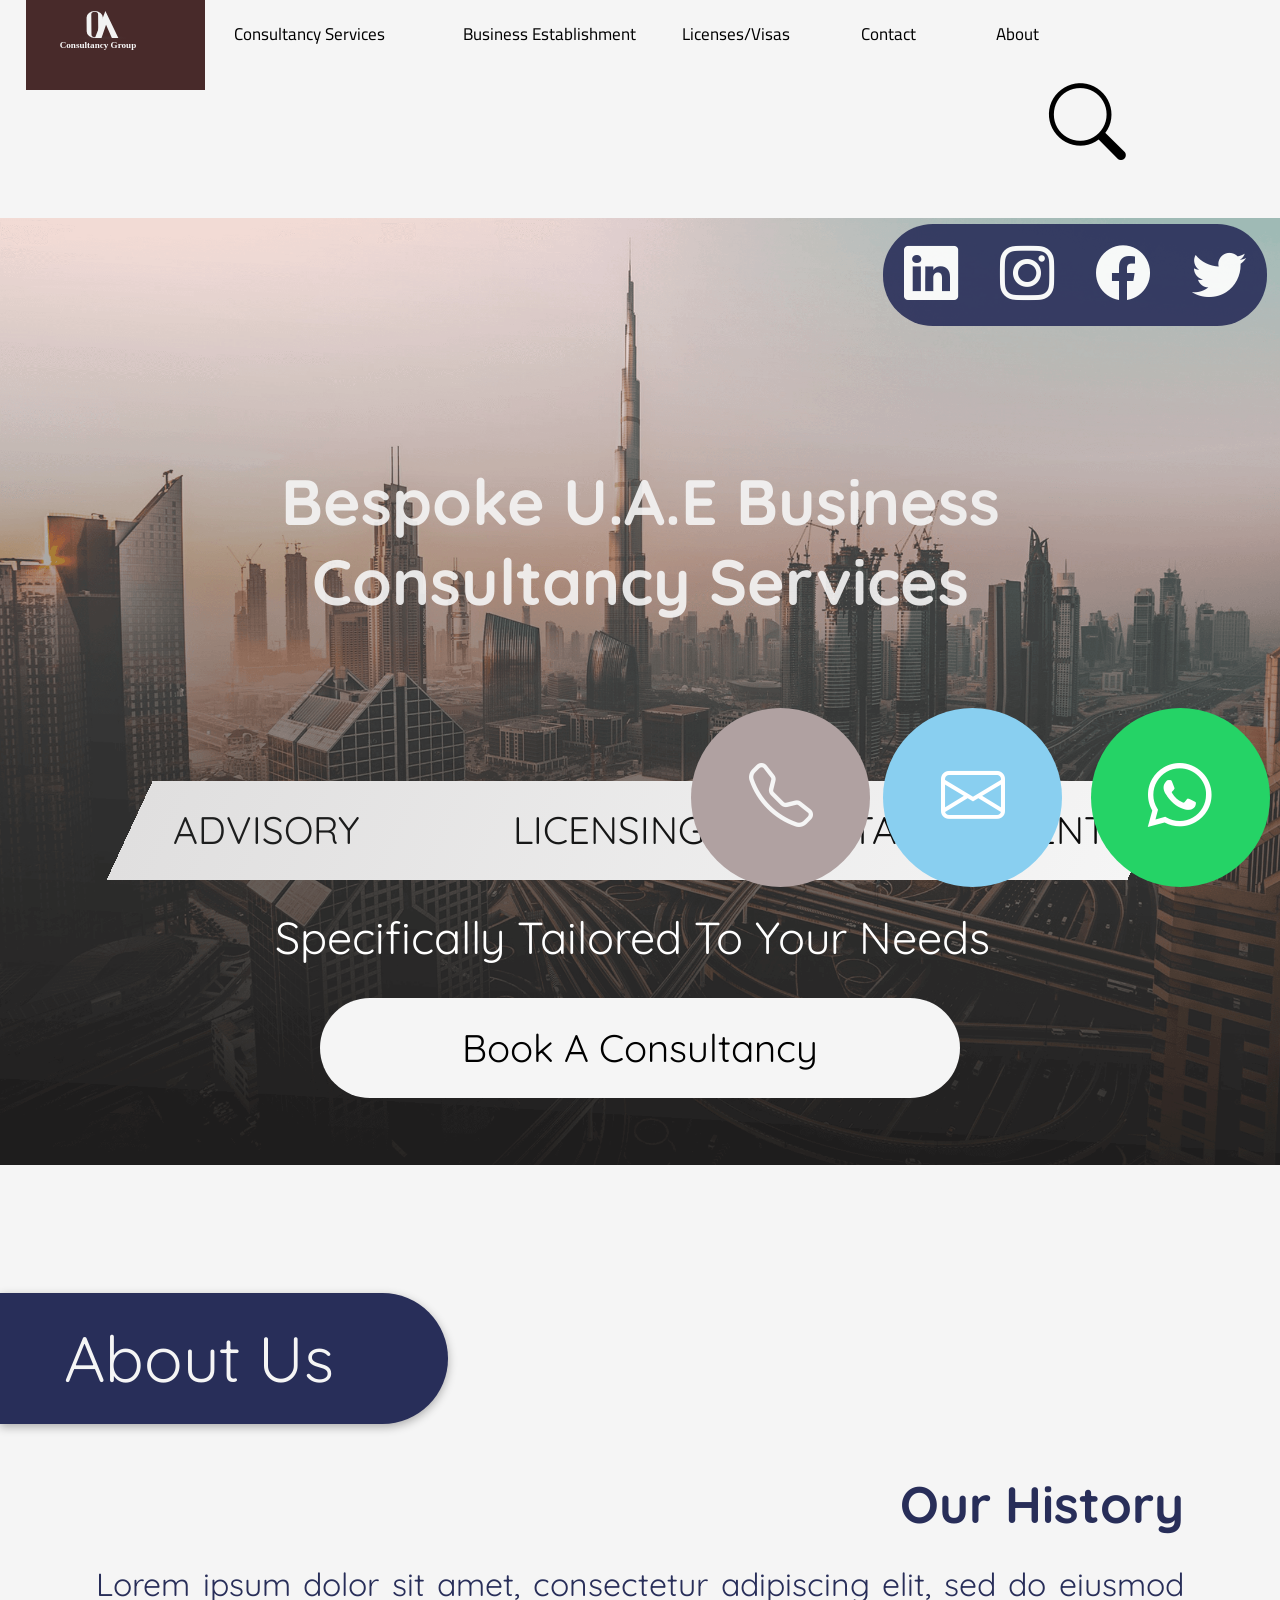
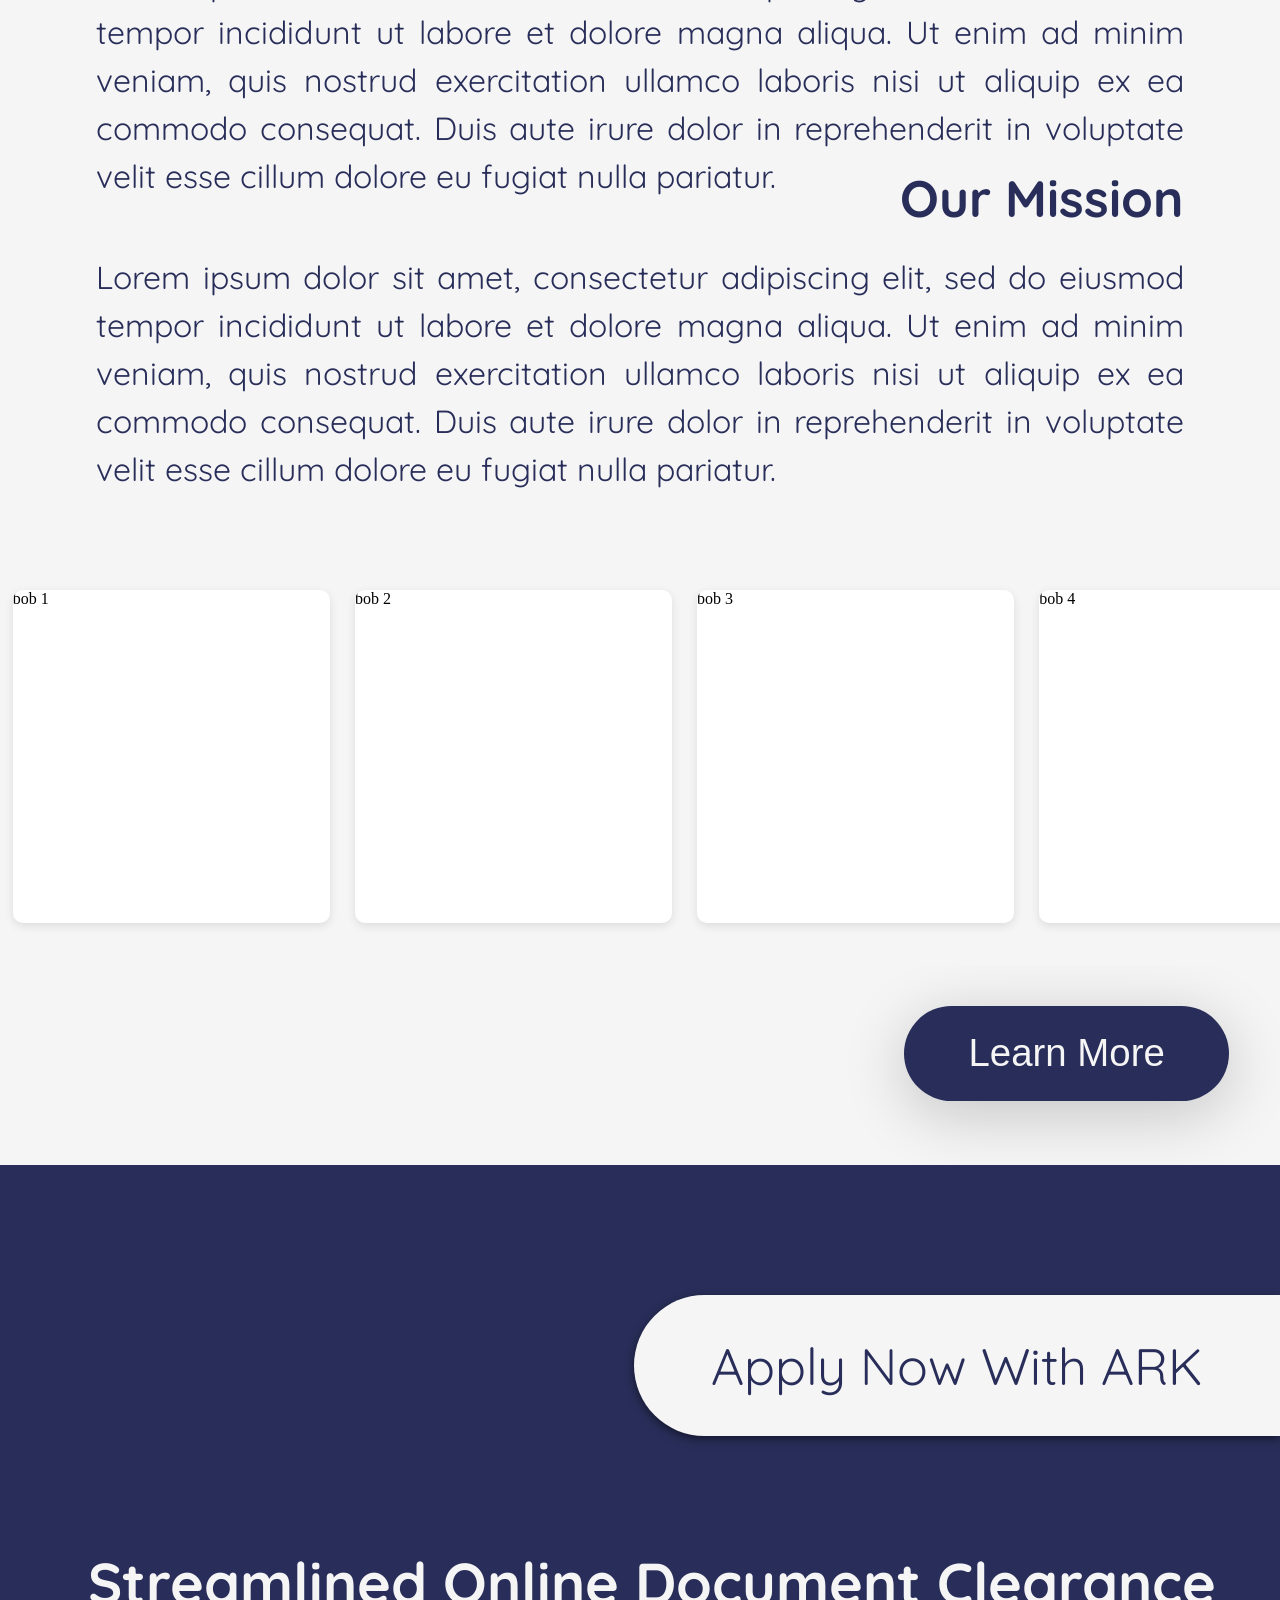
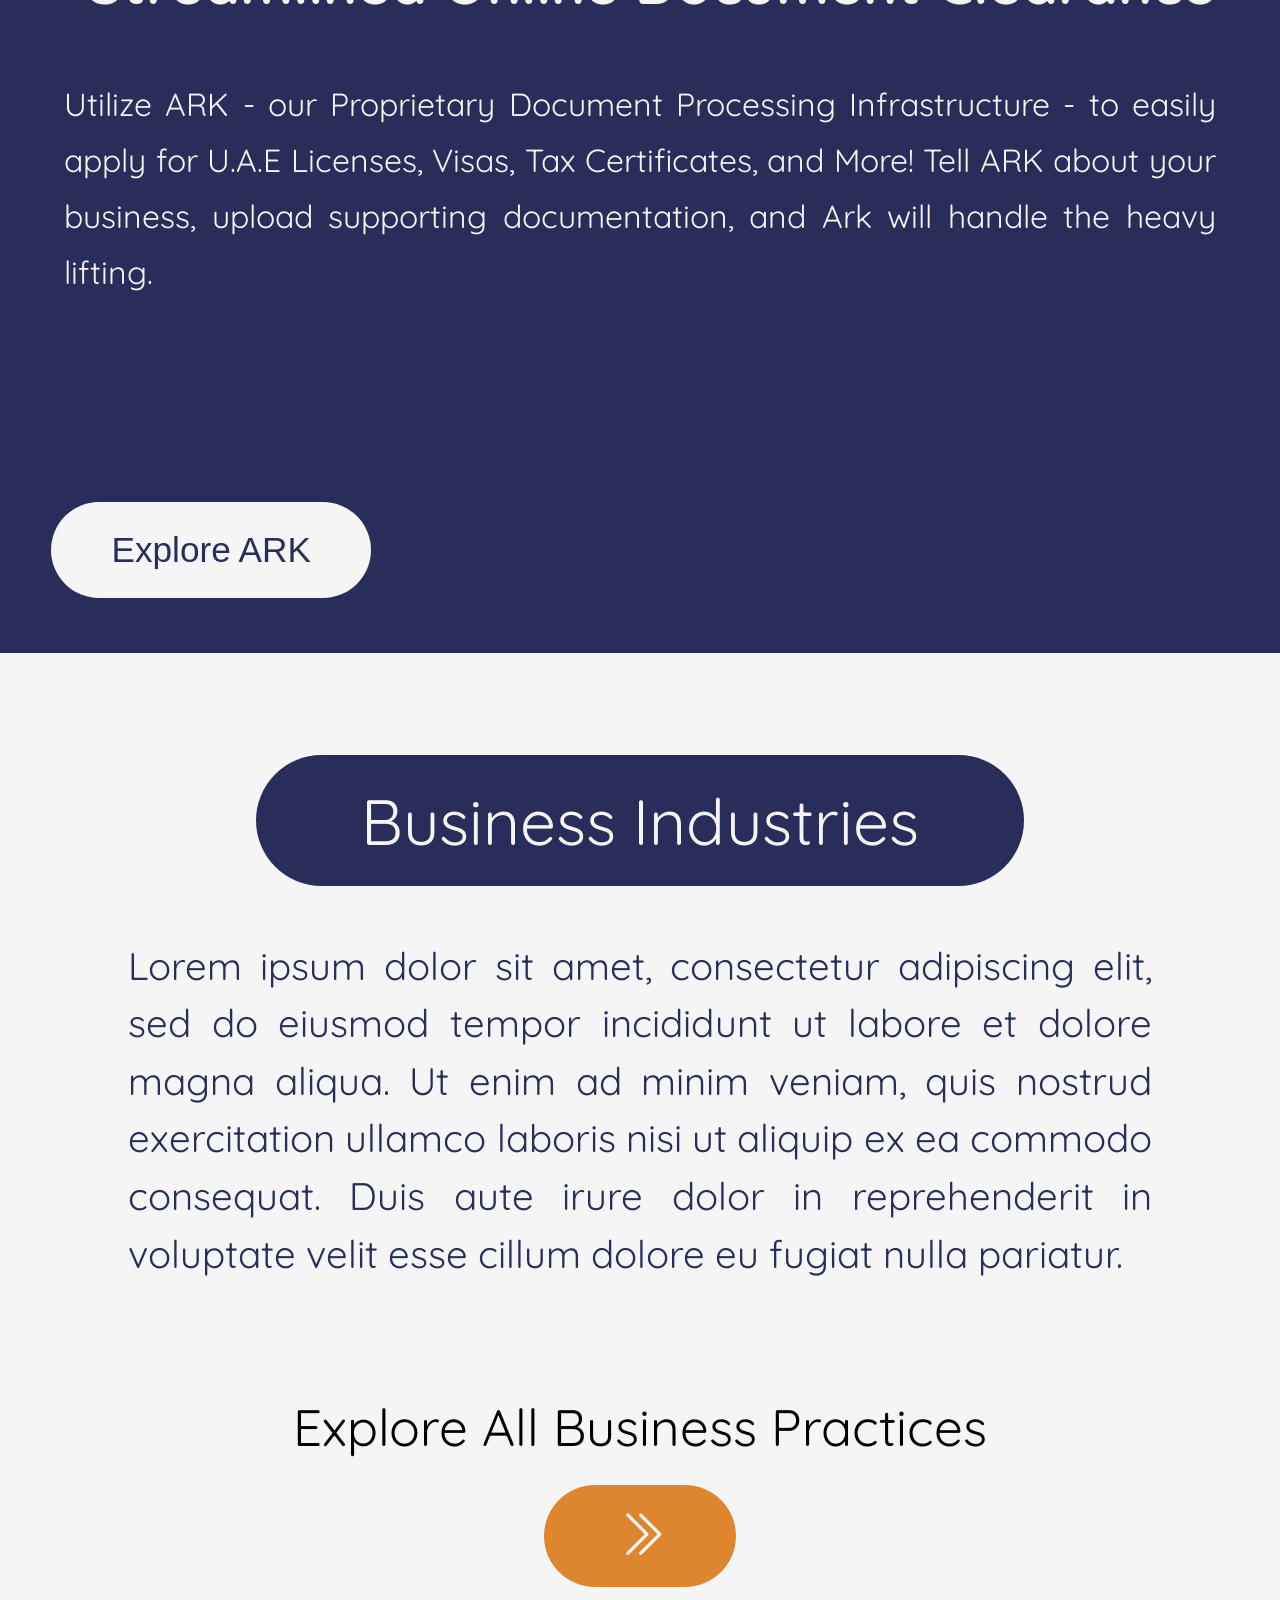
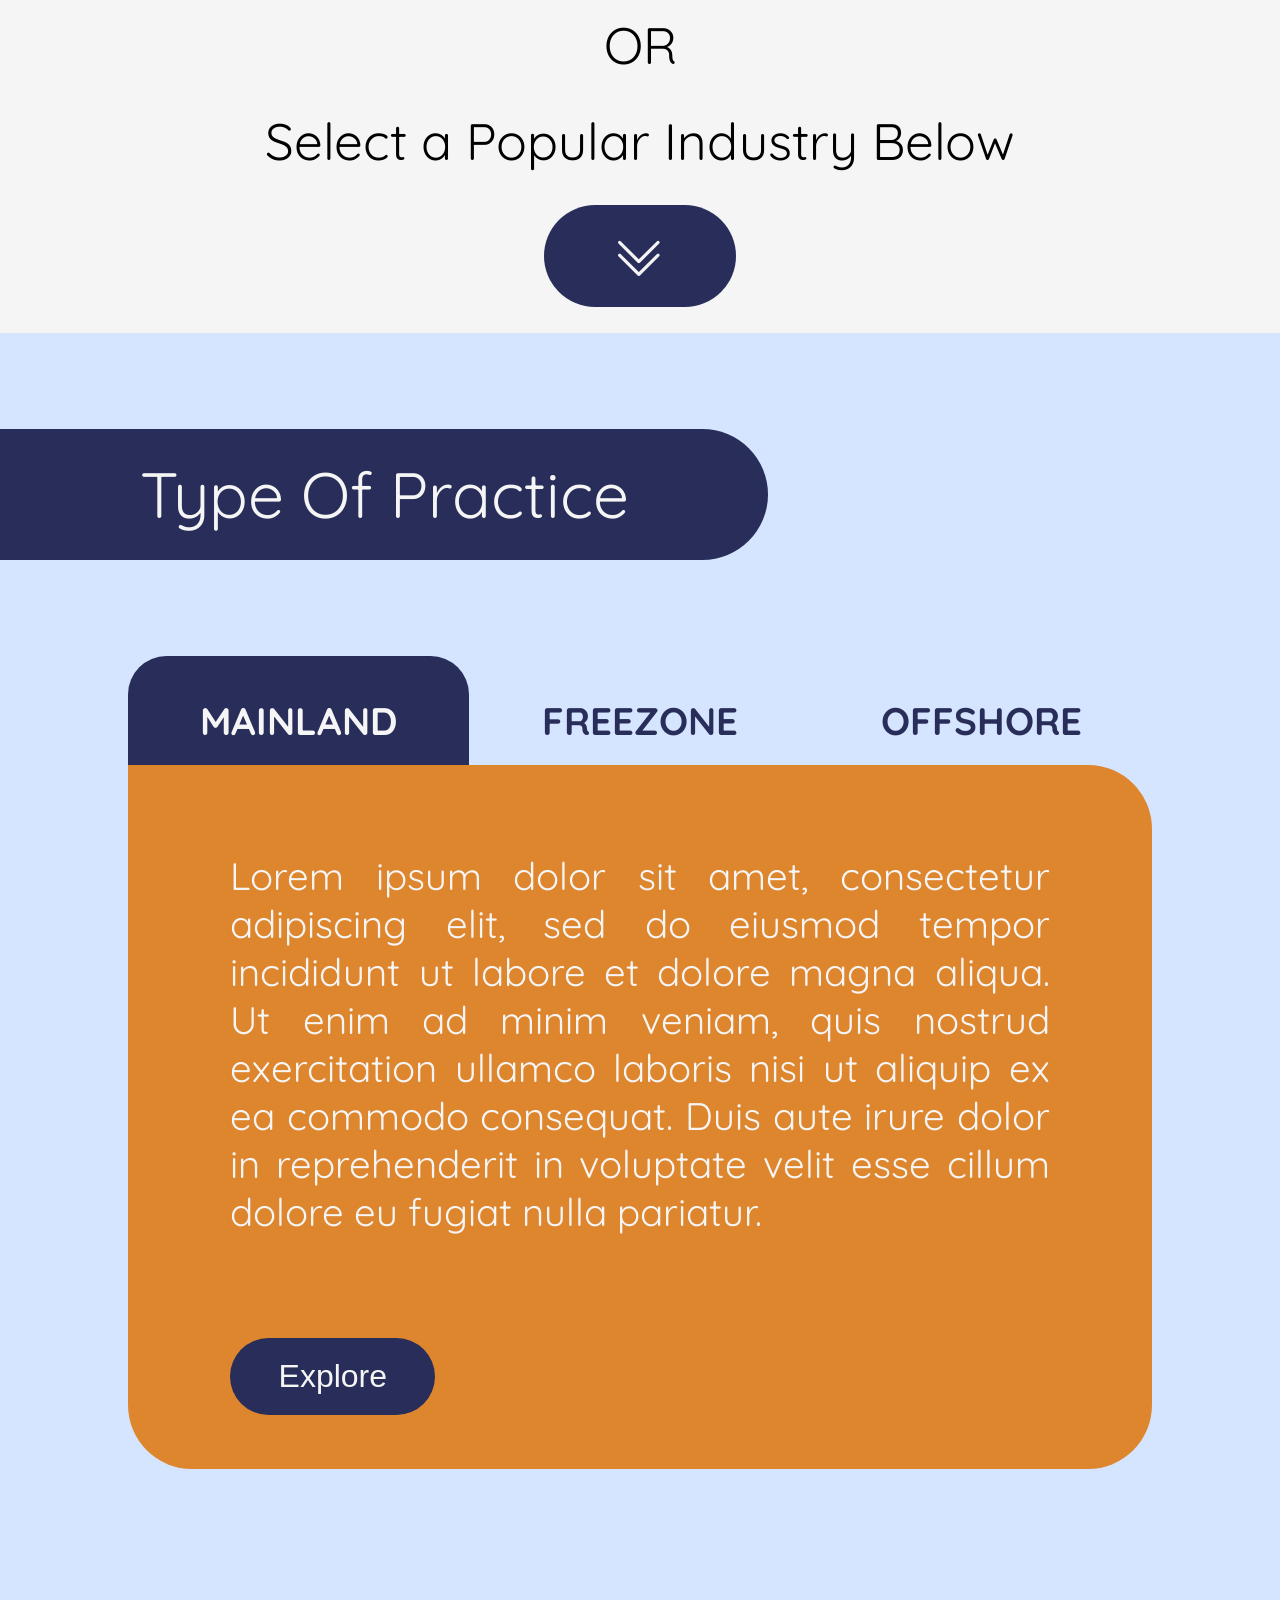
==== templates/index.html @ a352a11d "mobile overhaul test 23 w card scroll bar" ====
<!DOCTYPE html>
<html lang="en">
<head>
    <meta charset="UTF-8">
    <meta name="viewport" content="width=device-width, initial-scale=1.0">
    <meta name="theme-color" content="#282e59"/>
    <title>OA Consultancy Group</title>
    <link rel="stylesheet" href="../static/css%20styles/homestyle.css">
    <link rel="stylesheet" href="../static/css%20styles/nav_styles.css">
    <link rel="stylesheet" href="../static/css%20styles/contact_buttons.css">
    <link rel="stylesheet" href="../static/css%20styles/full_nav_style.css">
    <link rel="stylesheet" href="../static/css%20styles/responsiveness.css">
    <link rel="preconnect" href="https://fonts.googleapis.com">
    <link rel="preconnect" href="https://fonts.gstatic.com" crossorigin>
    <link href="https://fonts.googleapis.com/css2?family=Cairo:wght@200;300;400&family=Inter:wght@200;300;400;500;600;800&family=Manrope:wght@300;400;500;800&family=Quicksand:wght@300;400;500&family=Titillium+Web:wght@200;300;400;600&display=swap" rel="stylesheet">
    <link rel="stylesheet" href="https://cdn.jsdelivr.net/npm/bootstrap-icons@1.10.5/font/bootstrap-icons.css">

</head>


<body>

    <div class="top_nav">

    <div class="nav_container">
        <a href="#" class="nav_logo">
            <img class="logo_mobile" src="../static/images/oacon.logo.svg" alt=""></a>
        <div class="full_nav_container">
            <div class="full_logo">
                <a href="#">
                    <img class="logo_web" src="../static/images/oa_logo_web.svg" alt="">
                </a>
            </div>
            <div class="full_nav">
                <div class="full_content">
                    <div class="full_nav_title">
                        <a href="">Consultancy Services</a>
                    </div>
                    <div class="full_nav_body">
                        <ul>
                            <li>
                                <a href="">General Consultancy</a>
                            </li>
                            <li>
                                <a href="">Business Establishment</a>
                            </li>
                            <li>
                                <a href="">Licensing Services</a>
                            </li>
                        </ul>
                    </div>
                </div>
                <div class="full_content">
                    <div class="full_nav_title">
                        <a href="">Business Establishment</a>
                    </div>
                    <div class="full_nav_body">
                        <ul>
                            <li>
                                <a href="">Ecommerce</a>
                            </li>
                            <li>
                                <a href="">Real Estate</a>
                            </li>
                            <li>
                                <a href="">Tech Sector</a>
                            </li>
                            <li>
                                <a href="">Finance</a>
                            </li>
                        </ul>
                    </div>
                </div>
                <div class="full_content">
                    <div class="full_nav_title">
                        <a href="">Licenses/Visas</a>
                    </div>
                    <div class="full_nav_body">
                        <ul>
                            <li>
                                <a href="">Mainland</a>
                            </li>
                            <li>
                                <a href="">Free Zone</a>
                            </li>
                            <li>
                                <a href="">Off-Shore</a>
                            </li>
                            <li>
                                <a href="">Off-Shore</a>
                            </li>

                        </ul>
                    </div>
                </div>
                <div class="full_content">
                    <div class="full_nav_title">
                        <a href="">Contact</a>
                    </div>
                    <div class="full_nav_body">
                        <ul>
                            <li>
                                <a href=""></a>
                            </li>
                        </ul>
                    </div>
                </div>
                <div class="full_content">
                    <div class="full_nav_title">
                        <a href="">About</a>
                    </div>
                    <div class="full_nav_body">
                        <ul>
                            <li>
                                <a href=""></a>
                            </li>
                        </ul>
                    </div>
                </div>

            </div>

            <div class="full_nav_bkg" id="section5">
                <hr class="nav_hr">
                <div class="full_socials_container">
                    <ul class="full_socials">
                        <li><a href="#" class="bi bi-linkedin"></a></li>
                        <li><a href="#" class="bi bi-instagram"></a></li>
                        <li><a href="#" class="bi bi-facebook"></a></li>
                        <li><a href="#" class="bi bi-twitter"></a></li>
                    </ul>
                </div>
                <hr class="full_hr">
            </div>

        </div>

        <div class="nav_list_container">
            <ul class="nav_list">
                <li id="searchIcon"><a href="#" class="bi bi-search"></a></li>
                <li>
                    <div class="dropdown_container">

                        <button class="drop_container_button">
                            <i class="bi bi-list" style="font-size: 9vw; position: absolute; top: -1.5vw; right: 5vw;"></i>
                        </button>
                        <div class="drop_content_container">
                            <div class="top_drop">
                                <img src="../static/images/oacon.logo.svg" alt="">
                                <button class="exit_button">
                                    <i class="bi bi-x-lg"></i>
                                </button>
                            </div>

                            <div class="bottom_drop">
                                <button class="drop_content_button">
                                    Consultancy Services
                                    <div class="down_arrow">
                                        <i class="bi bi-chevron-double-down"></i>
                                    </div>
                                    <div class="up_arrow">
                                        <i class="bi bi-chevron-double-up"></i>
                                    </div>
                                </button>
                                <div class="drop_content">
                                    <a href="#">General Consultancy</a>
                                    <a href="#">Business Establishment</a>
                                    <a href="#">Licensing Services</a>
                                    <a href="#">Floor Treatment</a>
                                </div>


                                <button class="drop_content_button">
                                    Business Practices
                                    <div class="down_arrow">
                                        <i class="bi bi-chevron-double-down"></i>
                                    </div>
                                    <div class="up_arrow">
                                        <i class="bi bi-chevron-double-up"></i>
                                    </div>
                                </button>
                                <div class="drop_content">
                                    <a href="#">Ecommerce</a>
                                    <a href="#">Ceiling Treatment</a>
                                    <a href="#">Corner Treatment</a>
                                    <a href="#">Floor Treatment</a>
                                </div>

                                <button class="drop_content_button">
                                    Licenses and Visas
                                    <div class="down_arrow">
                                        <i class="bi bi-chevron-double-down"></i>
                                    </div>
                                    <div class="up_arrow">
                                        <i class="bi bi-chevron-double-up"></i>
                                    </div>
                                </button>
                                <div class="drop_content">
                                    <a href="#">FreeZone</a>
                                    <a href="#">Mainland</a>
                                    <a href="#">Corner Treatment</a>
                                    <a href="#">Floor Treatment</a>
                                </div>

                                <button class="drop_content_button">
                                    Commercial Applications
                                </button>
                                <div class="drop_content">
                                </div>

                                <button class="drop_content_button">
                                    Find the Right Treatment for You
                                </button>
                                <div class="drop_content">
                                </div>

                                <button class="drop_content_button">
                                    About Us
                                </button>
                                <div class="drop_content">
                                </div>

                                <button class="drop_content_button">
                                    Contact
                                </button>
                                <div class="drop_content">
                                </div>

                            </div>
                        </div>
                    </div>
                </li>
            </ul>
        </div>

    </div>
    </div>


    <div class="search-window" id="searchWindow">
    <button id="closeSearch" class="close-search"><i class="bi bi-x-lg"></i></button>
    <input type="text" placeholder="Search the site..." id="searchInput">
    <button id="submitSearch">Search</button>
    <div id="searchResults">
        <h3>Search Results:</h3>
        <ul id="resultsList"></ul>
    </div>
</div>

    <div class="socials_tab">
        <ul class="socials">
            <li><a href="#" class="bi bi-linkedin"></a></li>
            <li><a href="#" class="bi bi-instagram"></a></li>
            <li><a href="#" class="bi bi-facebook"></a></li>
            <li><a href="#" class="bi bi-twitter"></a></li>
        </ul>

    </div>



    <div id="whatsappForm" style="display:none;">
    <a href="javascript:void(0)" onclick="closeForm()" class="bi bi-x-lg exit-btn"></a>
    <h2>Contact via WhatsApp</h2>
    <input type="text" id="name" placeholder="Name">
    <input type="text" id="location" placeholder="Location">
    <input type="text" id="number" placeholder="Phone Number">
    <input type="text" id="email" placeholder="Email">
    <select id="serviceType">
        <option value="service1">Service 1</option>
        <option value="service2">Service 2</option>
    </select>
    <input type="text" id="businessType" placeholder="Business Type">
    <select id="locationType">
        <option value="mainland">Mainland</option>
        <option value="freezone">Freezone</option>
    </select>
    <select id="businessStatus">
        <option value="new">New</option>
        <option value="existing">Existing</option>
    </select>
    <button onclick="submitForm()">Submit</button>
</div>

    <!-- Email Button -->

    <div class="email-button" style="cursor: pointer;" onclick="showEmailForm()">
    <a class="bi bi-envelope"></a>
</div>

<!-- WhatsApp Button (from previous example) -->
    <div class="whatsapp-button" style="cursor: pointer" onclick="showForm()">
    <a class="bi bi-whatsapp"></a>
</div>

    <div id="emailForm" style="display:none;">
    <a href="javascript:void(0)" onclick="closeEmailForm()" class="bi bi-x-lg exit-btn"></a>
    <h2>Contact via Email</h2>
    <input type="text" id="emailName" placeholder="Name">
    <input type="text" id="emailLocation" placeholder="Location">
    <input type="text" id="emailNumber" placeholder="Phone Number">
    <input type="text" id="emailEmail" placeholder="Email">
    <select id="emailServiceType">
        <option value="service1">Service 1</option>
        <option value="service2">Service 2</option>
    </select>
    <input type="text" id="emailBusinessType" placeholder="Business Type">
    <select id="emailLocationType">
        <option value="mainland">Mainland</option>
        <option value="freezone">Freezone</option>
    </select>
    <select id="emailBusinessStatus">
        <option value="new">New</option>
        <option value="existing">Existing</option>
    </select>
    <button onclick="submitEmailForm()">Submit</button>
</div>

    <div class="phone_button" style="cursor: pointer;">
        <a href="#" class="bi bi-telephone"></a>
    </div>


    <div class="jumbotron">
        <div class="slider">
            <div class="slides">
                <div class="slide"><img src="../static/images/background1.png" alt=""></div>
                <div class="slide"><img src="../static/images/background2.png" alt=""></div>
                <div class="slide"><img src="../static/images/background3.png" alt=""></div>
                <div class="slide"><img src="../static/images/background4.png" alt=""></div>
                <div class="slide"><img src="../static/images/background5.png" alt=""></div>
                <div class="slide"><img src="../static/images/background1.png" alt=""></div>
            </div>
        </div>
        <h1> Bespoke U.A.E Business Consultancy Services<br>
        </h1>
        <div class="banner">
            <ul>
                <li>ADVISORY</li>
                <li>LICENSING</li>
                <li>ESTABLISHMENT</li>
            </ul>
            <p2>Specifically Tailored To Your Needs</p2>
            <button onclick="window.location.href='#';">
                Book A Consultancy
            </button>
        </div>

    </div>

    <div class="about_us_container">
        <h1>About Us</h1>
        <ul class="about_content">
            <li>
                <h2>Our History</h2>
                <p>
                    Lorem ipsum dolor sit amet, consectetur adipiscing
                    elit, sed do eiusmod tempor incididunt ut labore et
                    dolore magna aliqua. Ut enim ad minim veniam, quis nostrud
                    exercitation ullamco laboris nisi ut aliquip ex ea commodo
                    consequat. Duis aute irure dolor in reprehenderit in voluptate
                    velit esse cillum dolore eu fugiat nulla pariatur.
                </p>
            </li>
            <li>
                <h2>Our Mission</h2>
                <p>
                    Lorem ipsum dolor sit amet, consectetur adipiscing
                    elit, sed do eiusmod tempor incididunt ut labore et
                    dolore magna aliqua. Ut enim ad minim veniam, quis nostrud
                    exercitation ullamco laboris nisi ut aliquip ex ea commodo
                    consequat. Duis aute irure dolor in reprehenderit in voluptate
                    velit esse cillum dolore eu fugiat nulla pariatur.
                </p>
            </li>
        </ul>
        <p></p>
        <button onclick="window.location.href='#'">Learn More</button>
        <div class="card_container">
            <div class="cards">
                <div class="card">
                    bob 1
                </div>
                <div class="card">
                    bob 2
                </div>
                <div class="card">
                    bob 3
                </div>
                <div class="card">
                    bob 4
                </div>
                <div class="card">
                    bob 5
                </div>
                <div class="card">
                    bob 6
                </div>

            </div>
        </div>
    </div>

    <div class="ai_ad_container">
        <h1>Apply Now With ARK</h1>
        <h2>Streamlined Online Document Clearance</h2>
        <p>Utilize ARK - our Proprietary Document Processing Infrastructure -
            to easily apply for U.A.E Licenses, Visas, Tax Certificates, and More!
            Tell ARK about your business, upload supporting documentation, and Ark will handle the heavy lifting.</p>
        <button onclick="window.location.href='#'">Explore ARK</button>
    </div>

    <div class="square_container">
        <div class="square_top">
            <h1>Business Industries</h1>
            <p>
                Lorem ipsum dolor sit amet, consectetur adipiscing
                    elit, sed do eiusmod tempor incididunt ut labore et
                    dolore magna aliqua. Ut enim ad minim veniam, quis nostrud
                    exercitation ullamco laboris nisi ut aliquip ex ea commodo
                    consequat. Duis aute irure dolor in reprehenderit in voluptate
                    velit esse cillum dolore eu fugiat nulla pariatur.
            </p>
            <h2>Explore All Business Practices</h2>
            <button class="square_more_button" onclick="window.location.href='#'">
                <i class="bi bi-chevron-double-right"></i>
            </button>
            <h3>OR</h3>
            <h4>Select a Popular Industry Below</h4>
            <button class="square_drop_button">
                <i class="bi bi-chevron-double-down" ></i>
                <i class="bi bi-chevron-double-up"></i>
            </button>
        </div>
        <div class="square_bottom">
            <ul class="square_list">
                <li>
                    <div class="square_content">
                        <img src="../static/images/commerce_img.jpg" alt="">
                        <div class="square_banner">
                            <h1>ECOMMERCE</h1>
                        </div>
                        <p1></p1>
                       <button onclick="window.location.href='#'">
                            <a href="#">Explore</a>
                            <i class="bi bi-chevron-double-right"></i>
                        </button>
                    </div>
                </li>
                <li>
                    <div class="square_content">
                        <img src="../static/images/real_estate_img.jpg" alt="">
                        <div class="square_banner">
                            <h1>REAL ESTATE</h1>
                        </div>
                        <button onclick="window.location.href='#';">
                            <a href="#">Explore</a>
                            <i class="bi bi-chevron-double-right"></i>
                        </button>
                    </div>
                </li>
                <li>
                    <div class="square_content">
                        <img src="../static/images/dubai.jpg" alt="">
                        <div class="square_banner">
                            <h1>FINANCE</h1>
                        </div>
                        <button onclick="window.location.href='#';">
                            <a href="#">Explore</a>
                            <i class="bi bi-chevron-double-right"></i>
                        </button>
                    </div>
                </li>
                <li>
                    <div class="square_content">
                        <img src="../static/images/tech_image.jpg" alt="">
                        <div class="square_banner">
                            <h1>TECH SECTOR</h1>
                        </div>
                        <button onclick="window.location.href='#';">
                            <a href="#">Explore</a>
                            <i class="bi bi-chevron-double-right"></i>
                        </button>
                    </div>
                </li>
                <li>
                    <div class="square_content">
                        <img src="../static/images/tourism.jpg" alt="">
                        <div class="square_banner">
                            <h1>TOURISM</h1>
                        </div>
                        <button onclick="window.location.href='#';">
                            <a href="#">Explore</a>
                            <i class="bi bi-chevron-double-right"></i>
                        </button>
                    </div>
                </li>
            </ul>
        </div>

    </div>

    <div class="pre_foot">
        <h1>Type Of Practice</h1>
        <ul class="practice_types">
            <li>
                <a href="">MAINLAND</a>
            </li>

            <li>
                <a href="">FREEZONE</a>
            </li>
            <li>
                <a href="">OFFSHORE</a>
            </li>
        </ul>
        <ul class="practice_content">
            <li>
                <p>
                    Lorem ipsum dolor sit amet, consectetur adipiscing
                    elit, sed do eiusmod tempor incididunt ut labore et
                    dolore magna aliqua. Ut enim ad minim veniam, quis nostrud
                    exercitation ullamco laboris nisi ut aliquip ex ea commodo
                    consequat. Duis aute irure dolor in reprehenderit in voluptate
                    velit esse cillum dolore eu fugiat nulla pariatur.
                </p>
                <button onclick="window.location.href='#'">Explore</button>
            </li>
            <li>
                <p>
                    Bobby ipsum dolor sit amet, Bobby adipiscing
                    elit, sed do Bobby tempor Bobby ut labore et
                    dolore magna aliqua. Ut enim ad minim veniam, quis nostrud
                    exercitation Bobby laboris Bobbyut aliquip ex ea commodo
                    consequat. Bobby aute irure dolor in reprehenderit in voluptate
                    velit esse cillum dolore eu fugiat nulla pariatur.
                </p>
                <button onclick="window.location.href='#'">Explore</button>
            </li>
            <li>
                <p>
                    Bobby ipsum dolor sit amet, Bobby adipiscing
                    elit, sed do Bobby tempor Bobby ut labore et
                    dolore magna aliqua. Ut enim ad minim veniam, quis nostrud
                    exercitation Bobby laboris Bobbyut aliquip ex ea commodo
                    consequat. Bobby aute irure dolor in reprehenderit in voluptate
                    velit esse cillum dolore eu fugiat nulla pariatur.
                </p>
                <button onclick="window.location.href='#'">Explore</button>
            </li>
        </ul>
        </ul>

    </div>

    <div class="footer"></div>




<script src="../static/javascript/FullNav.js"></script>

<script src="../static/javascript/o_mobile_nav.js"></script>

<script src="../static/javascript/onav.js"></script>


<script src="../static/javascript/o_search_js.js">

</script>



<script type="text/javascript" src="../static/javascript/onav.js"></script>



<script src="../static/javascript/contact_buttons.js"></script>



<script src="../static/o_full_nav.js"></script>

    <script src="../static/javascript/square_drop.js"></script>

    <script src="../static/javascript/practice_types.js"></script>

    <script>




    </script>

<script src="https://code.jquery.com/jquery-3.6.0.min.js"></script>




</body>



</html>
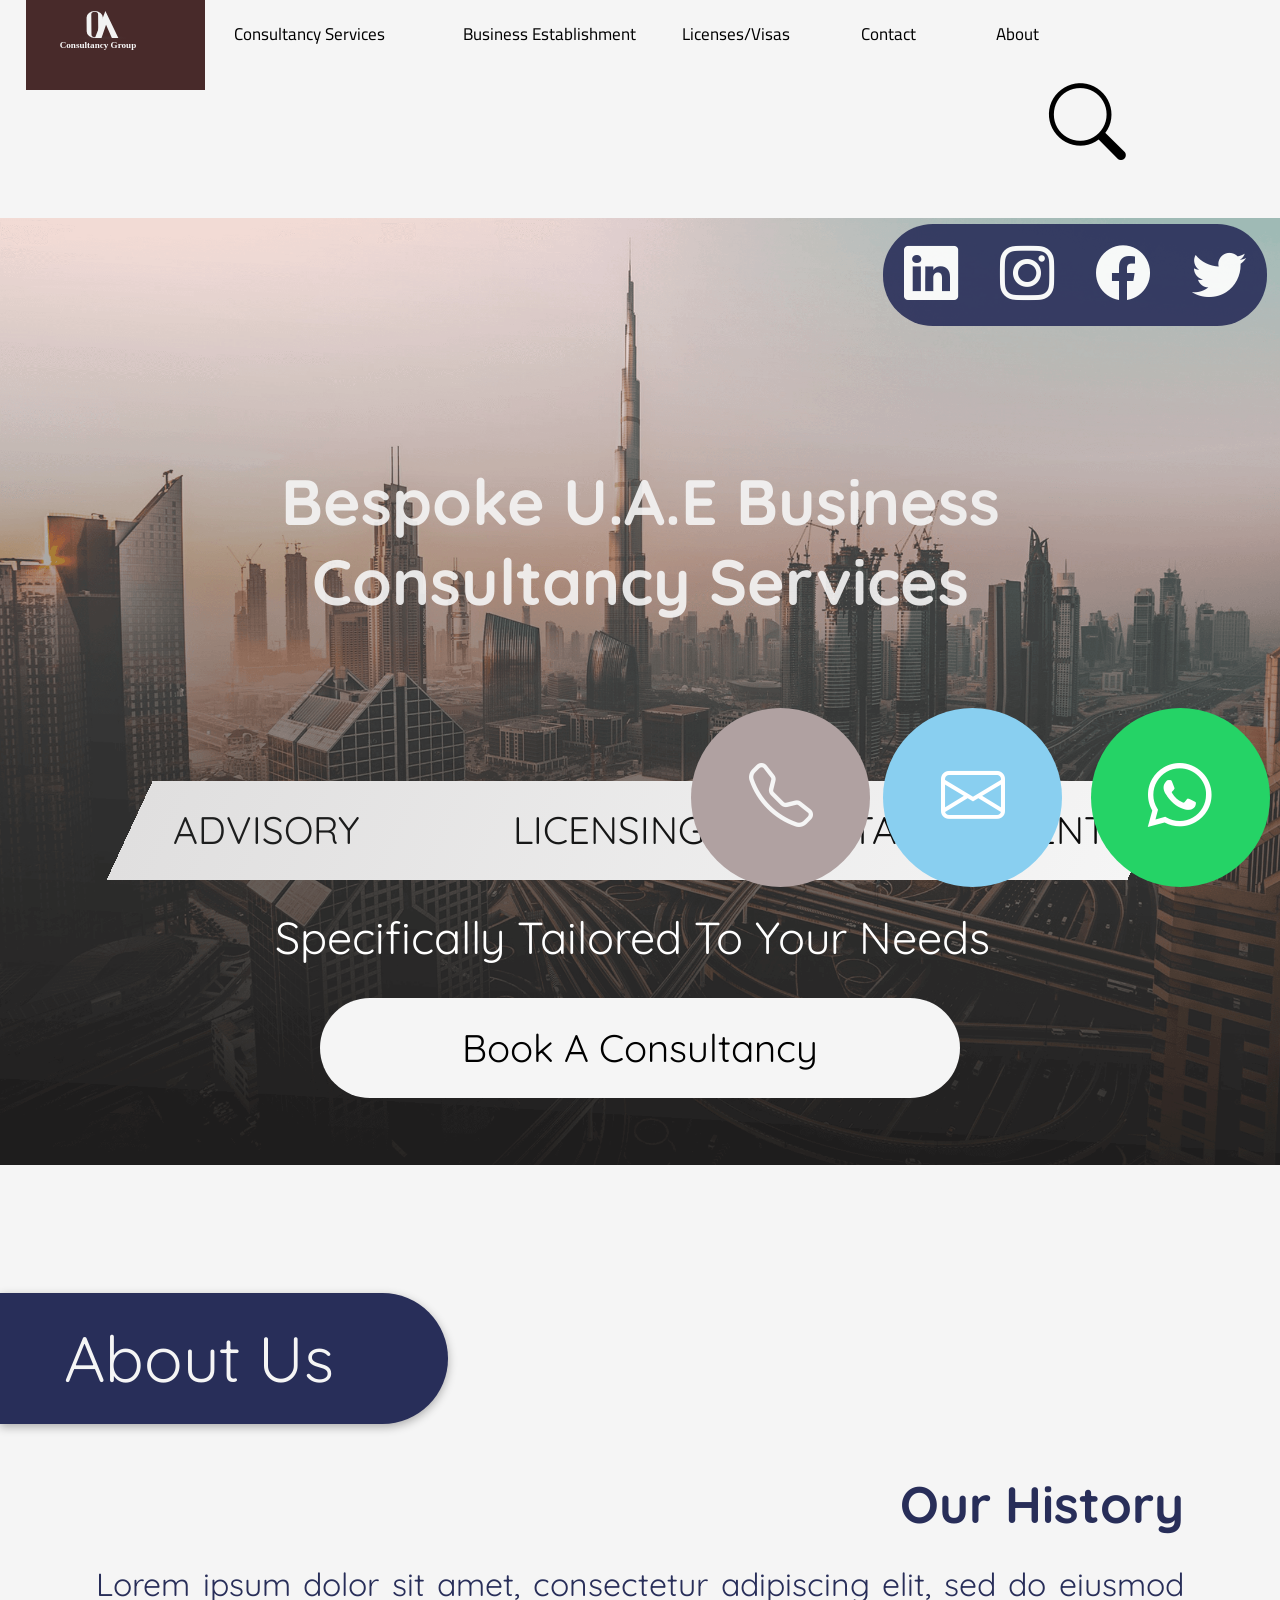
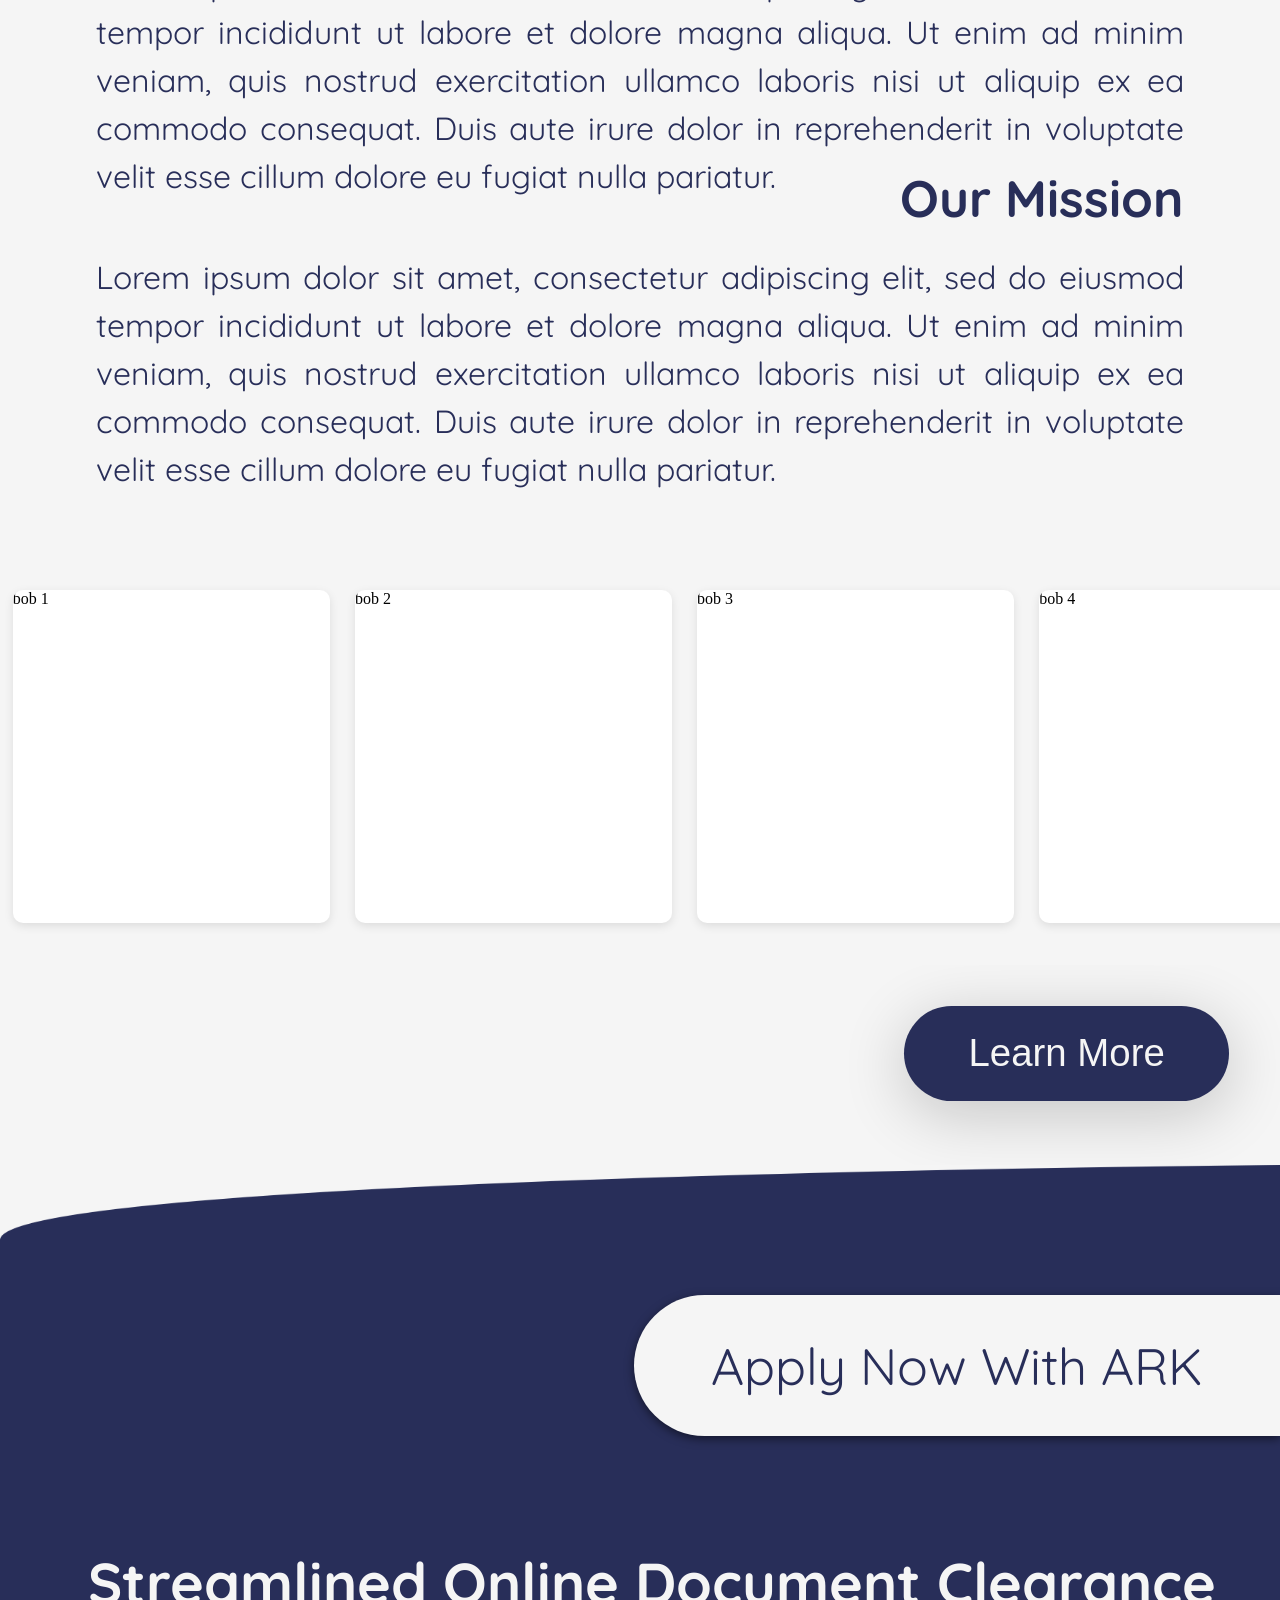
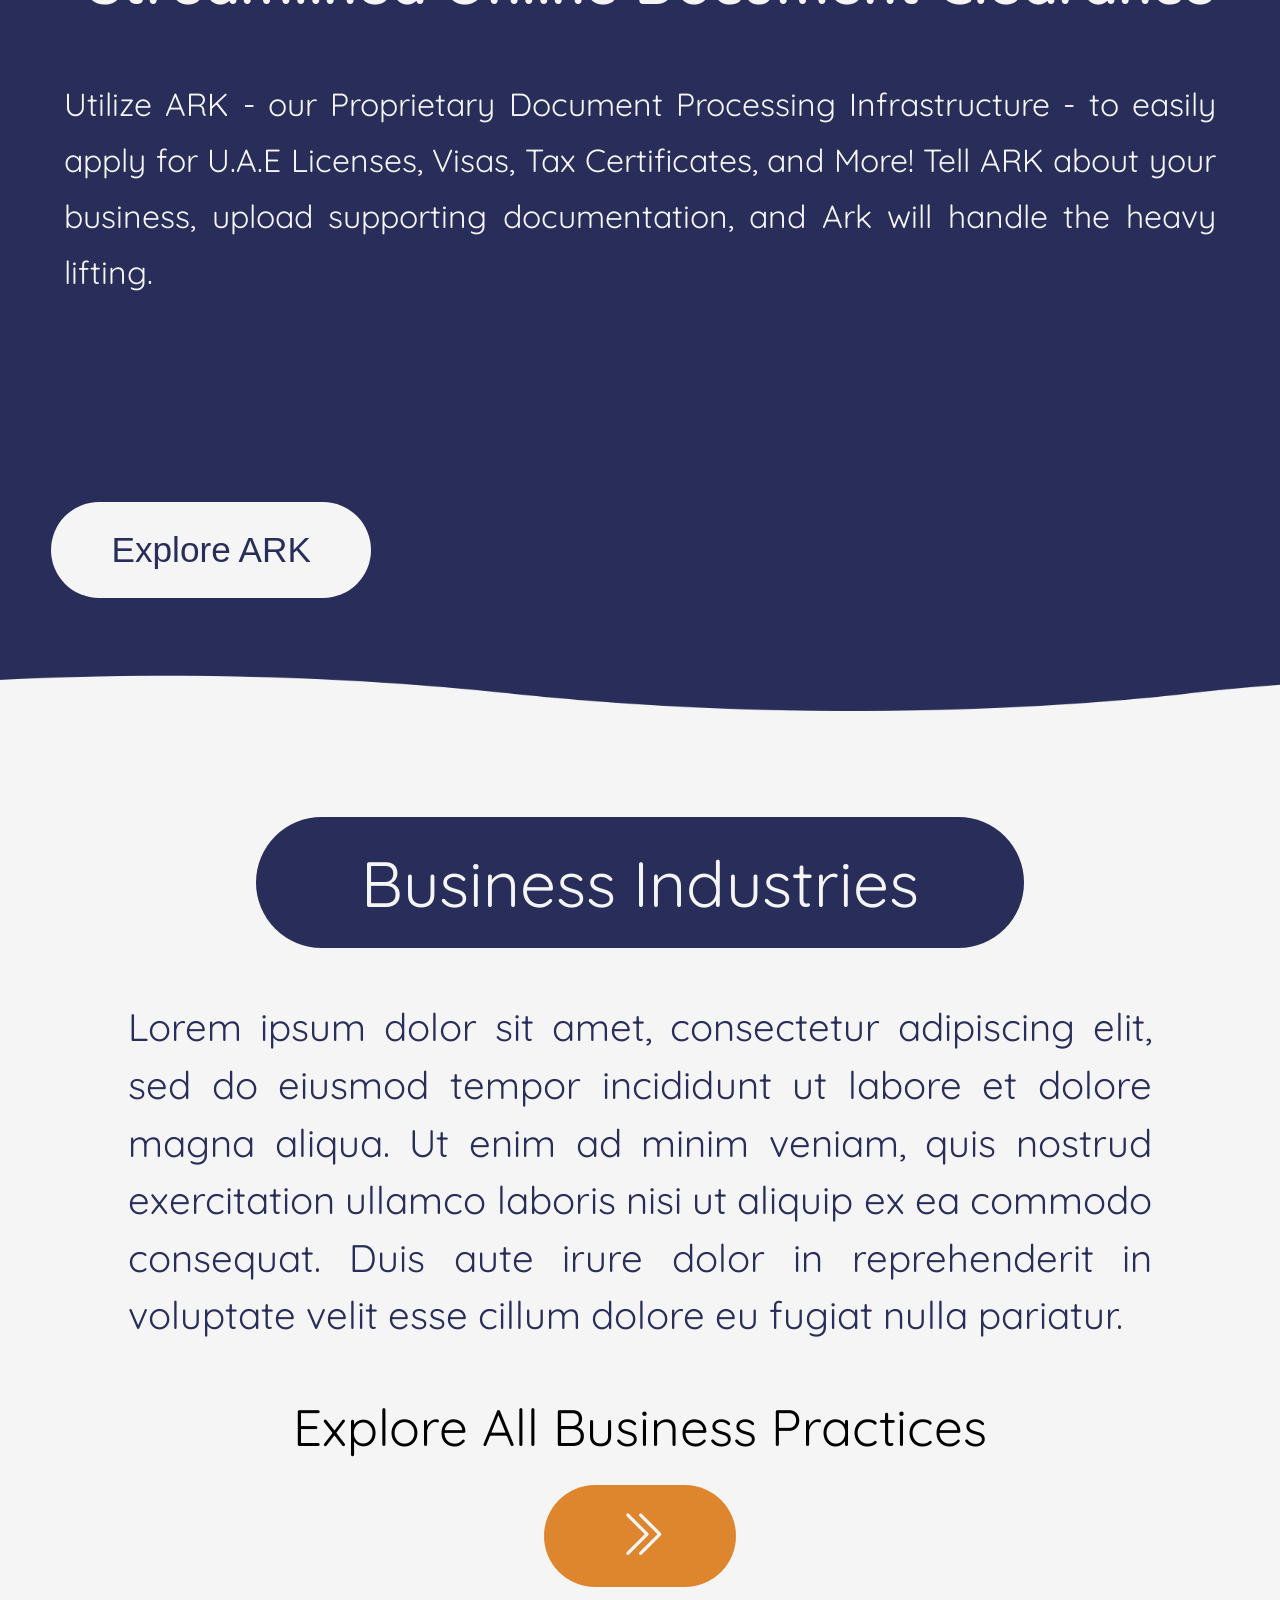
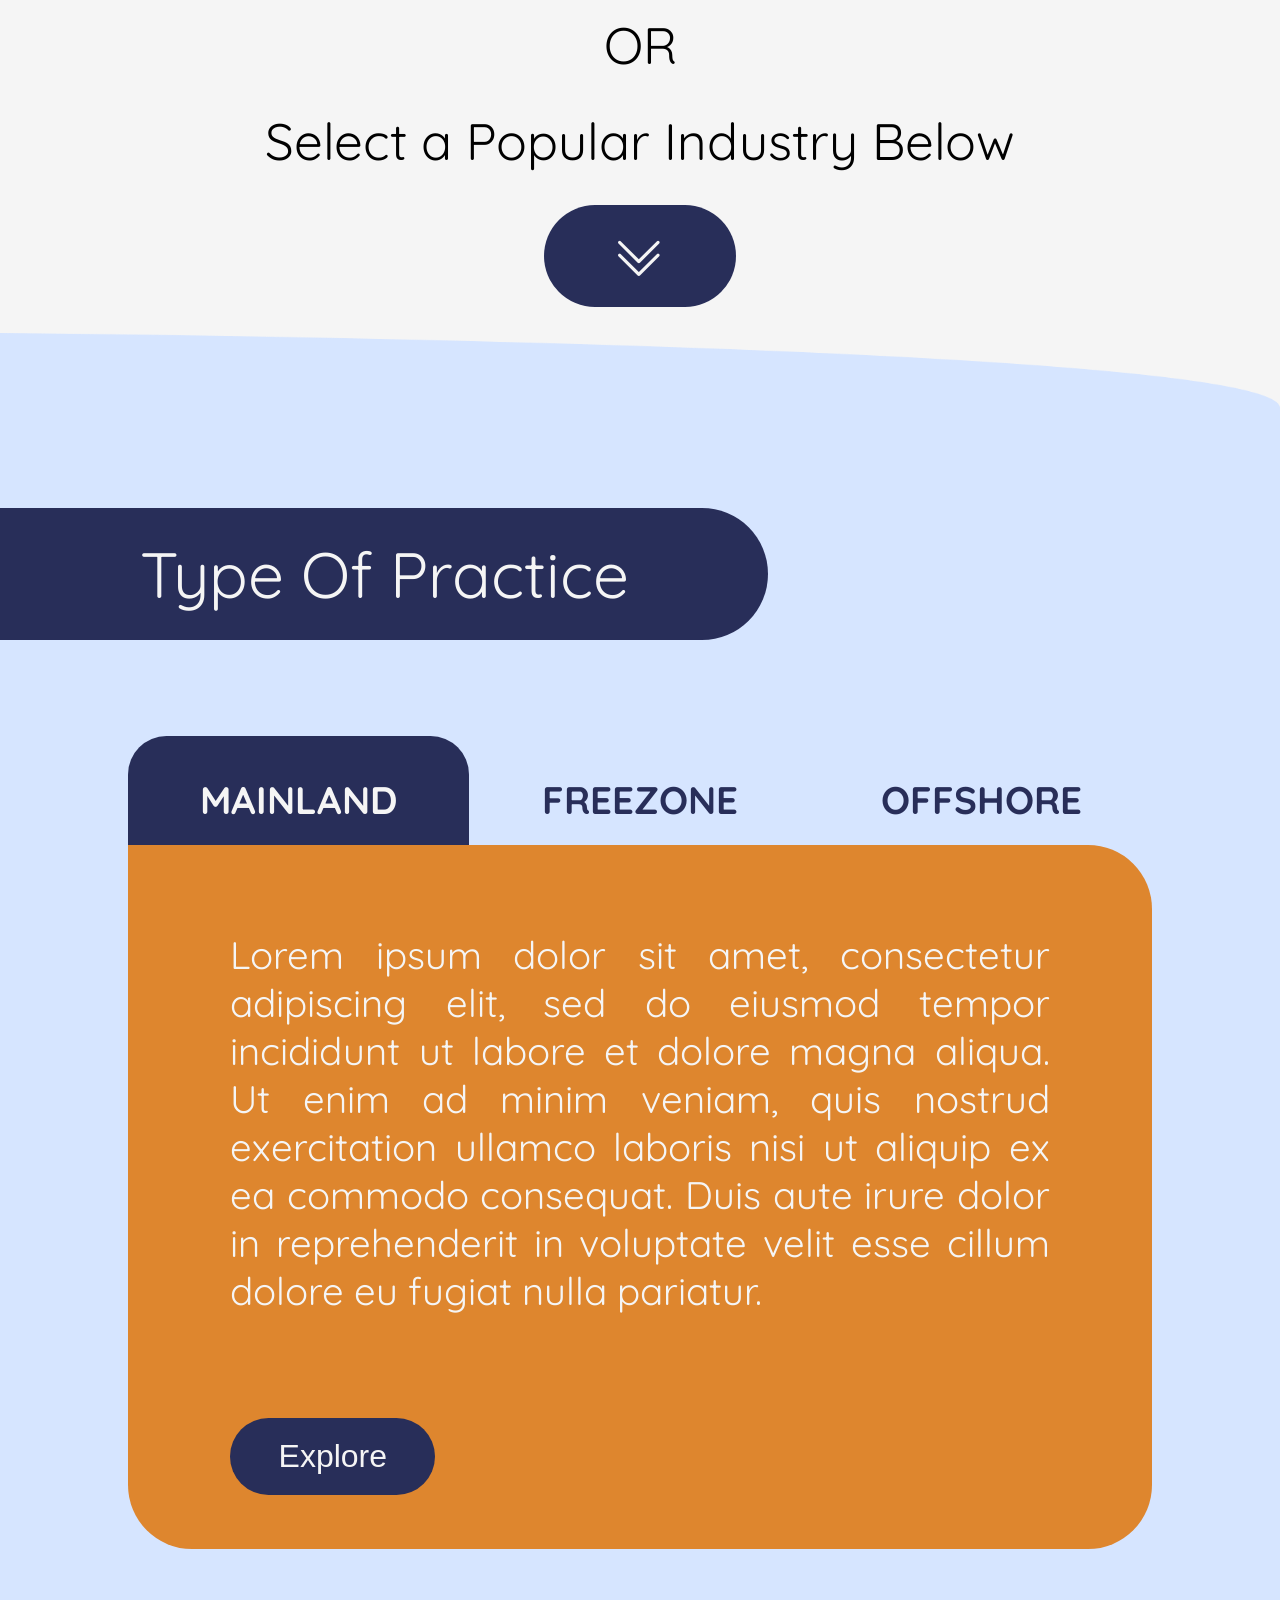
==== commit 4023189b: "mobile overhaul 24 w decorations" ====
--- a/templates/index.html
+++ b/templates/index.html
@@ -396,12 +396,12 @@
                 <div class="card">
                     bob 6
                 </div>
-
             </div>
         </div>
     </div>
 
     <div class="ai_ad_container">
+        <img src="../static/images/deco1.png" alt="">
         <h1>Apply Now With ARK</h1>
         <h2>Streamlined Online Document Clearance</h2>
         <p>Utilize ARK - our Proprietary Document Processing Infrastructure -
@@ -412,6 +412,7 @@
 
     <div class="square_container">
         <div class="square_top">
+            <img src="../static/images/deco2-blue.png" alt="">
             <h1>Business Industries</h1>
             <p>
                 Lorem ipsum dolor sit amet, consectetur adipiscing
@@ -501,6 +502,7 @@
     </div>
 
     <div class="pre_foot">
+        <img src="../static/images/deco4-white.png" alt="">
         <h1>Type Of Practice</h1>
         <ul class="practice_types">
             <li>
@@ -565,33 +567,21 @@
 <script src="../static/javascript/onav.js"></script>
 
 
-<script src="../static/javascript/o_search_js.js">
-
-</script>
-
-
+<script src="../static/javascript/o_search_js.js"></script>
+
+
+<script src="../static/javascript/cardslider.js"></script>
 
 <script type="text/javascript" src="../static/javascript/onav.js"></script>
 
-
+<script src="../static/javascript/practice_types.js"></script>
 
 <script src="../static/javascript/contact_buttons.js"></script>
 
-
+<script src="../static/javascript/square_drop.js"></script>
 
 <script src="../static/o_full_nav.js"></script>
 
-    <script src="../static/javascript/square_drop.js"></script>
-
-    <script src="../static/javascript/practice_types.js"></script>
-
-    <script>
-
-
-
-
-    </script>
-
 <script src="https://code.jquery.com/jquery-3.6.0.min.js"></script>
 
 
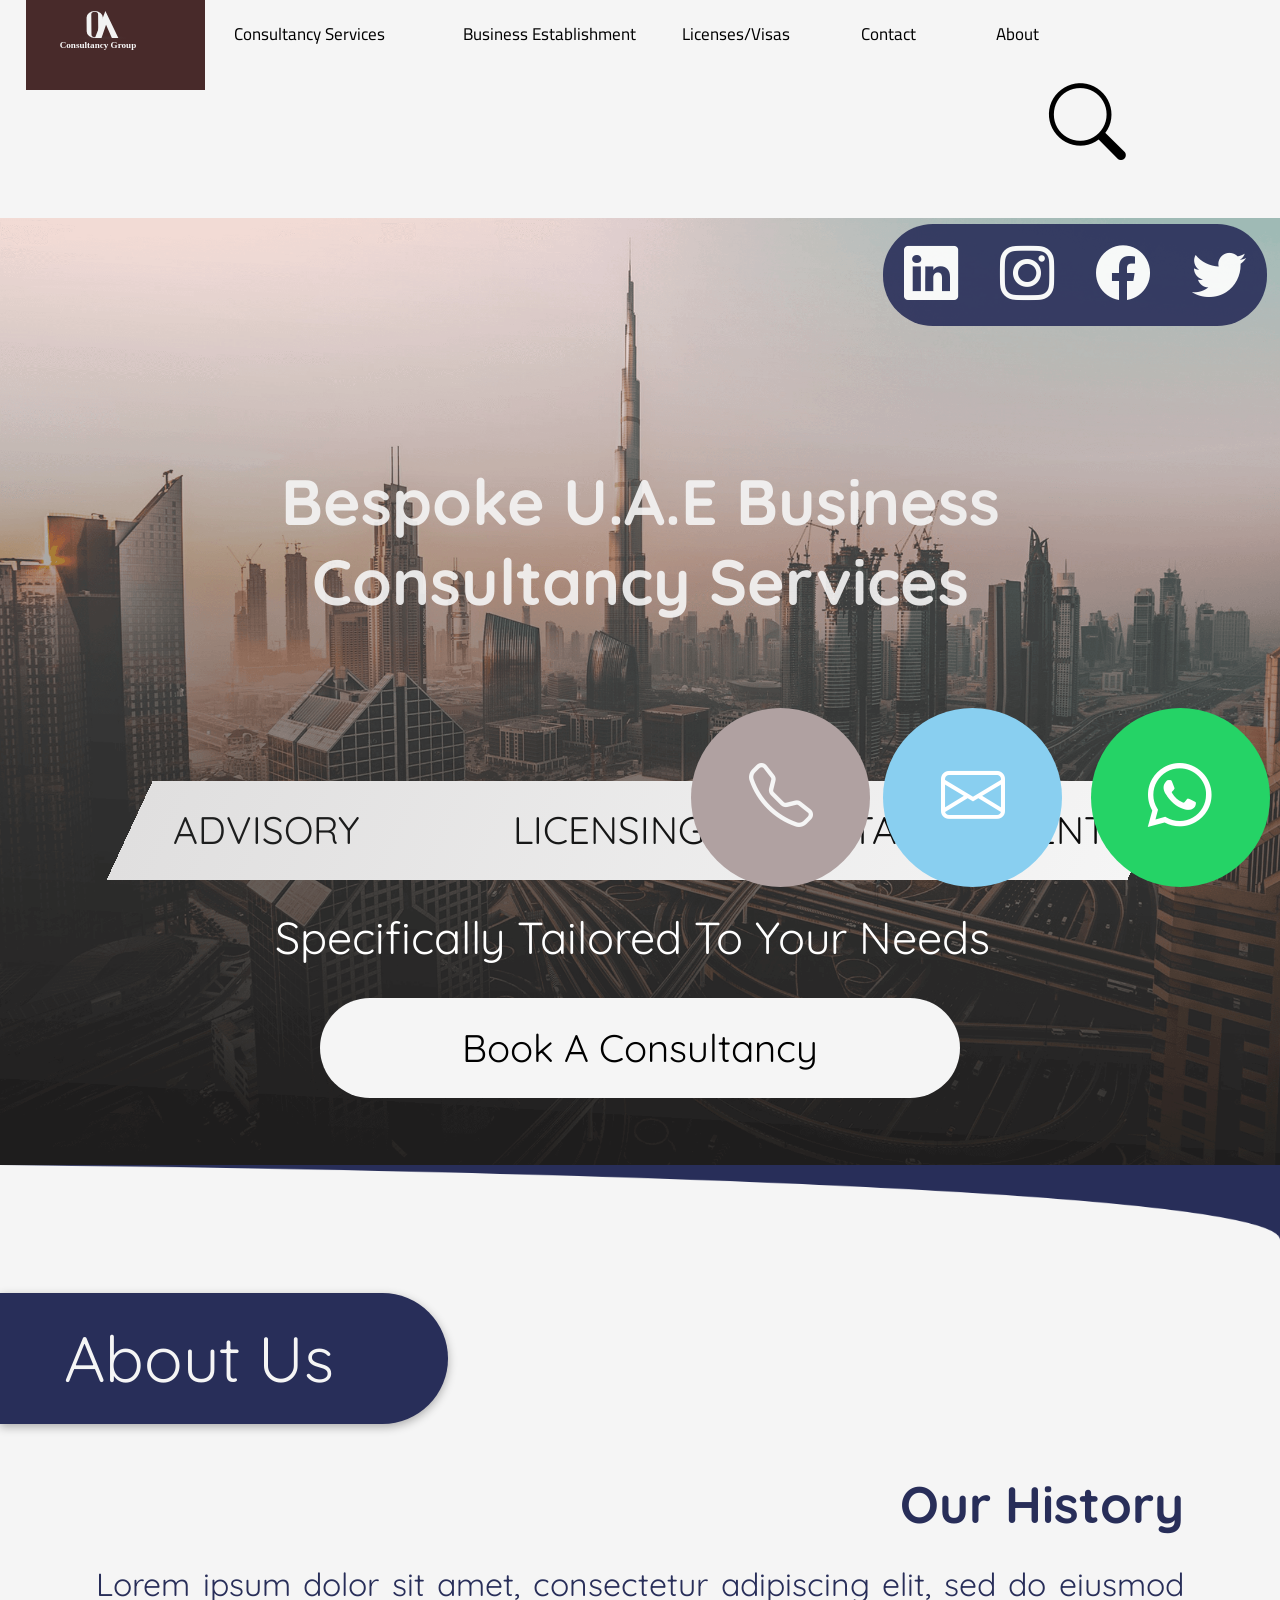
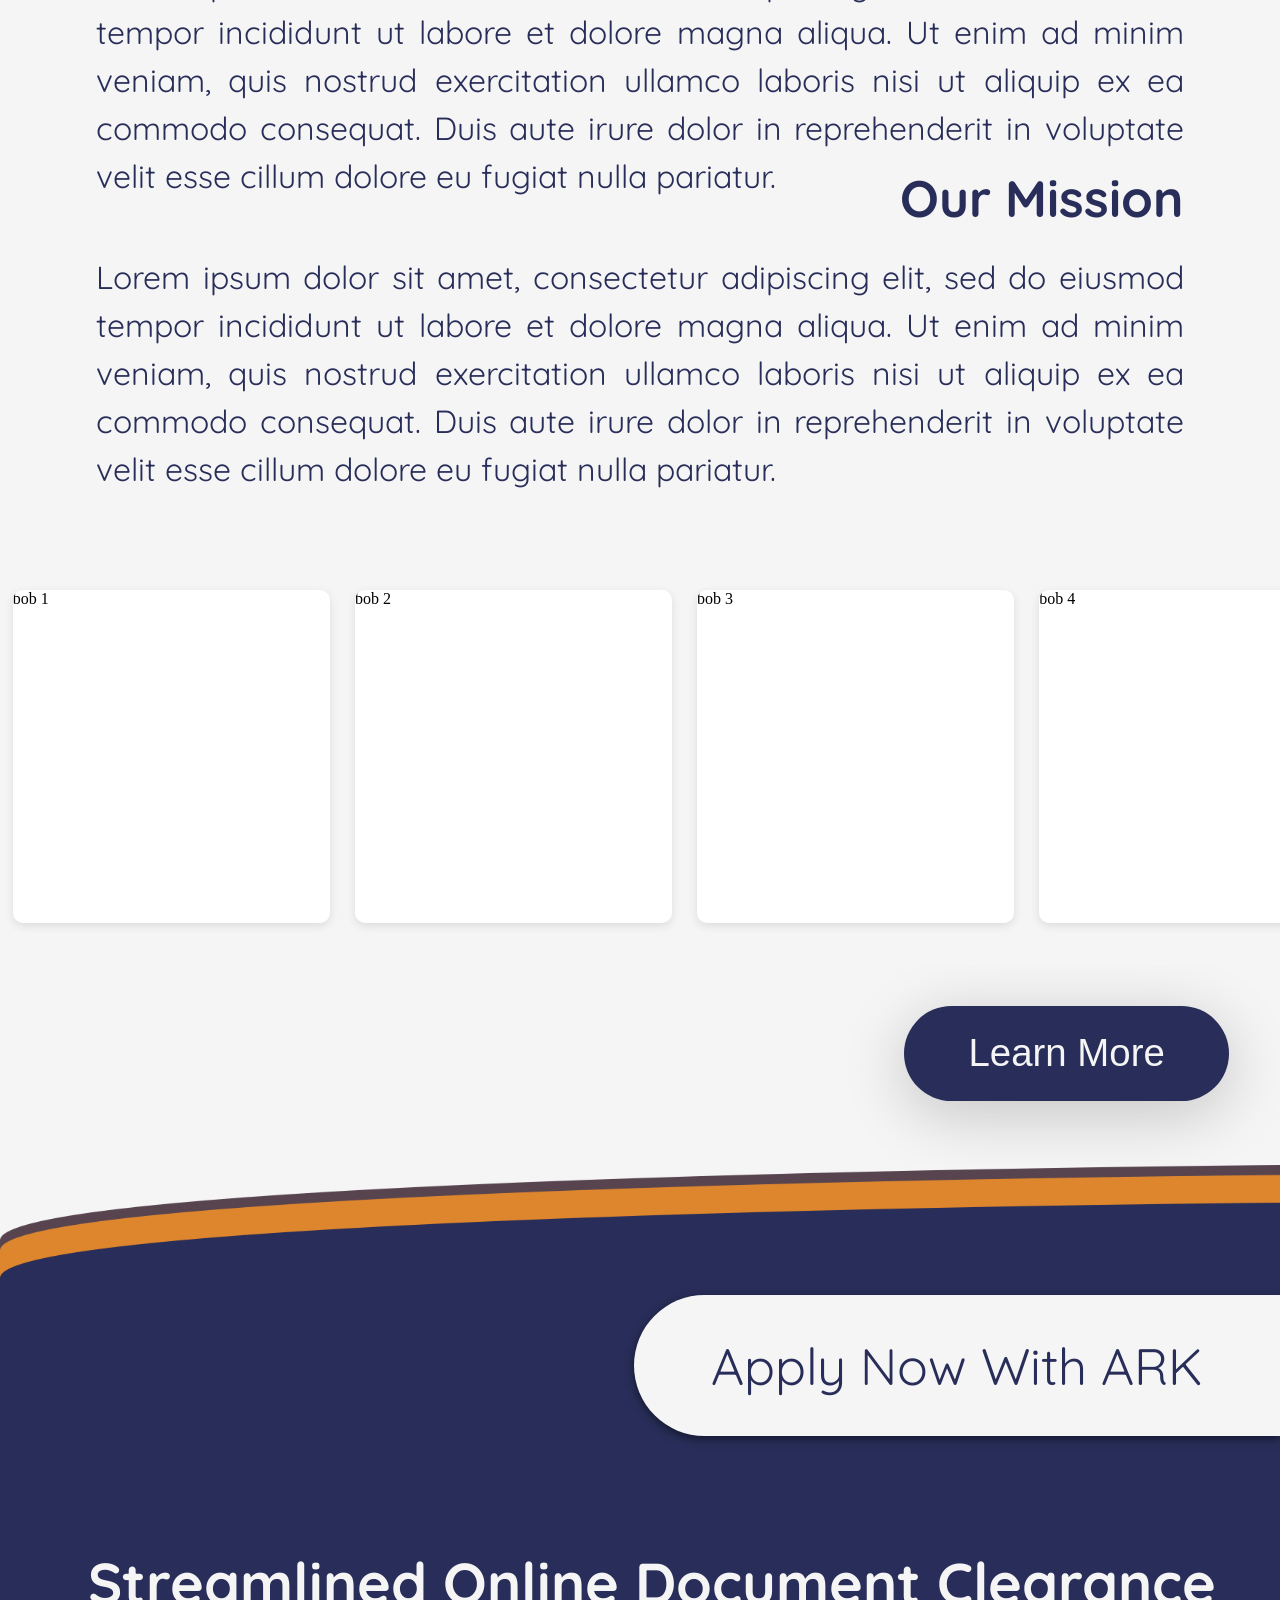
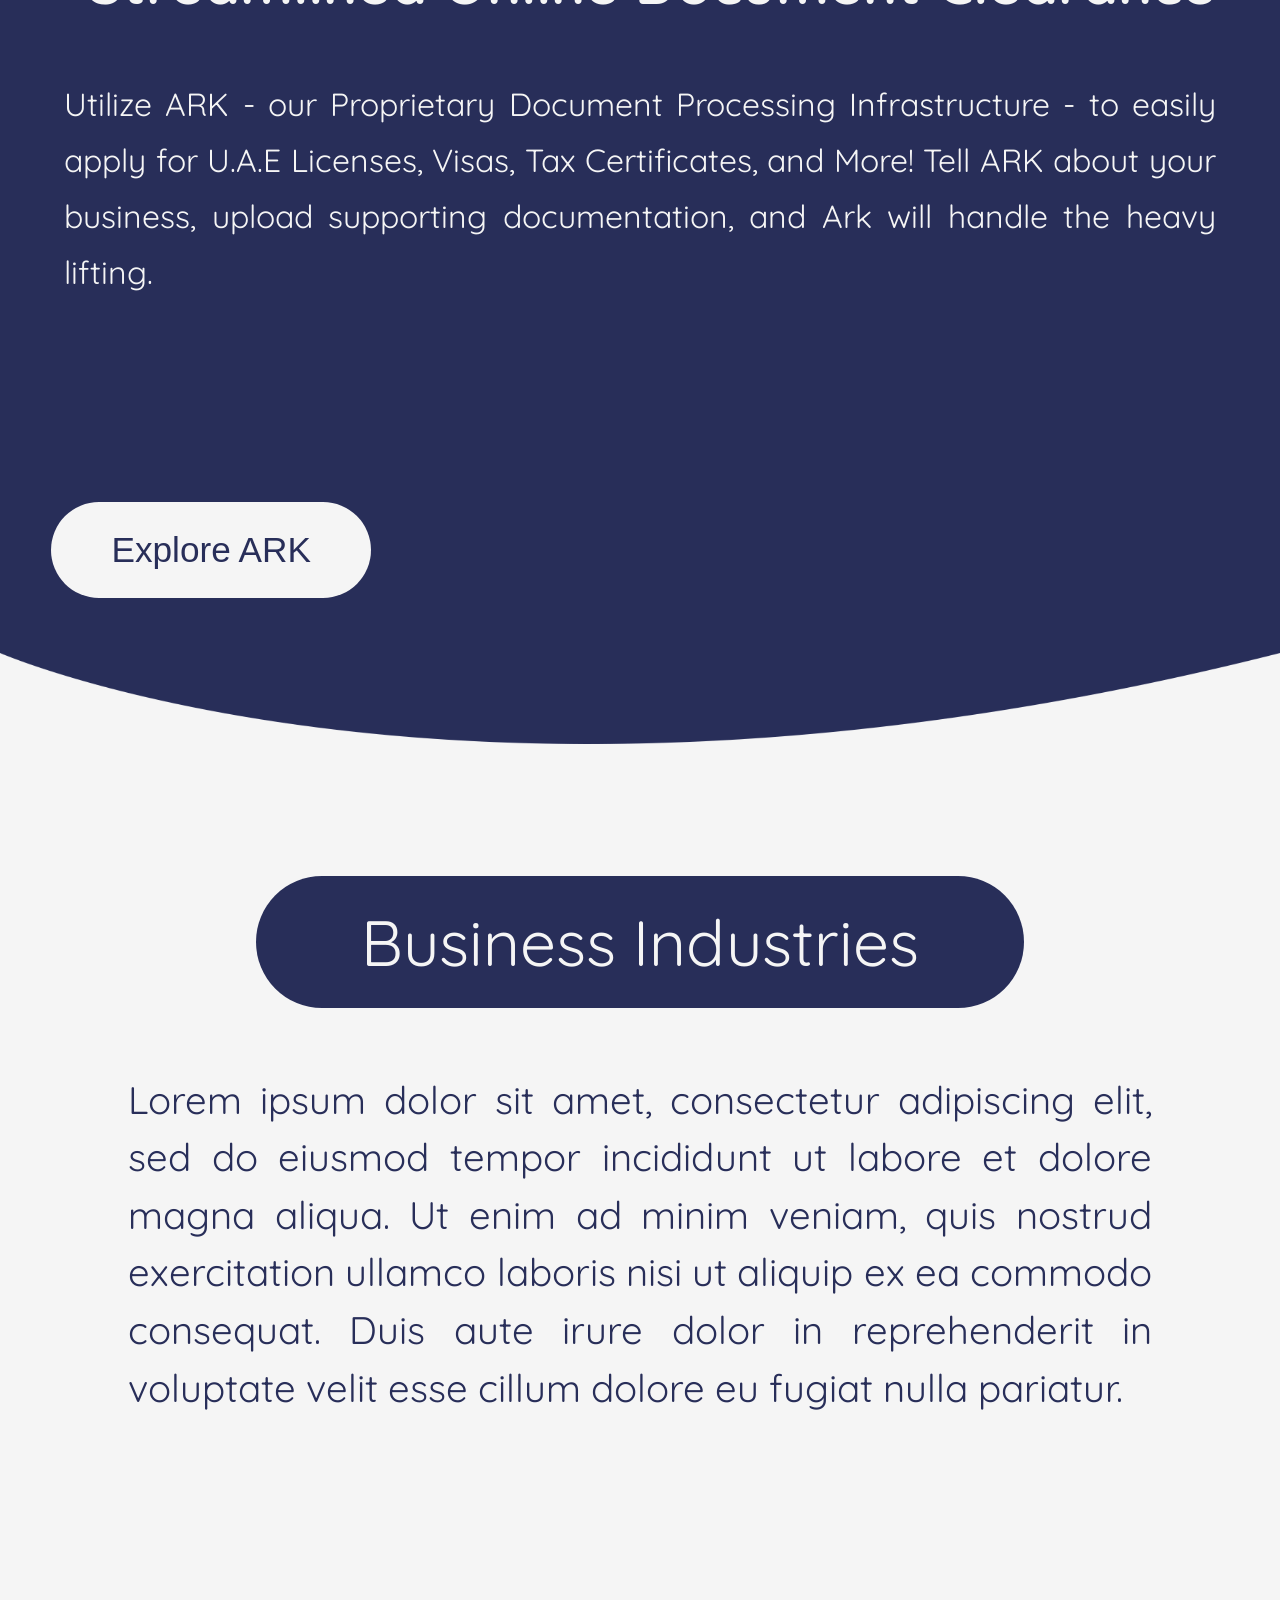
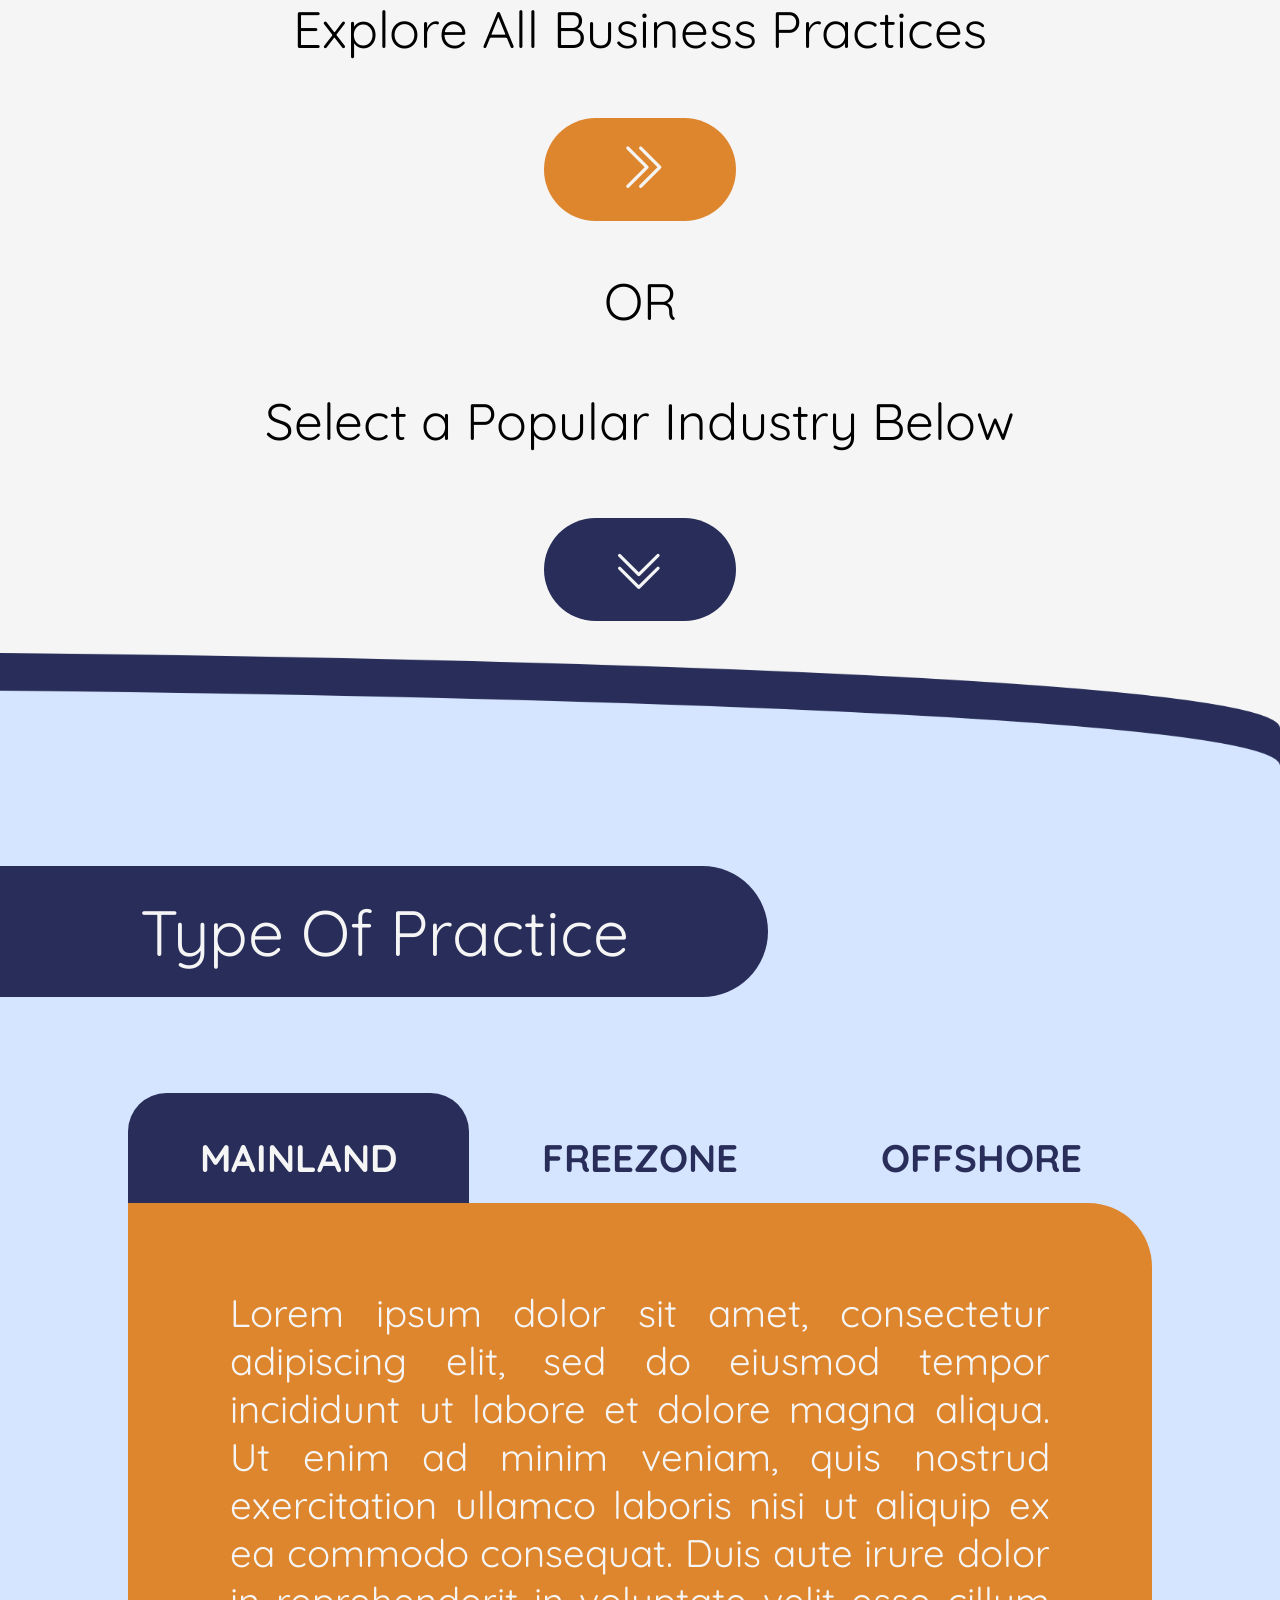
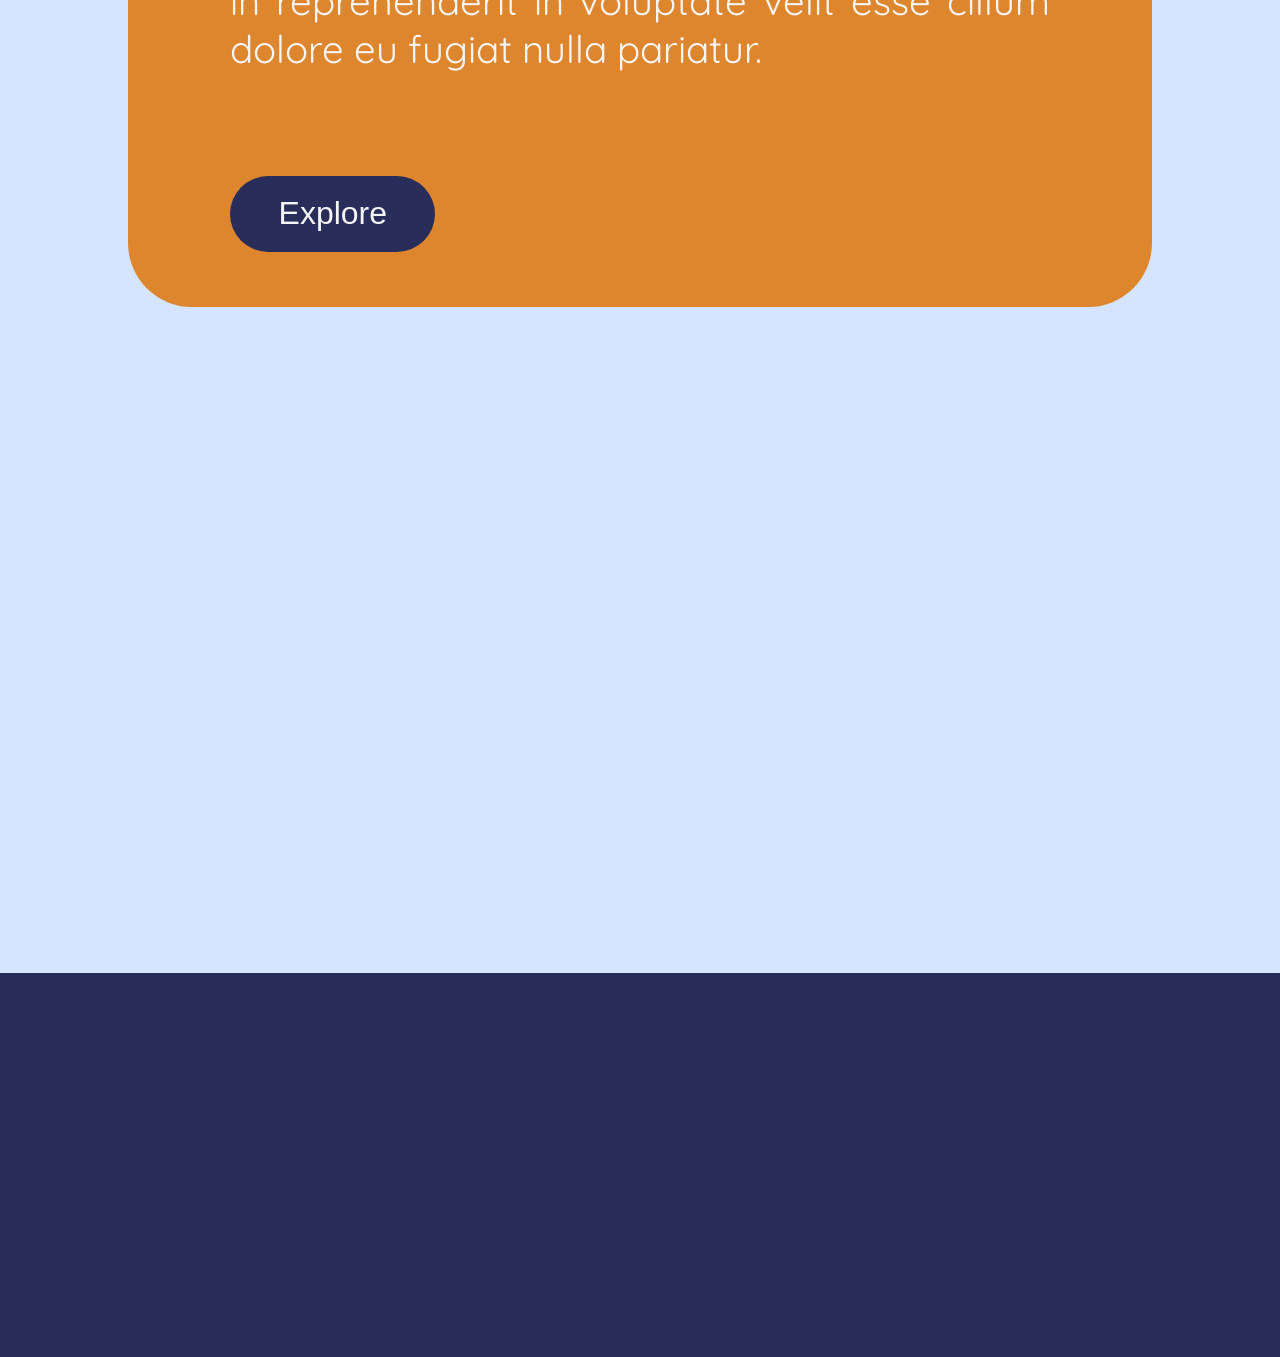
==== commit 73419eac: "mobile overhaul test 25 w decorations" ====
--- a/templates/index.html
+++ b/templates/index.html
@@ -346,9 +346,11 @@
             </button>
         </div>
 
+
     </div>
 
     <div class="about_us_container">
+        <img src="../static/images/deco4-blue.png" alt="">
         <h1>About Us</h1>
         <ul class="about_content">
             <li>
@@ -412,7 +414,7 @@
 
     <div class="square_container">
         <div class="square_top">
-            <img src="../static/images/deco2-blue.png" alt="">
+            <img src="../static/images/deco-semicircle-blue.png" alt="">
             <h1>Business Industries</h1>
             <p>
                 Lorem ipsum dolor sit amet, consectetur adipiscing
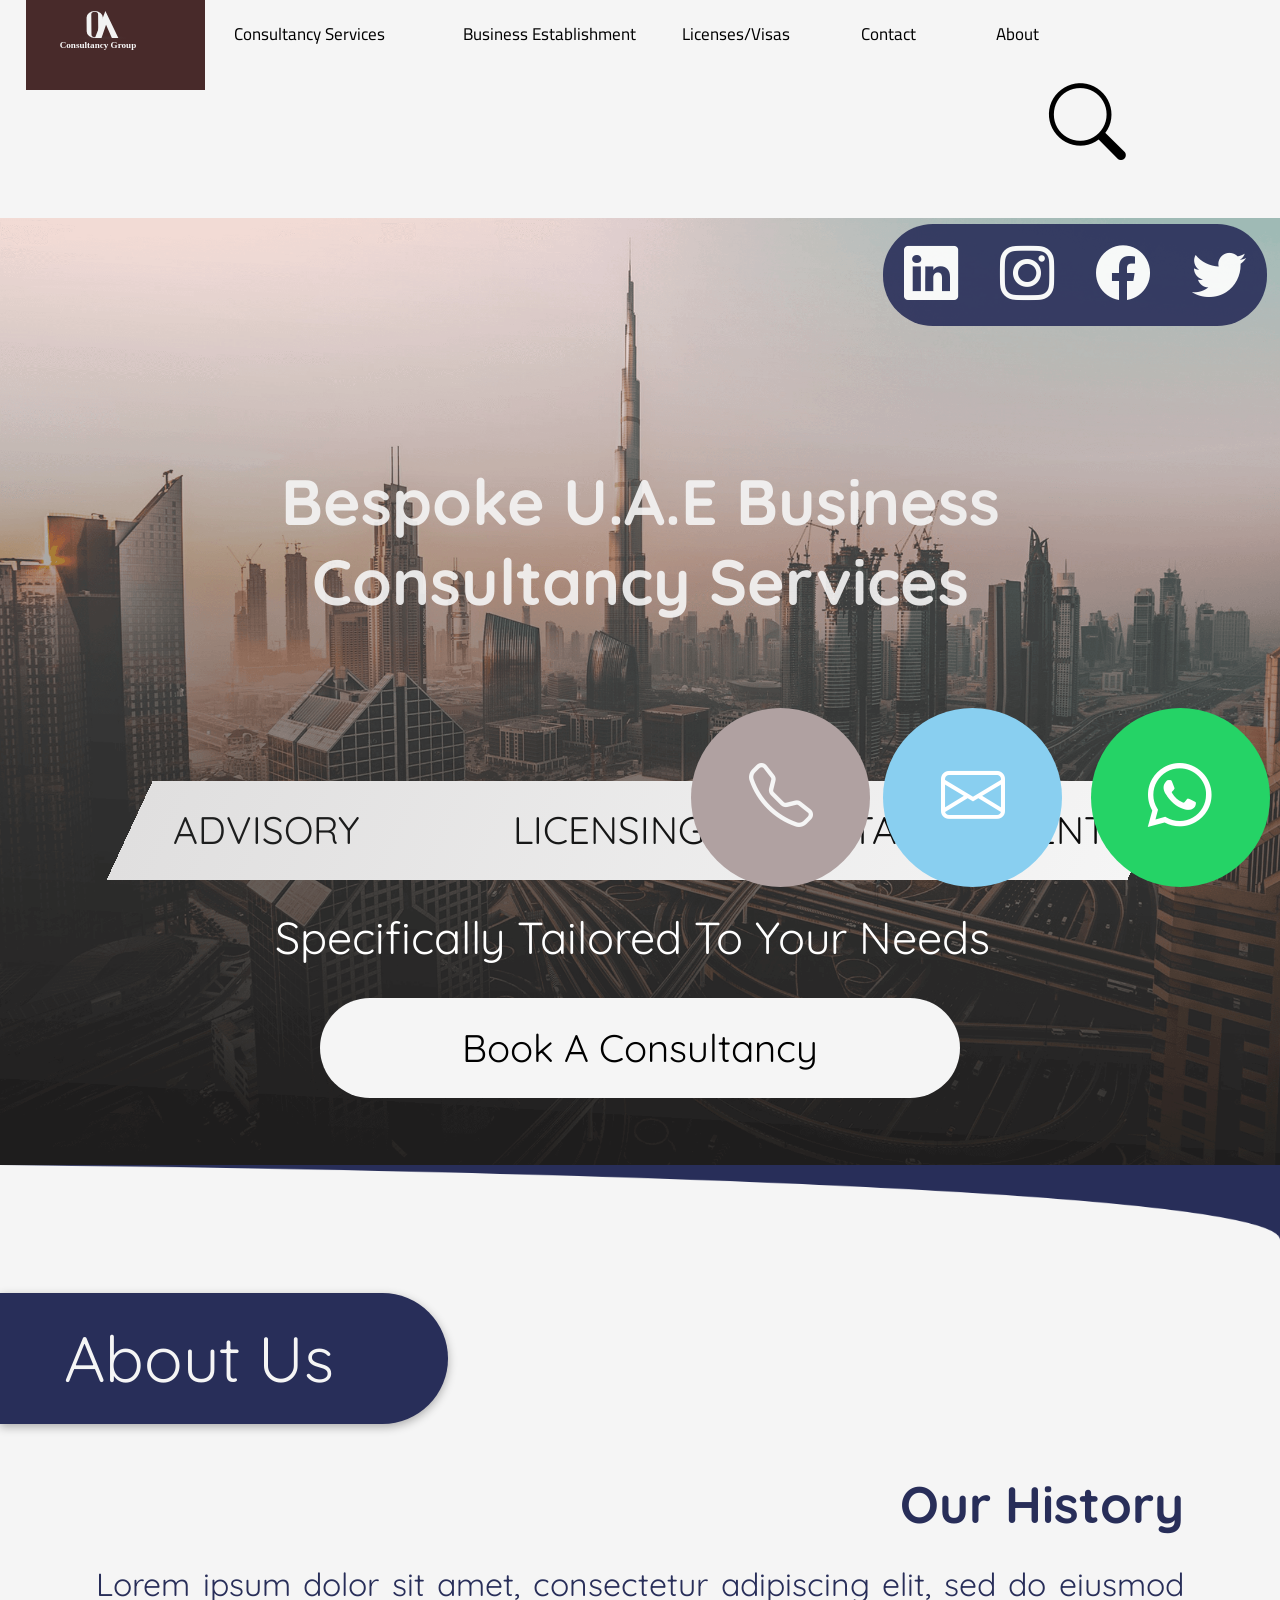
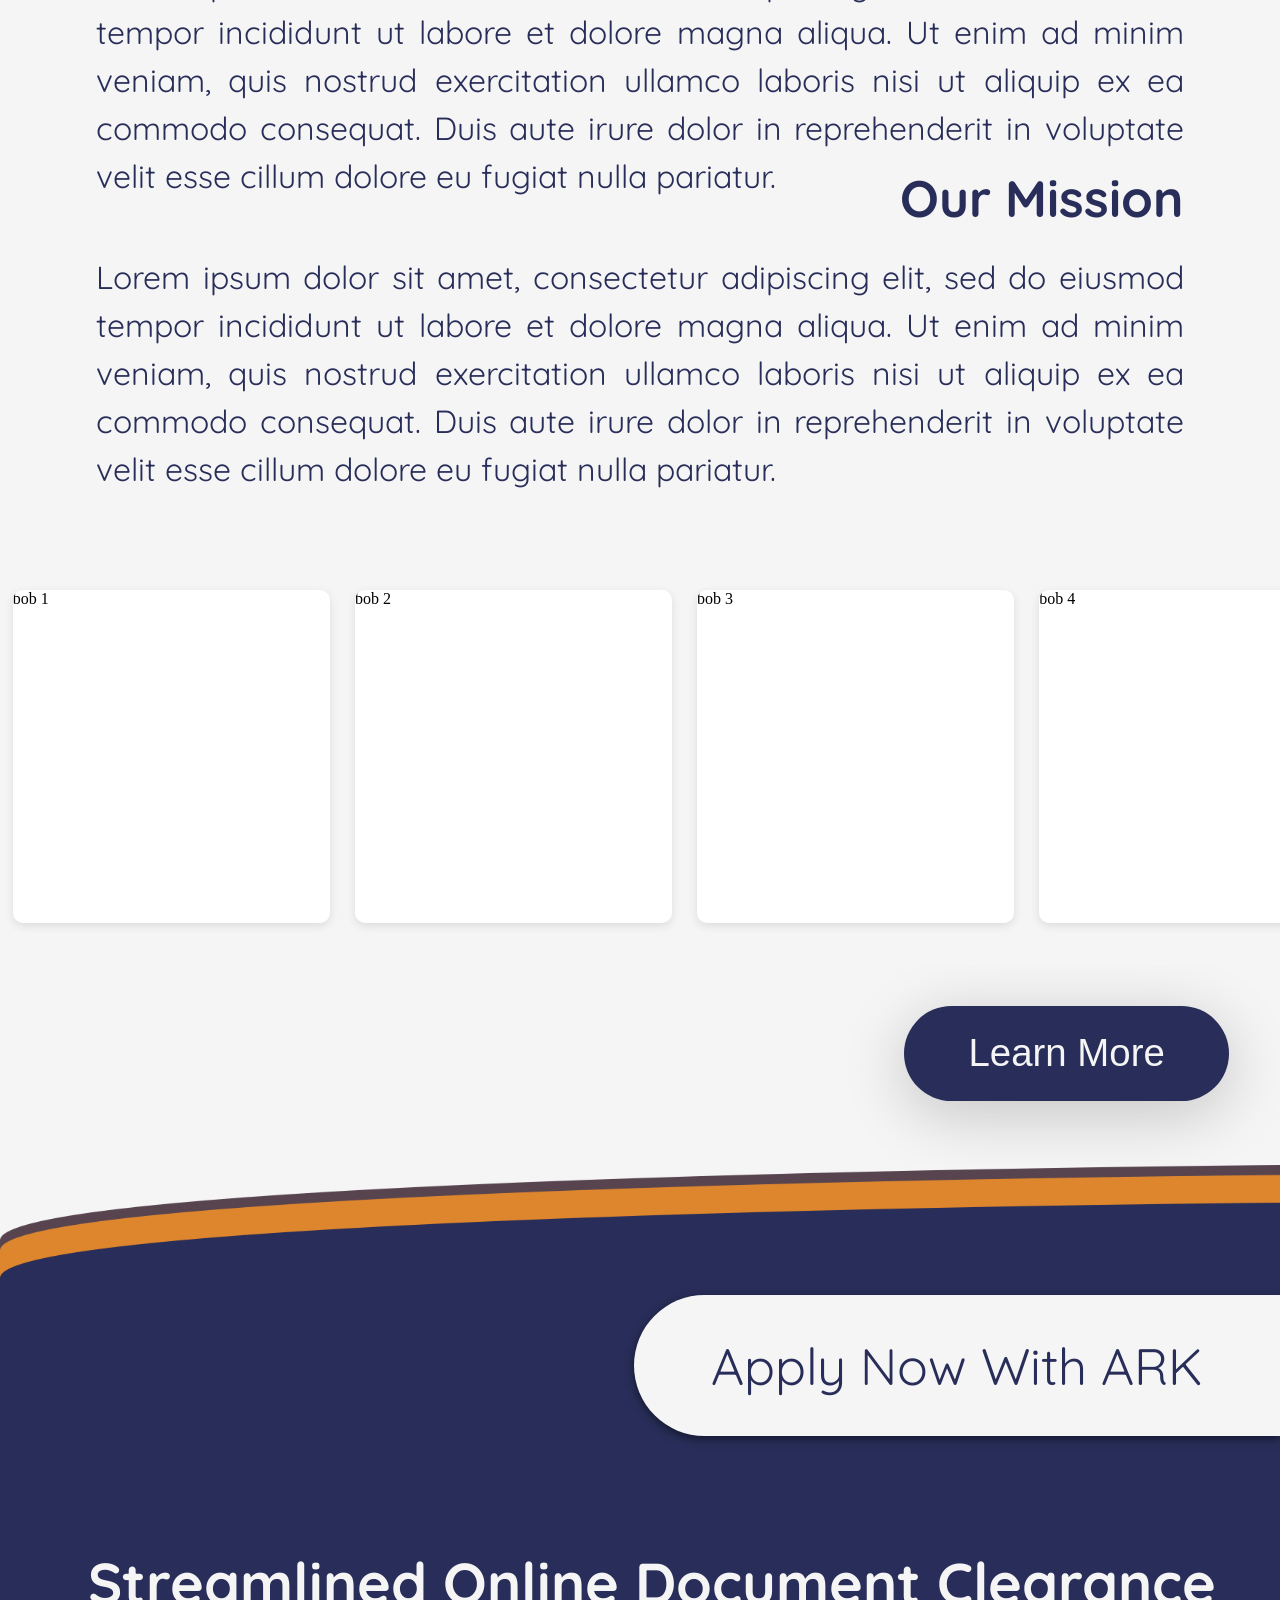
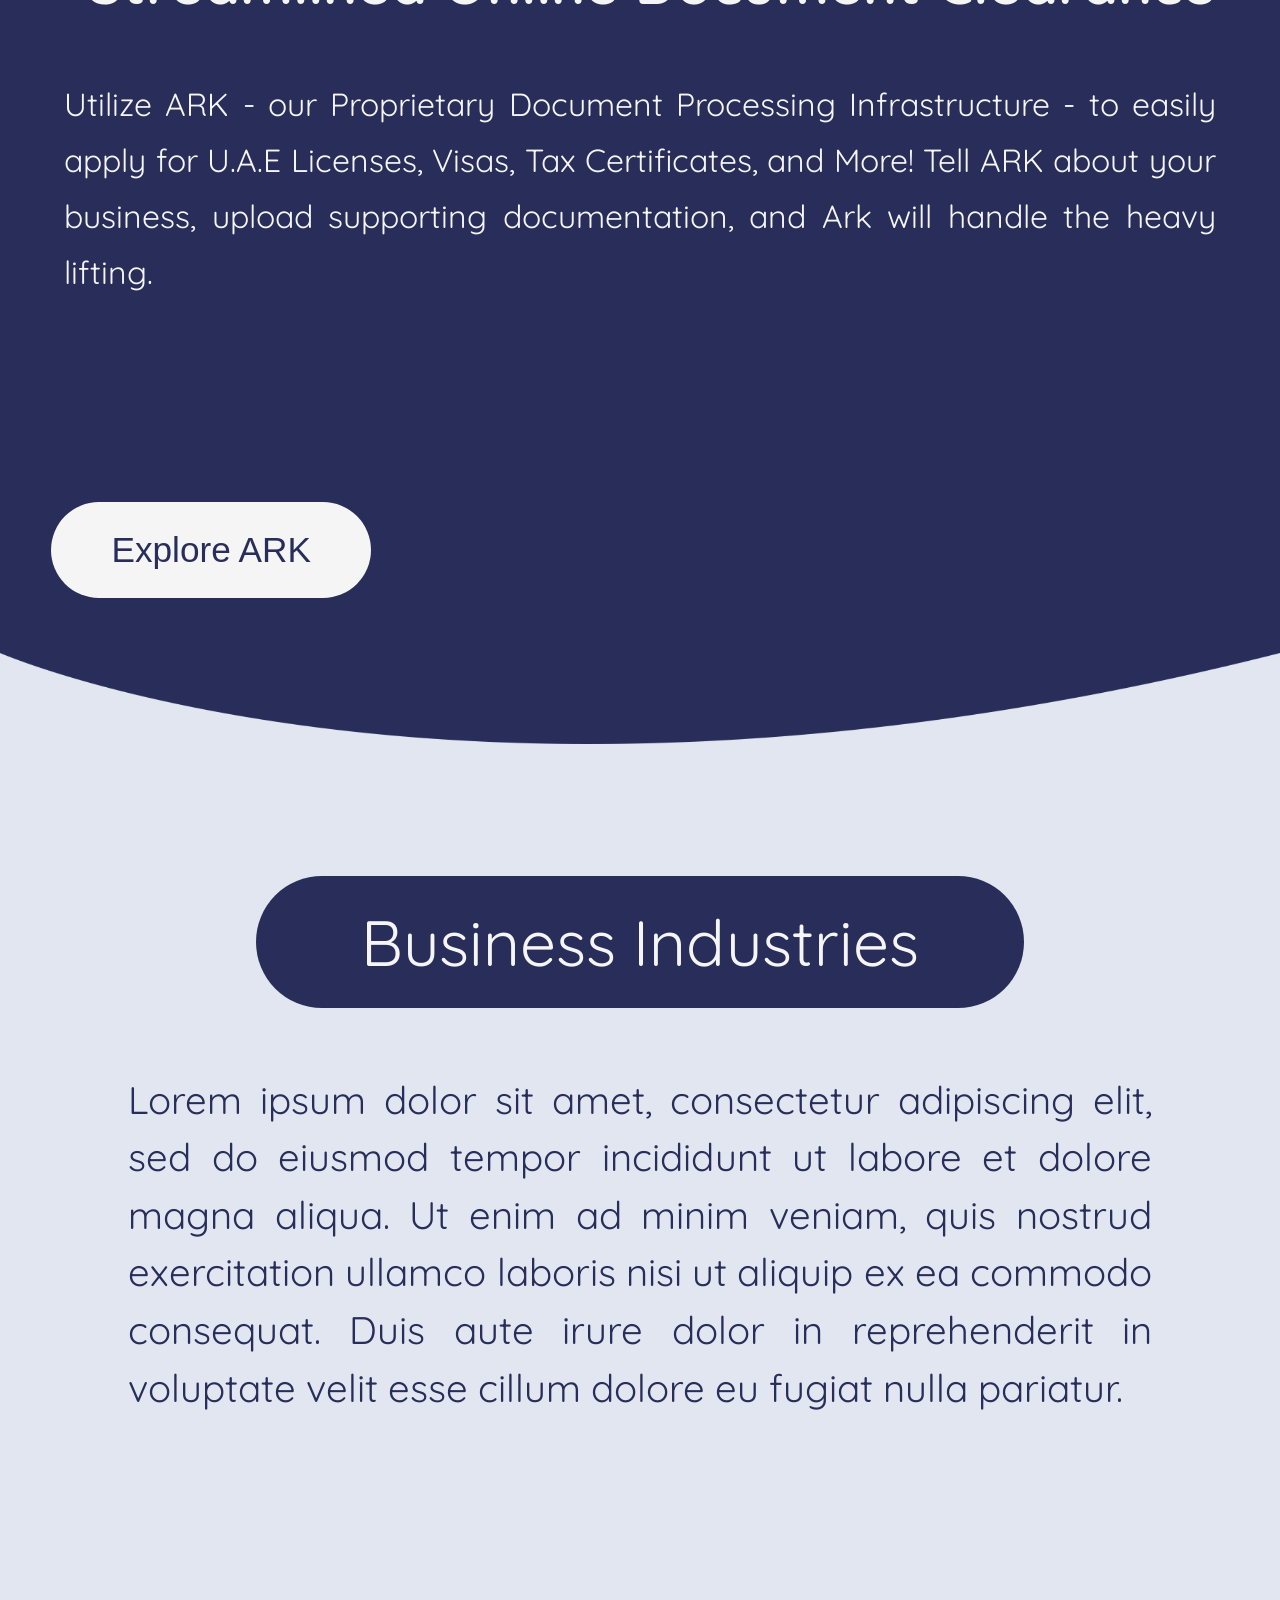
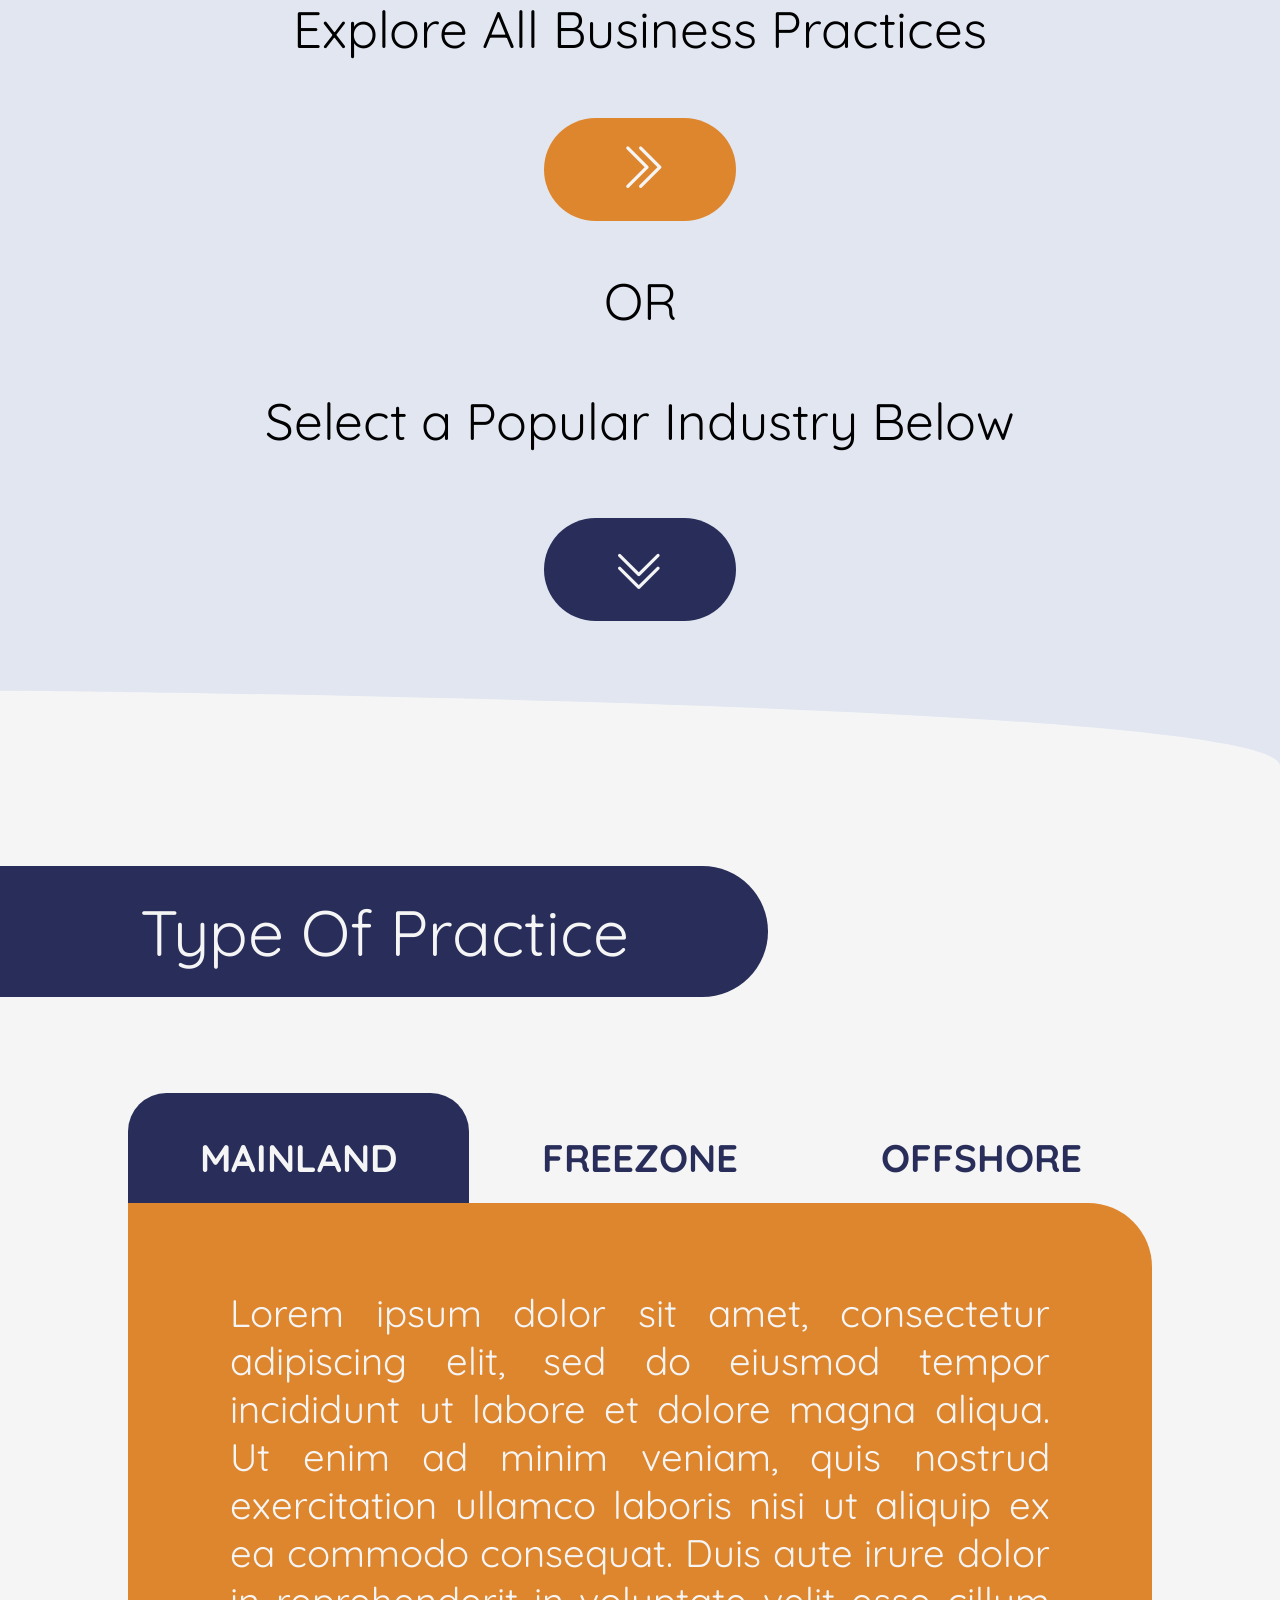
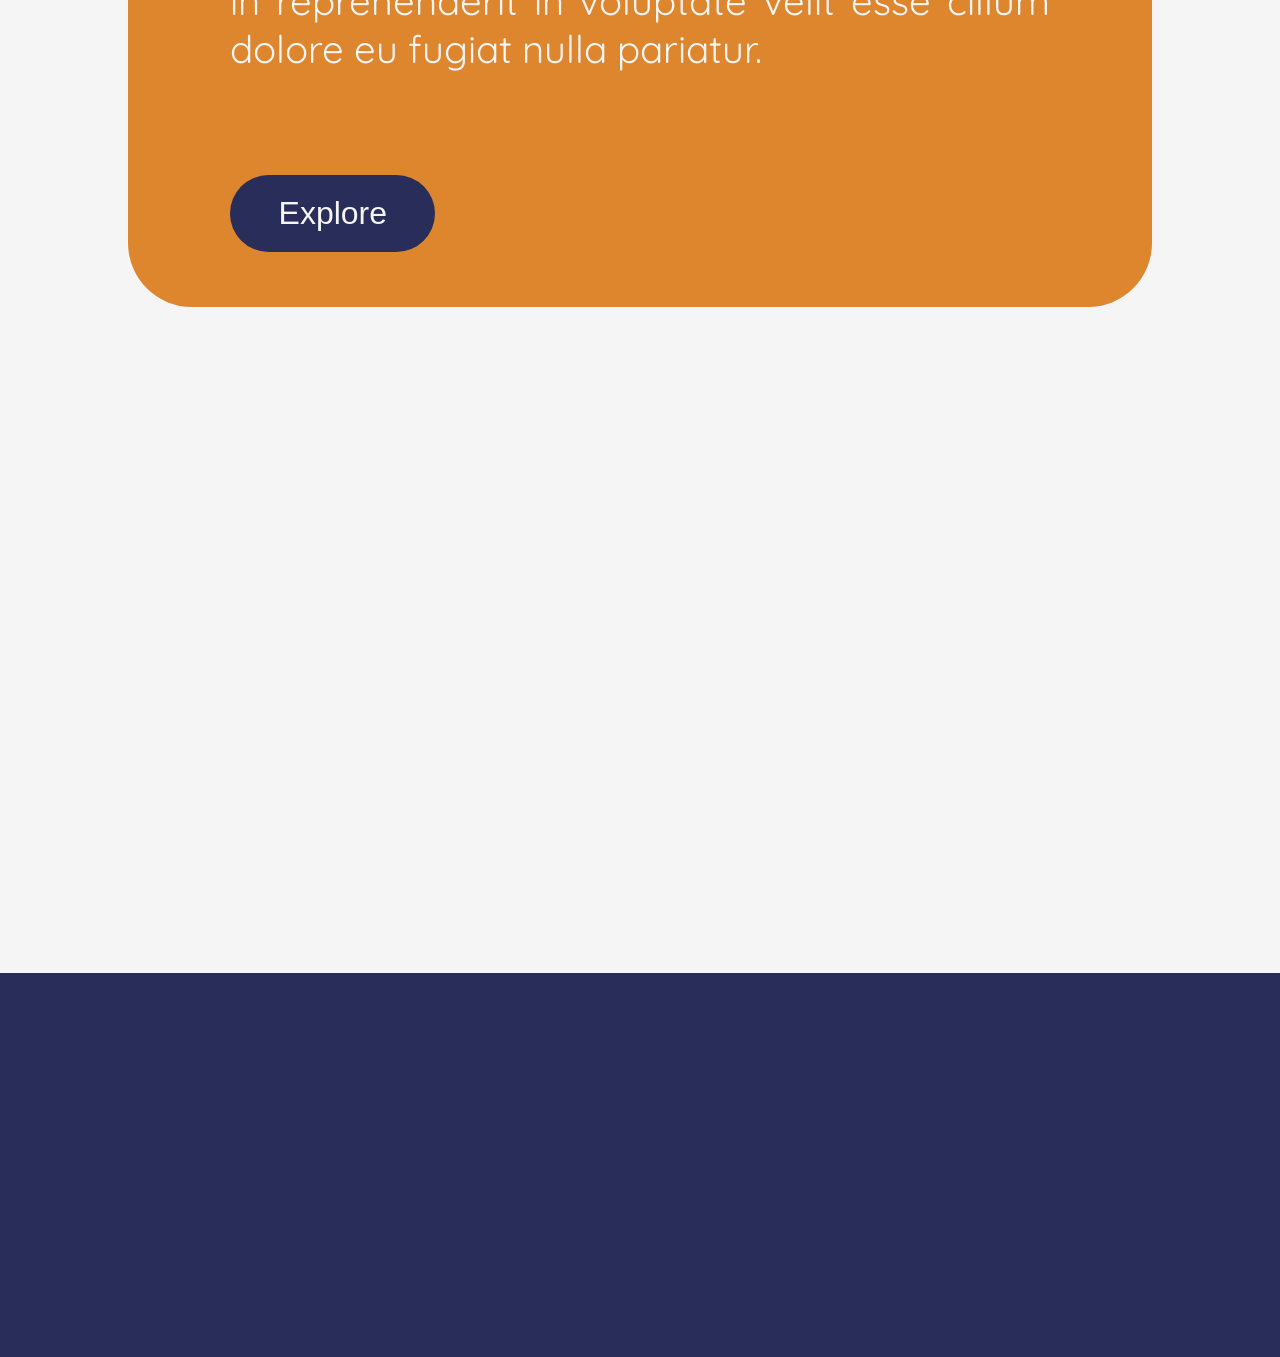
==== commit fc241924: "mobile overhaul test 27 color change" ====
--- a/templates/index.html
+++ b/templates/index.html
@@ -504,7 +504,7 @@
     </div>
 
     <div class="pre_foot">
-        <img src="../static/images/deco4-white.png" alt="">
+        <img src="../static/images/deco4-lightblue.svg" alt="">
         <h1>Type Of Practice</h1>
         <ul class="practice_types">
             <li>
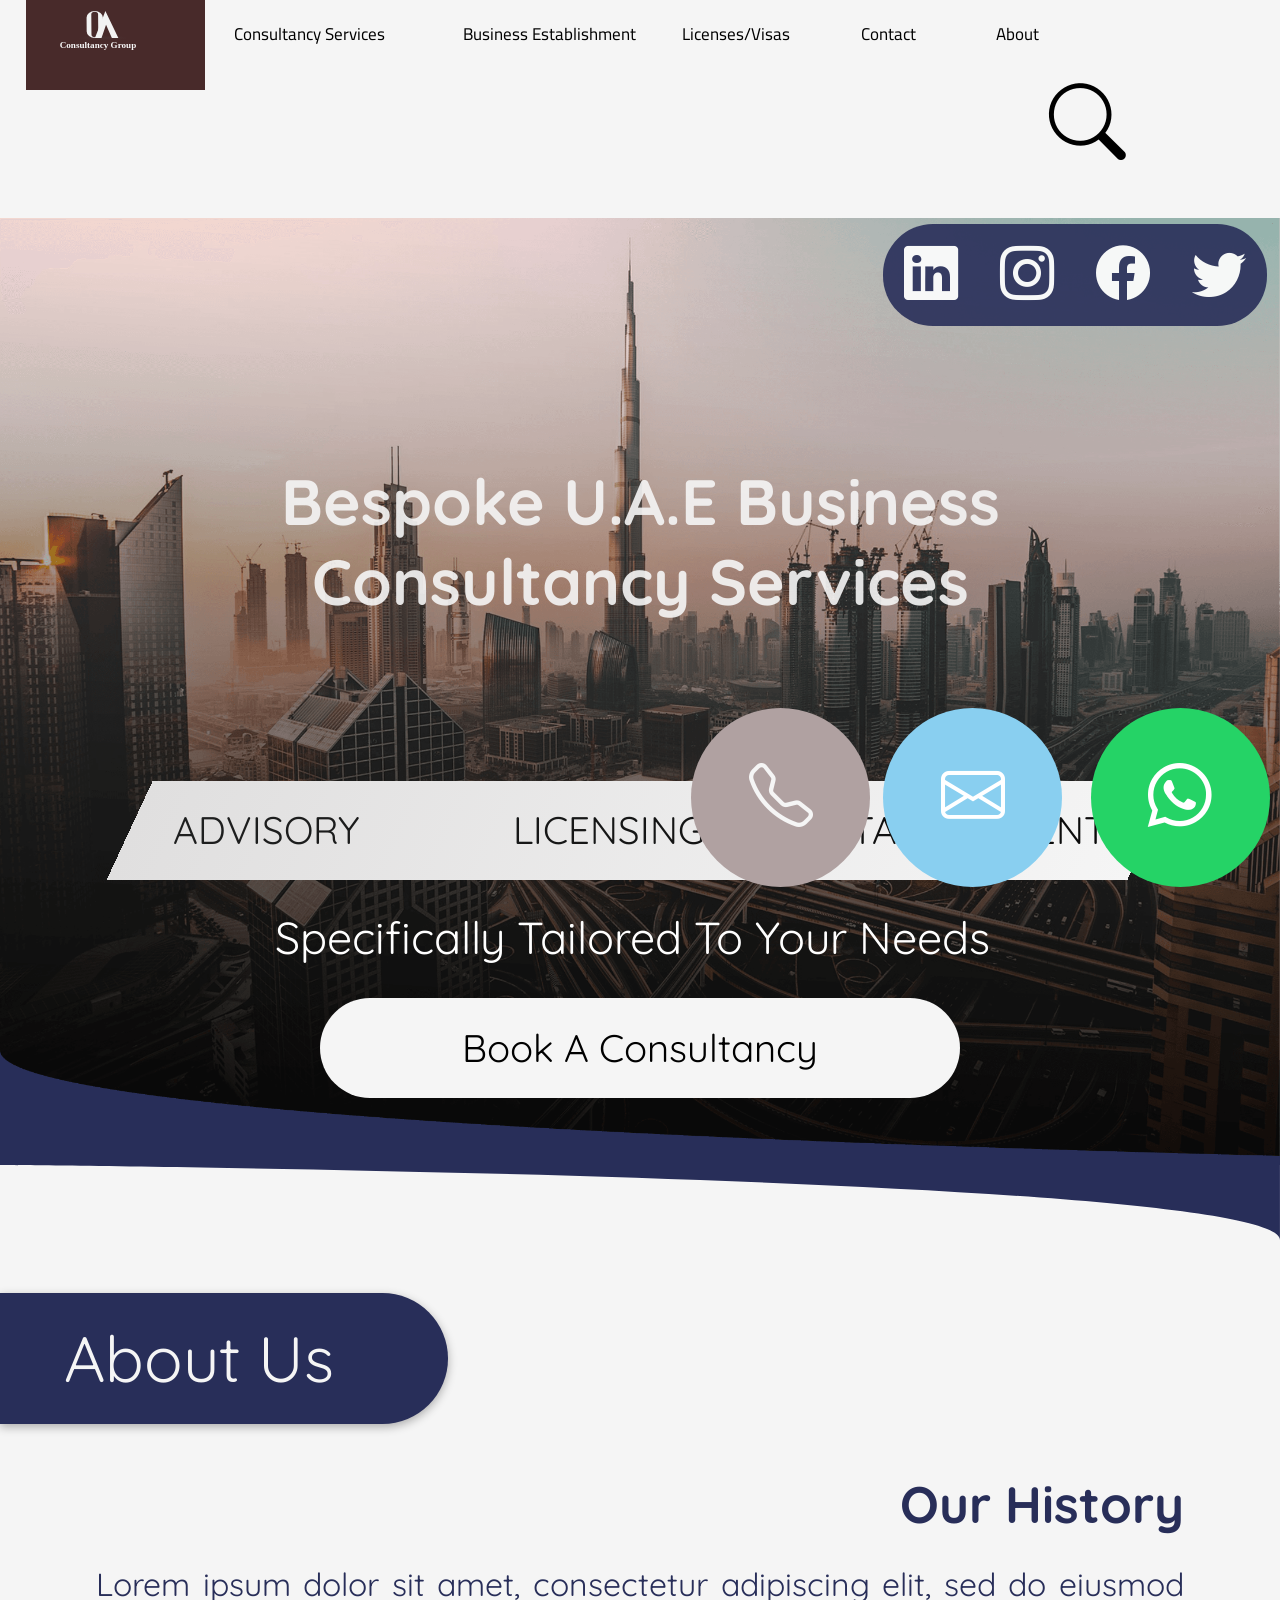
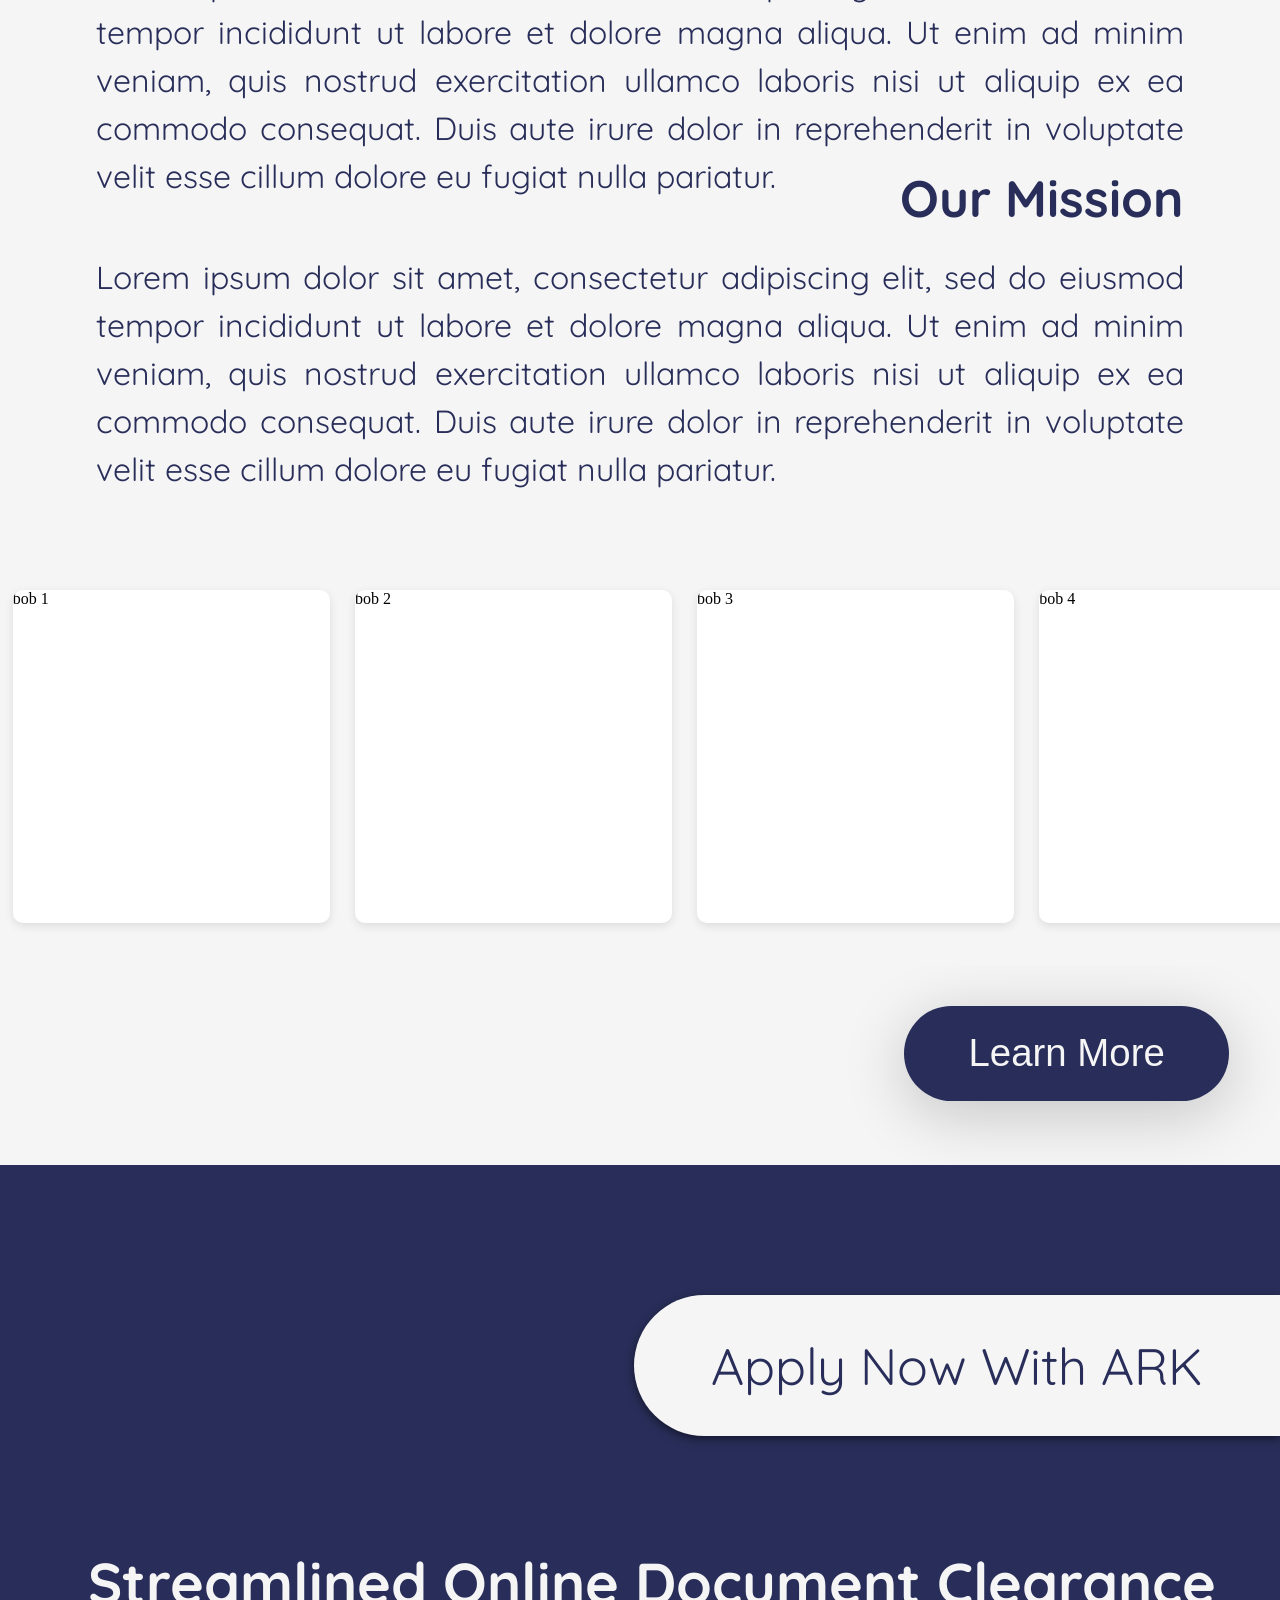
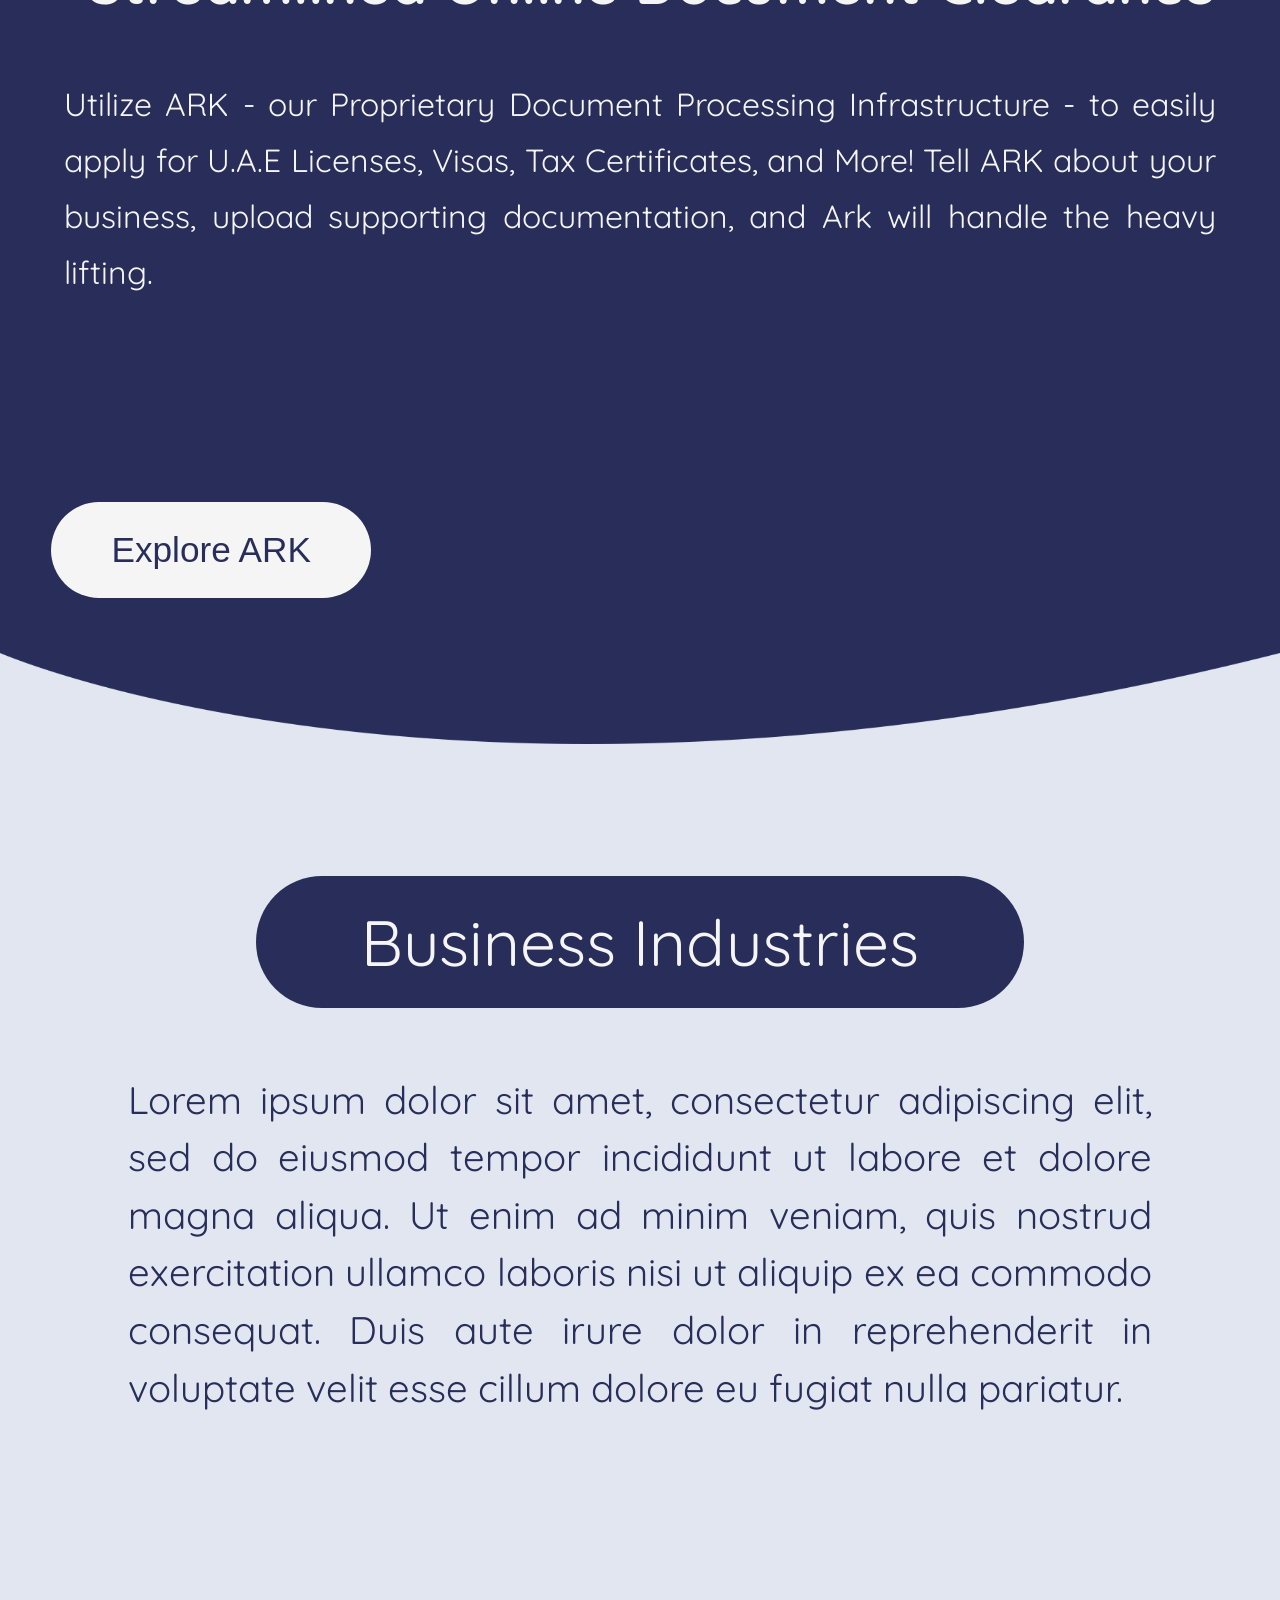
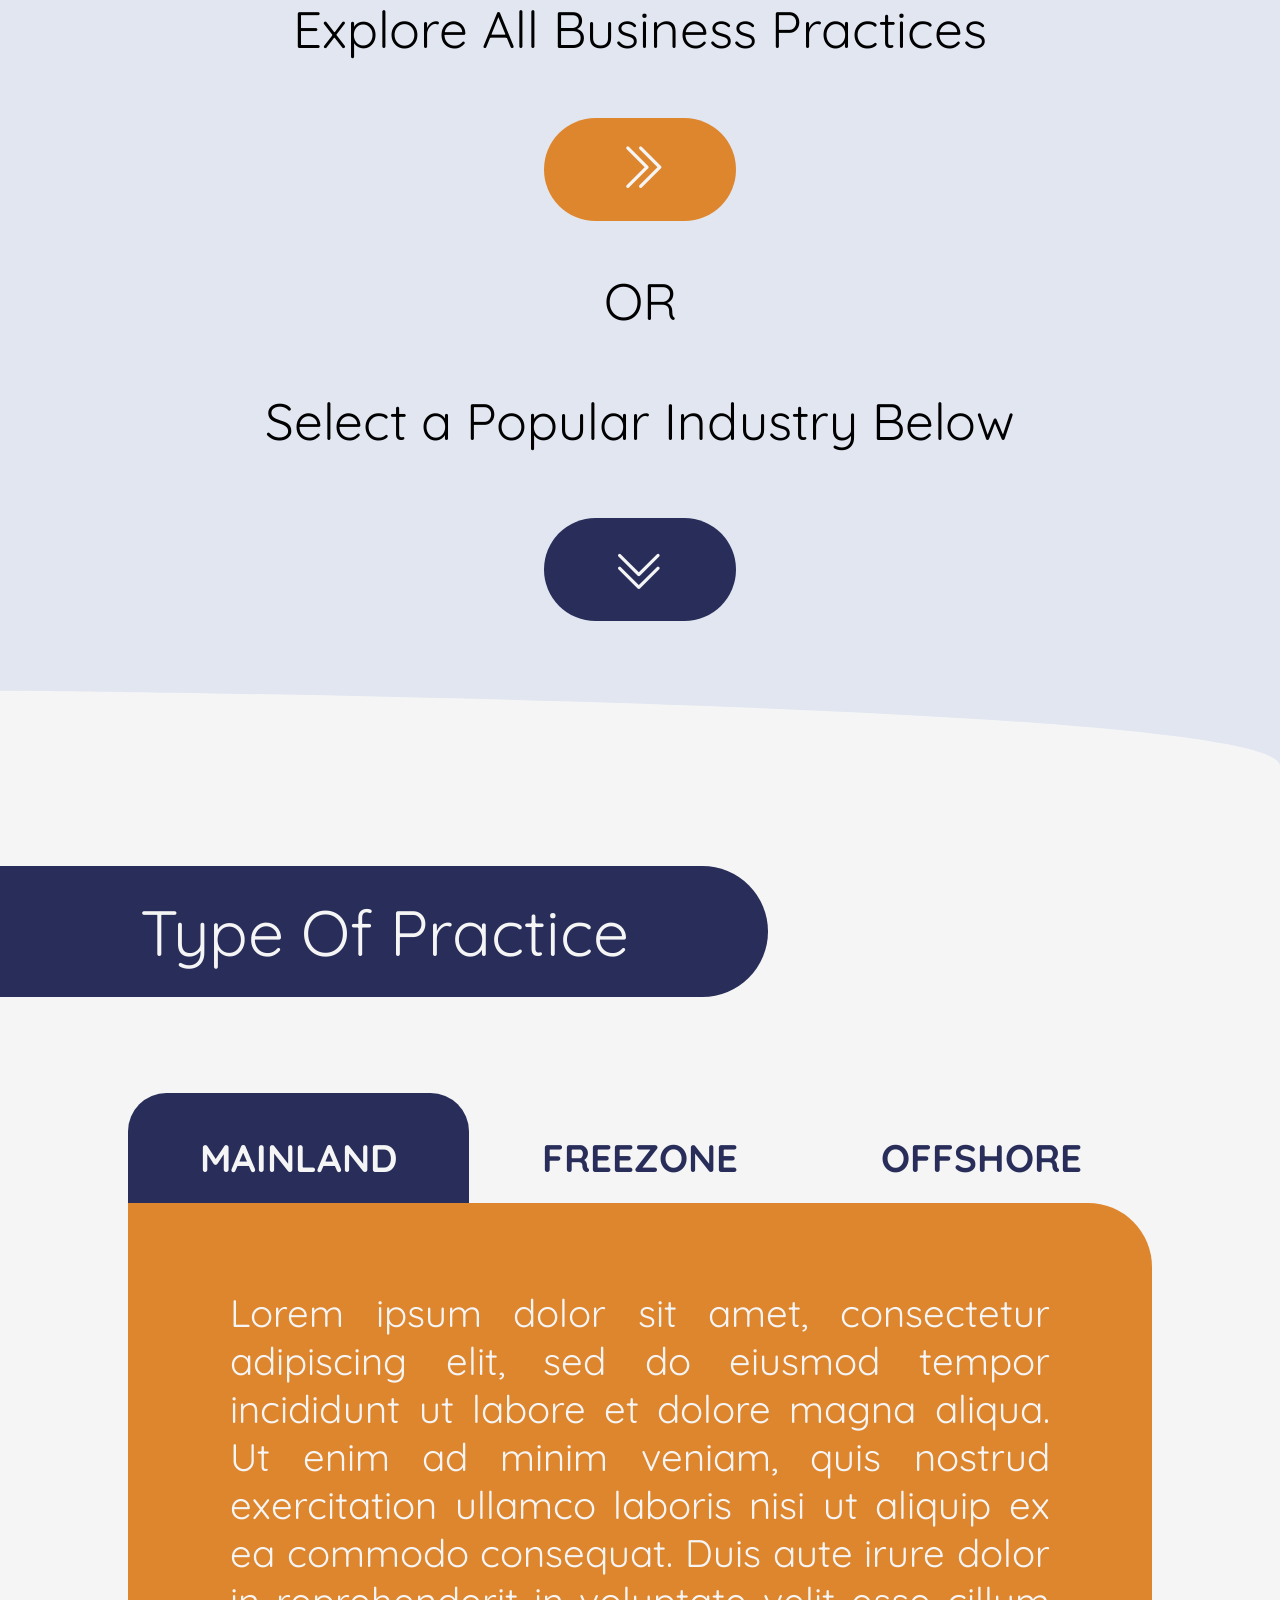
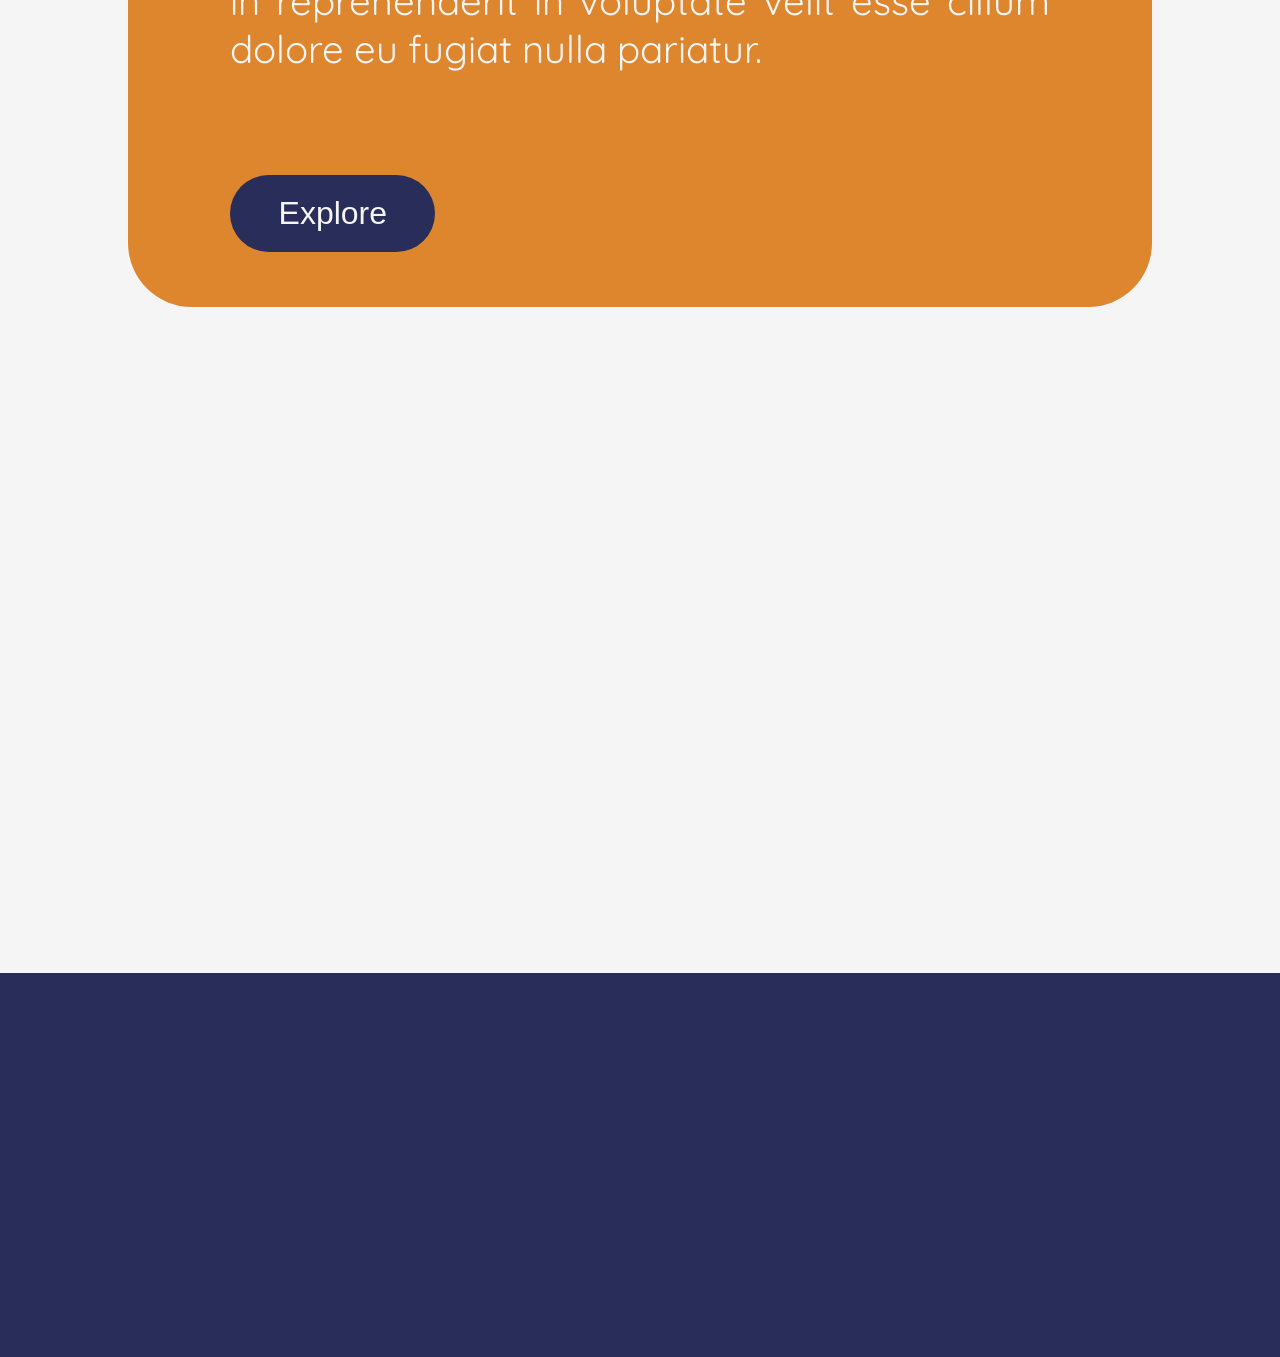
==== commit 3e556462: "test 28 reupload forgot template" ====
--- a/templates/index.html
+++ b/templates/index.html
@@ -324,12 +324,12 @@
     <div class="jumbotron">
         <div class="slider">
             <div class="slides">
-                <div class="slide"><img src="../static/images/background1.png" alt=""></div>
-                <div class="slide"><img src="../static/images/background2.png" alt=""></div>
-                <div class="slide"><img src="../static/images/background3.png" alt=""></div>
-                <div class="slide"><img src="../static/images/background4.png" alt=""></div>
-                <div class="slide"><img src="../static/images/background5.png" alt=""></div>
-                <div class="slide"><img src="../static/images/background1.png" alt=""></div>
+                <div class="slide"><img src="../static/images/jumbo_back_1.png" alt=""></div>
+                <div class="slide"><img src="../static/images/jumbo_back_2.png" alt=""></div>
+                <div class="slide"><img src="../static/images/jumbo_back_3.png" alt=""></div>
+                <div class="slide"><img src="../static/images/jumbo_back_4.png" alt=""></div>
+                <div class="slide"><img src="../static/images/jumbo_back_5.png" alt=""></div>
+                <div class="slide"><img src="../static/images/jumbo_back_1.png" alt=""></div>
             </div>
         </div>
         <h1> Bespoke U.A.E Business Consultancy Services<br>
@@ -350,7 +350,7 @@
     </div>
 
     <div class="about_us_container">
-        <img src="../static/images/deco4-blue.png" alt="">
+        <img src="../static/images/deco4-blue.svg" alt="">
         <h1>About Us</h1>
         <ul class="about_content">
             <li>
@@ -403,7 +403,7 @@
     </div>
 
     <div class="ai_ad_container">
-        <img src="../static/images/deco1.png" alt="">
+        <img src="../static/images/deco1.svg" alt="">
         <h1>Apply Now With ARK</h1>
         <h2>Streamlined Online Document Clearance</h2>
         <p>Utilize ARK - our Proprietary Document Processing Infrastructure -
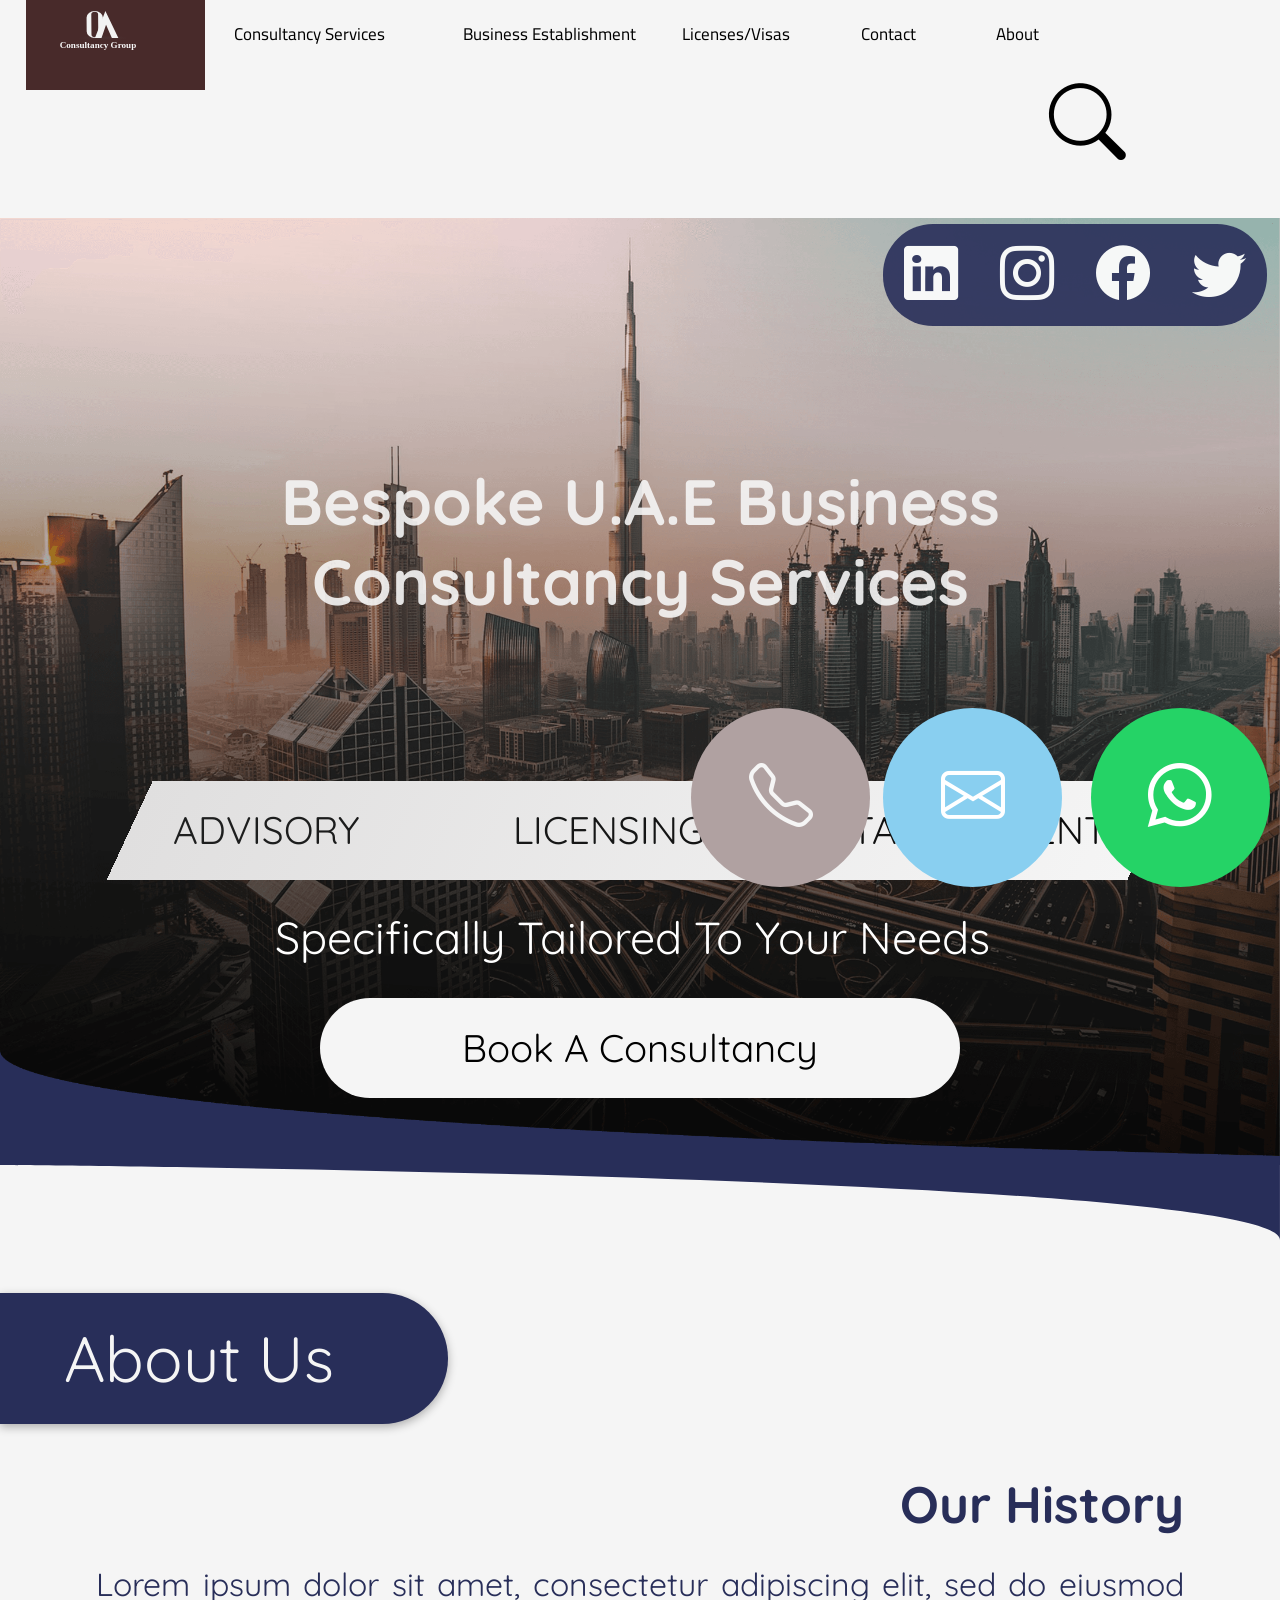
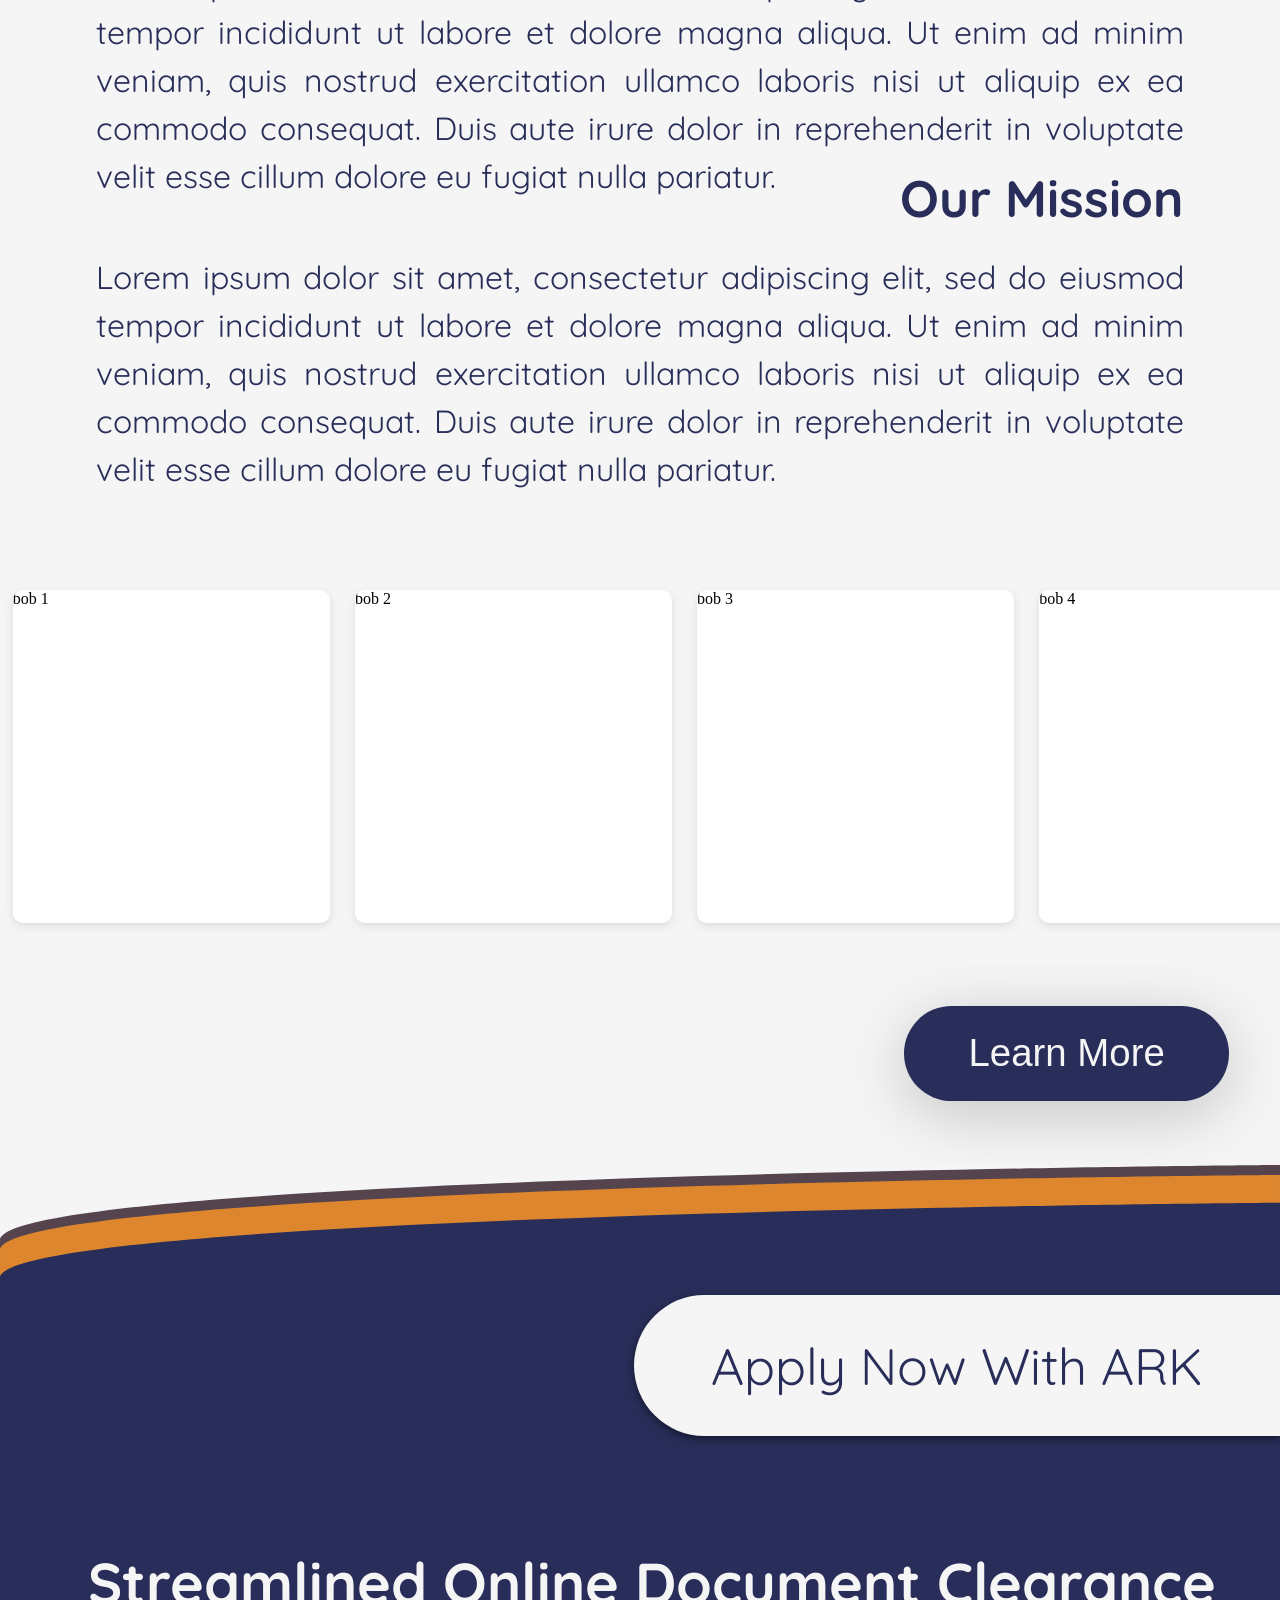
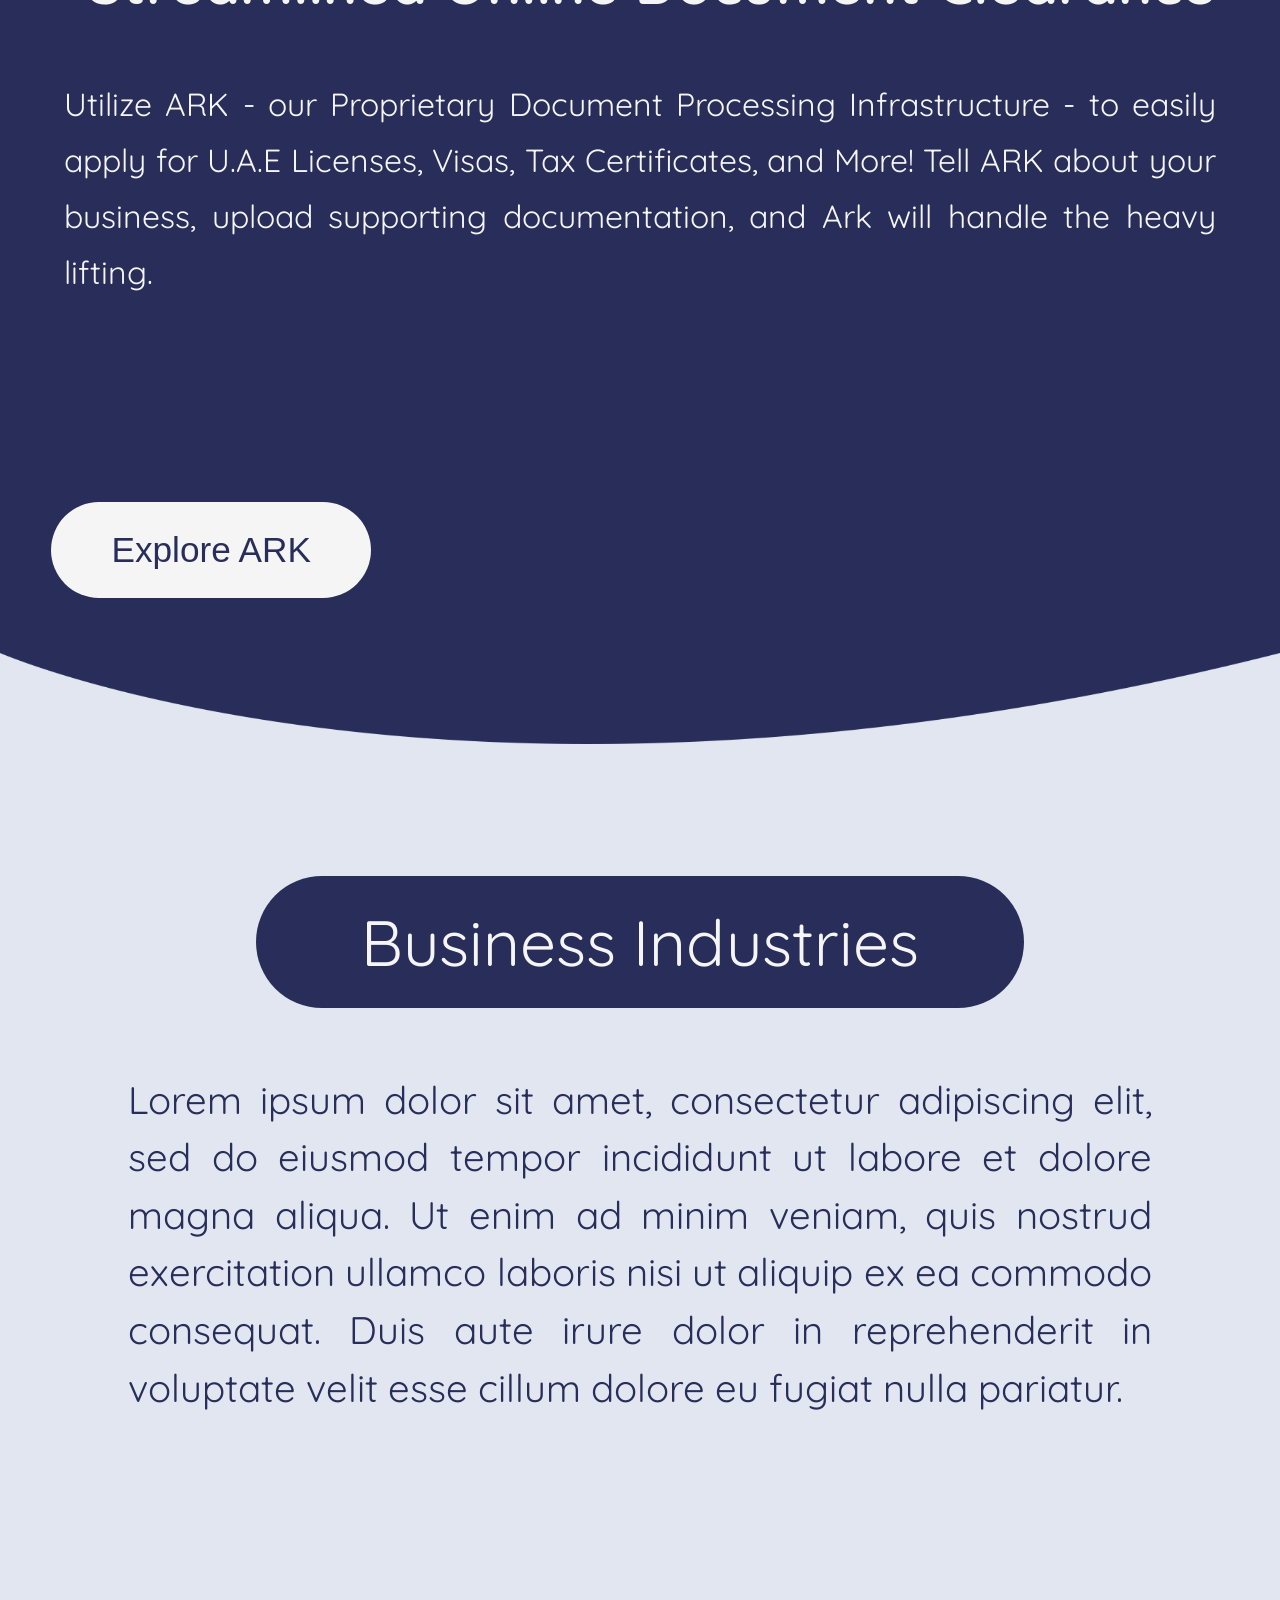
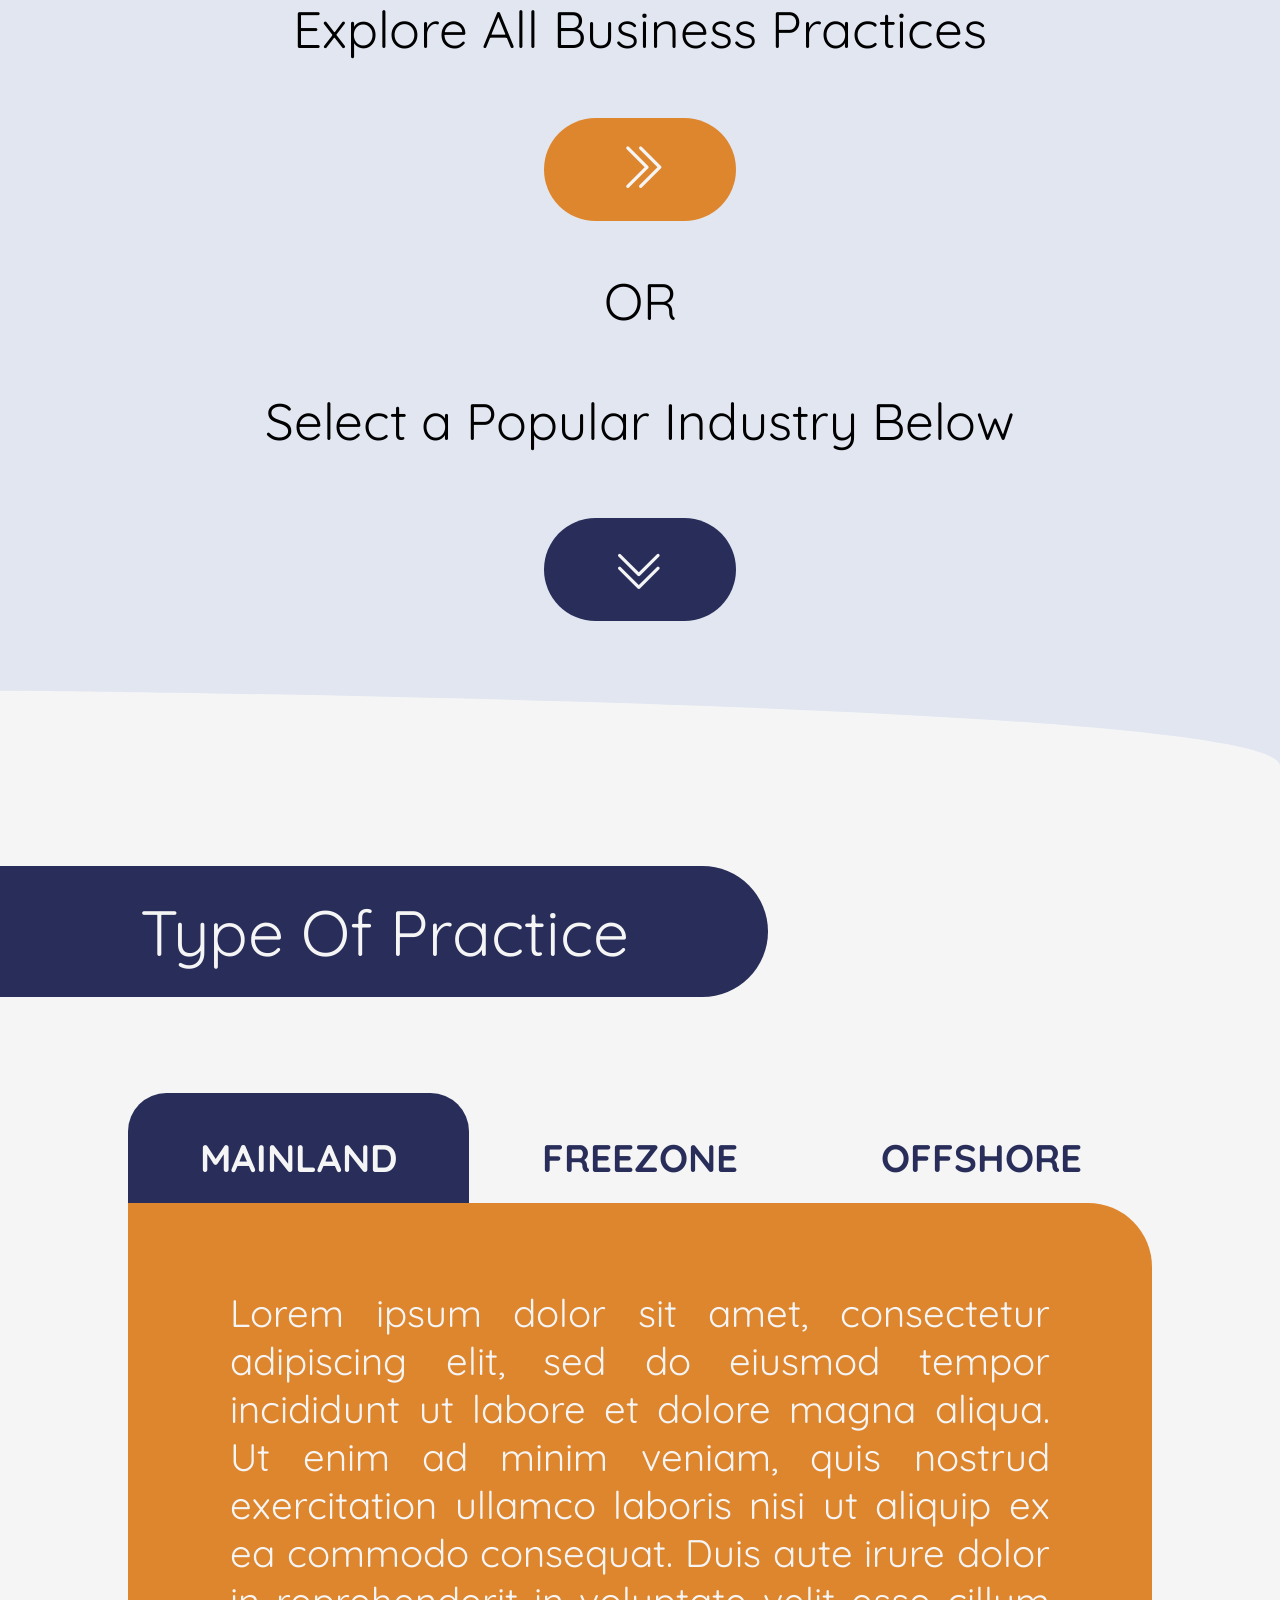
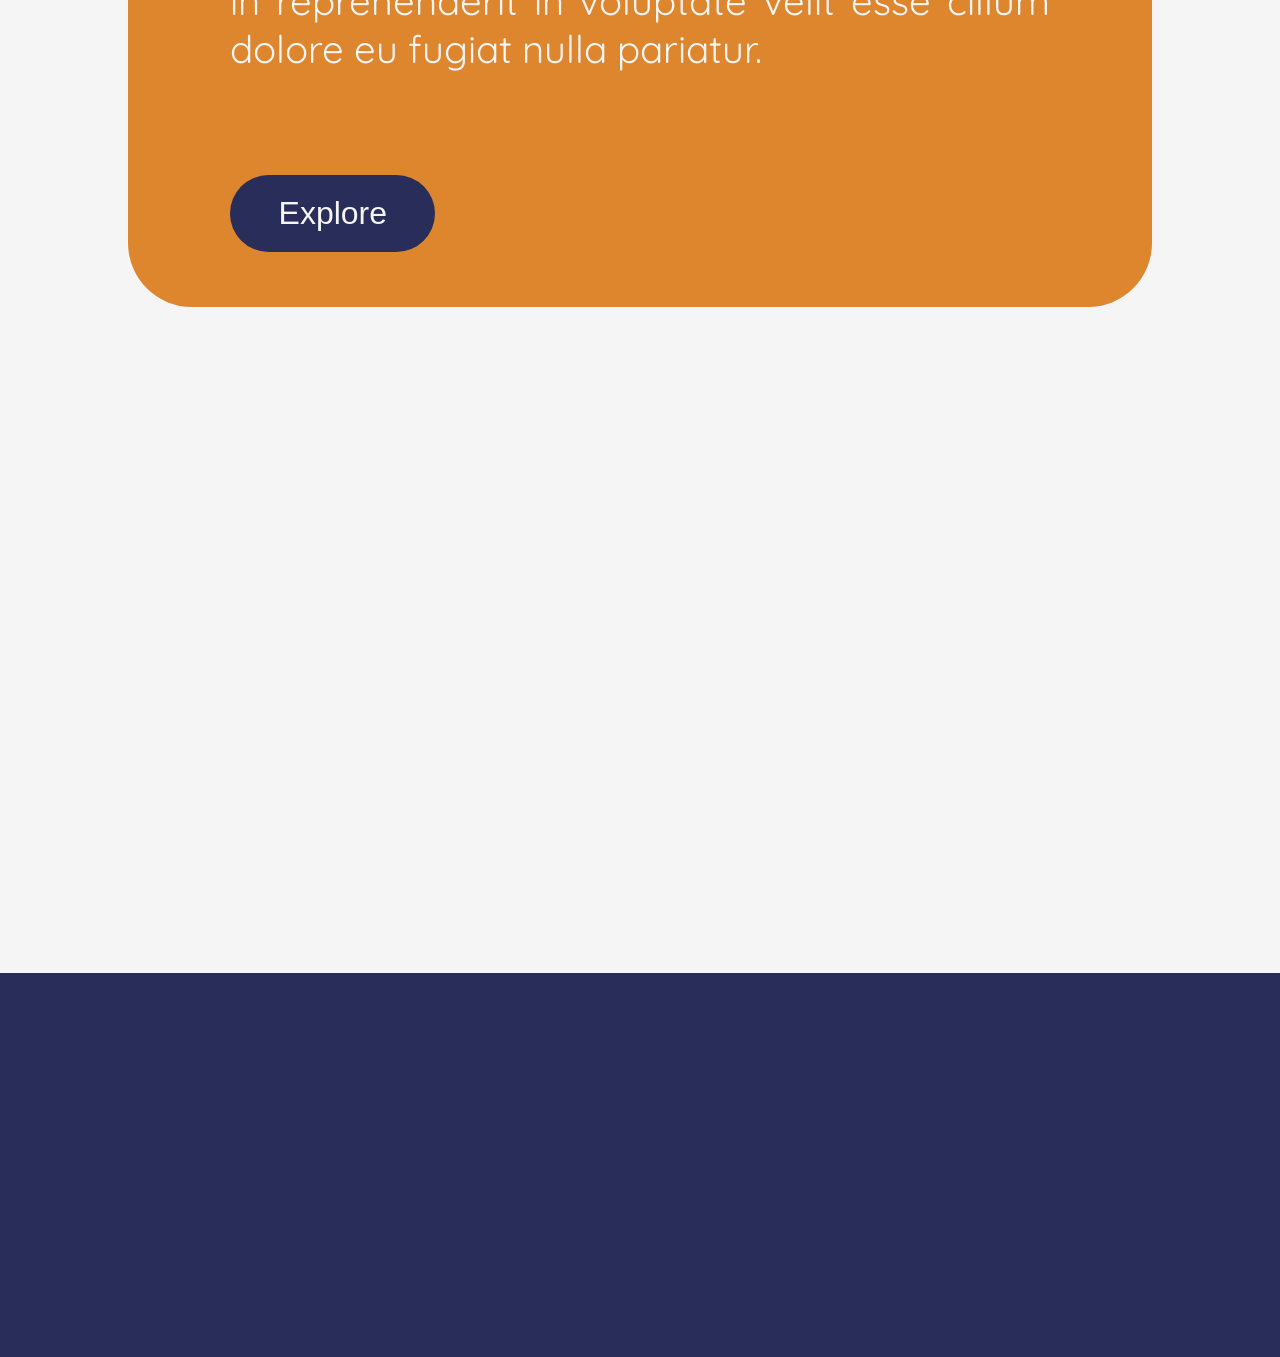
==== commit cd118dd3: "test 28 reupload 3" ====
--- a/templates/index.html
+++ b/templates/index.html
@@ -350,7 +350,7 @@
     </div>
 
     <div class="about_us_container">
-        <img src="../static/images/deco4-blue.svg" alt="">
+        <img src="../static/images/deco4-blue.svg" alt="" style="width: 100vw;">
         <h1>About Us</h1>
         <ul class="about_content">
             <li>
@@ -403,7 +403,7 @@
     </div>
 
     <div class="ai_ad_container">
-        <img src="../static/images/deco1.svg" alt="">
+        <img src="../static/images/deco1.svg" alt="" style="width: 100vw;">
         <h1>Apply Now With ARK</h1>
         <h2>Streamlined Online Document Clearance</h2>
         <p>Utilize ARK - our Proprietary Document Processing Infrastructure -
@@ -414,7 +414,7 @@
 
     <div class="square_container">
         <div class="square_top">
-            <img src="../static/images/deco-semicircle-blue.png" alt="">
+            <img src="../static/images/deco-semicircle-blue.png" alt="" style="width: 100vw;">
             <h1>Business Industries</h1>
             <p>
                 Lorem ipsum dolor sit amet, consectetur adipiscing
@@ -504,7 +504,7 @@
     </div>
 
     <div class="pre_foot">
-        <img src="../static/images/deco4-lightblue.svg" alt="">
+        <img src="../static/images/deco4-lightblue.svg" alt="" style="width: 100vw;">
         <h1>Type Of Practice</h1>
         <ul class="practice_types">
             <li>
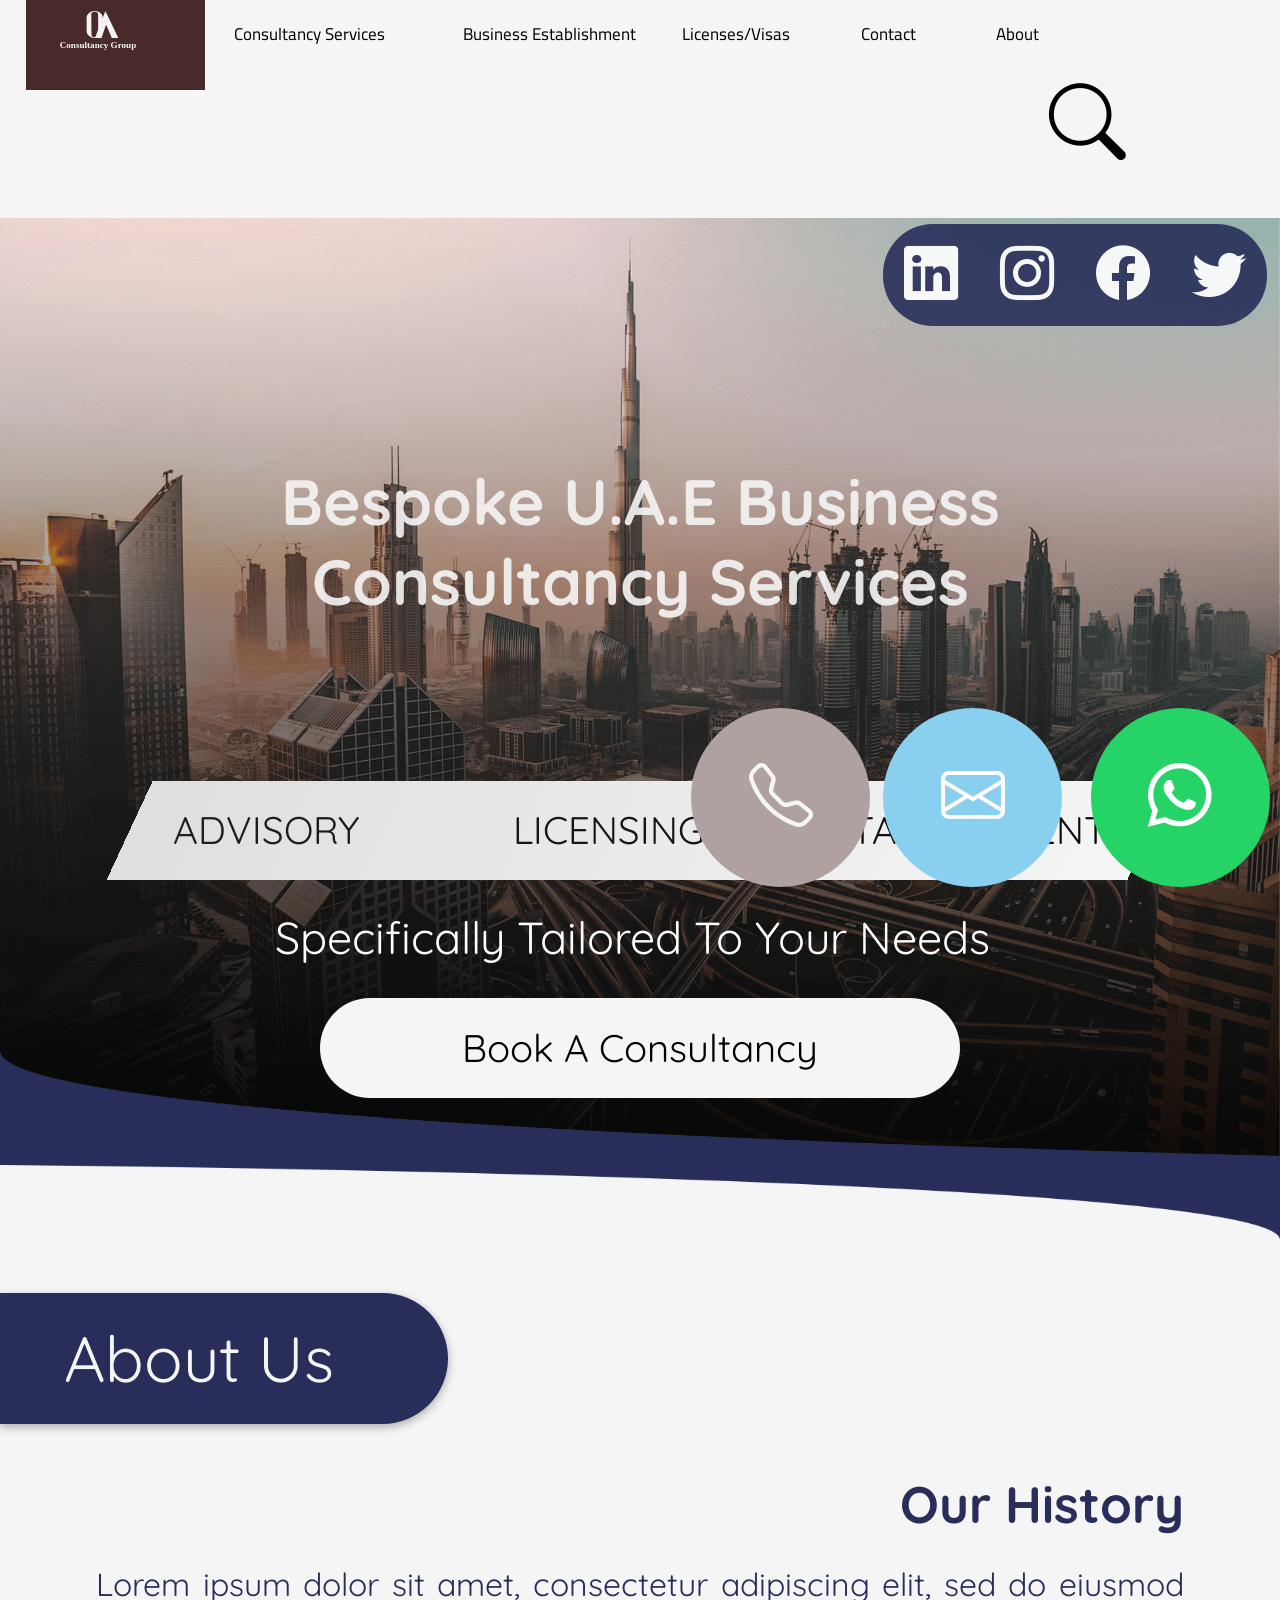
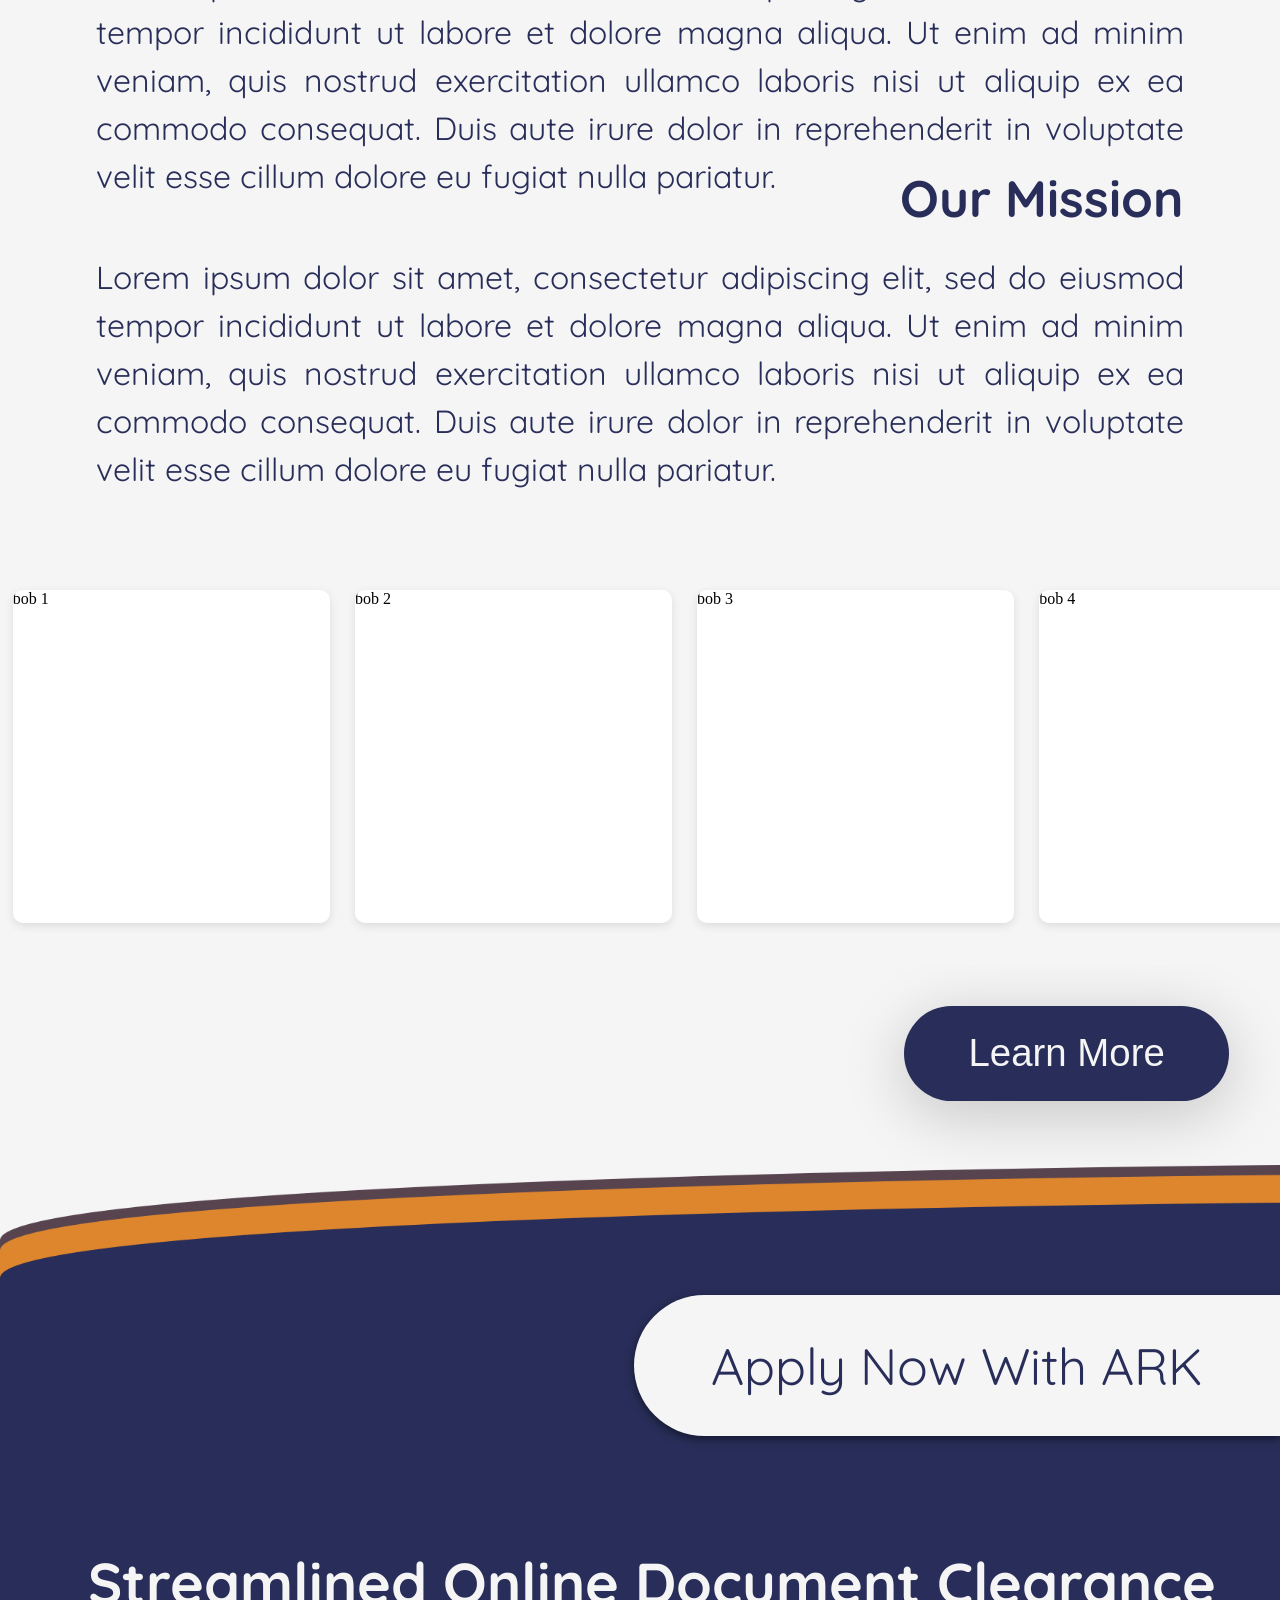
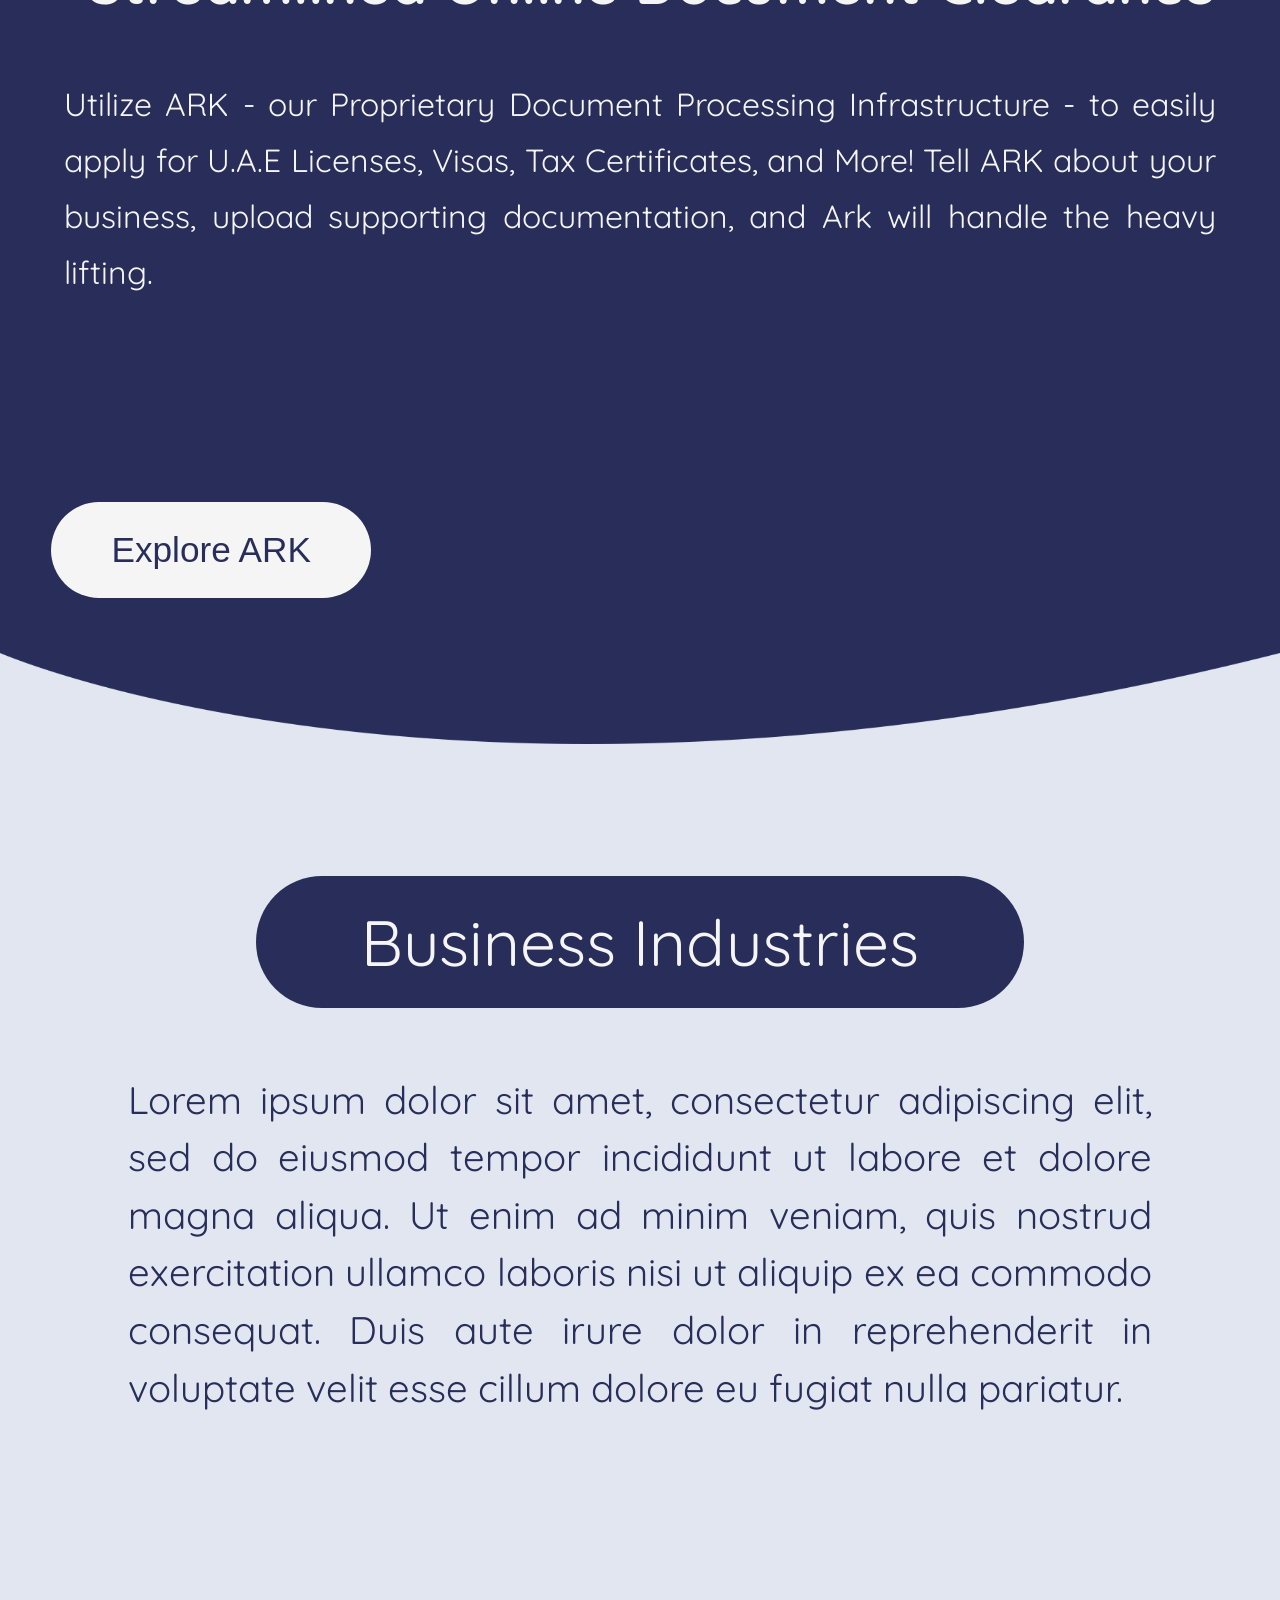
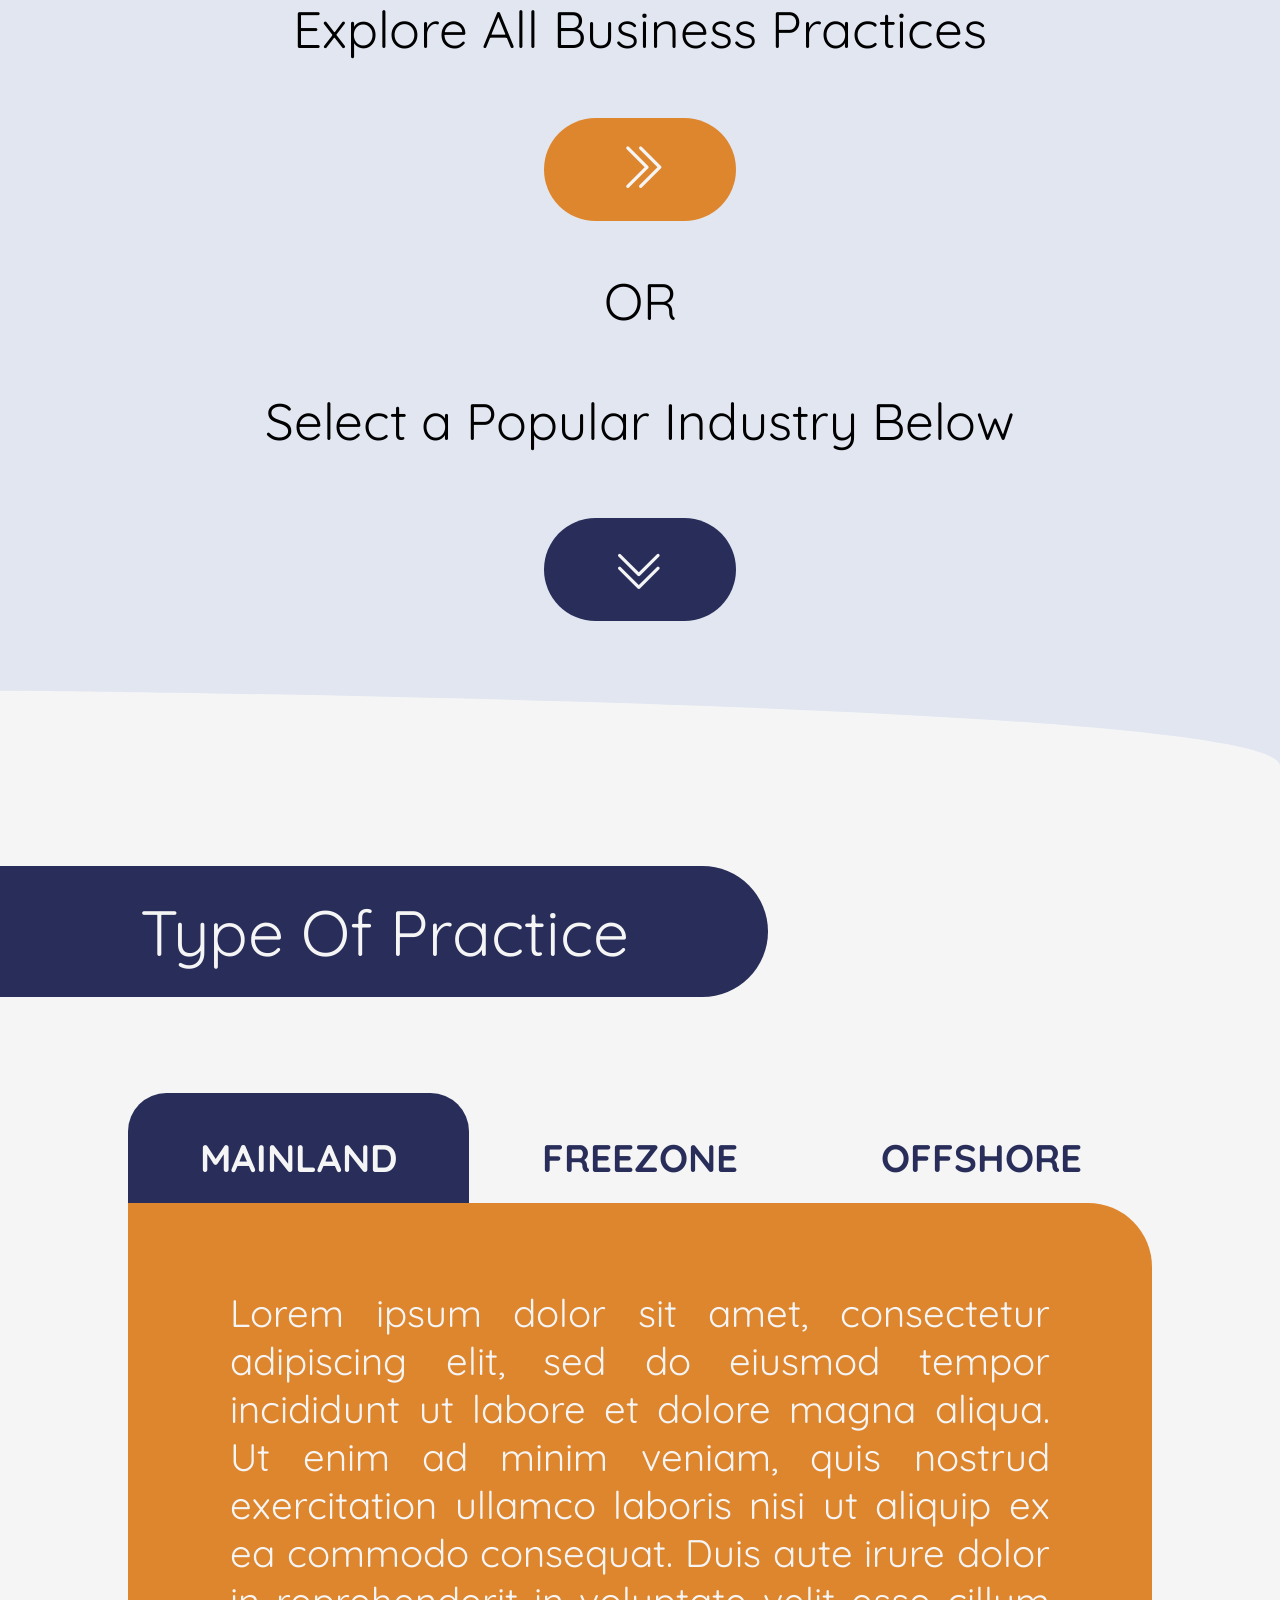
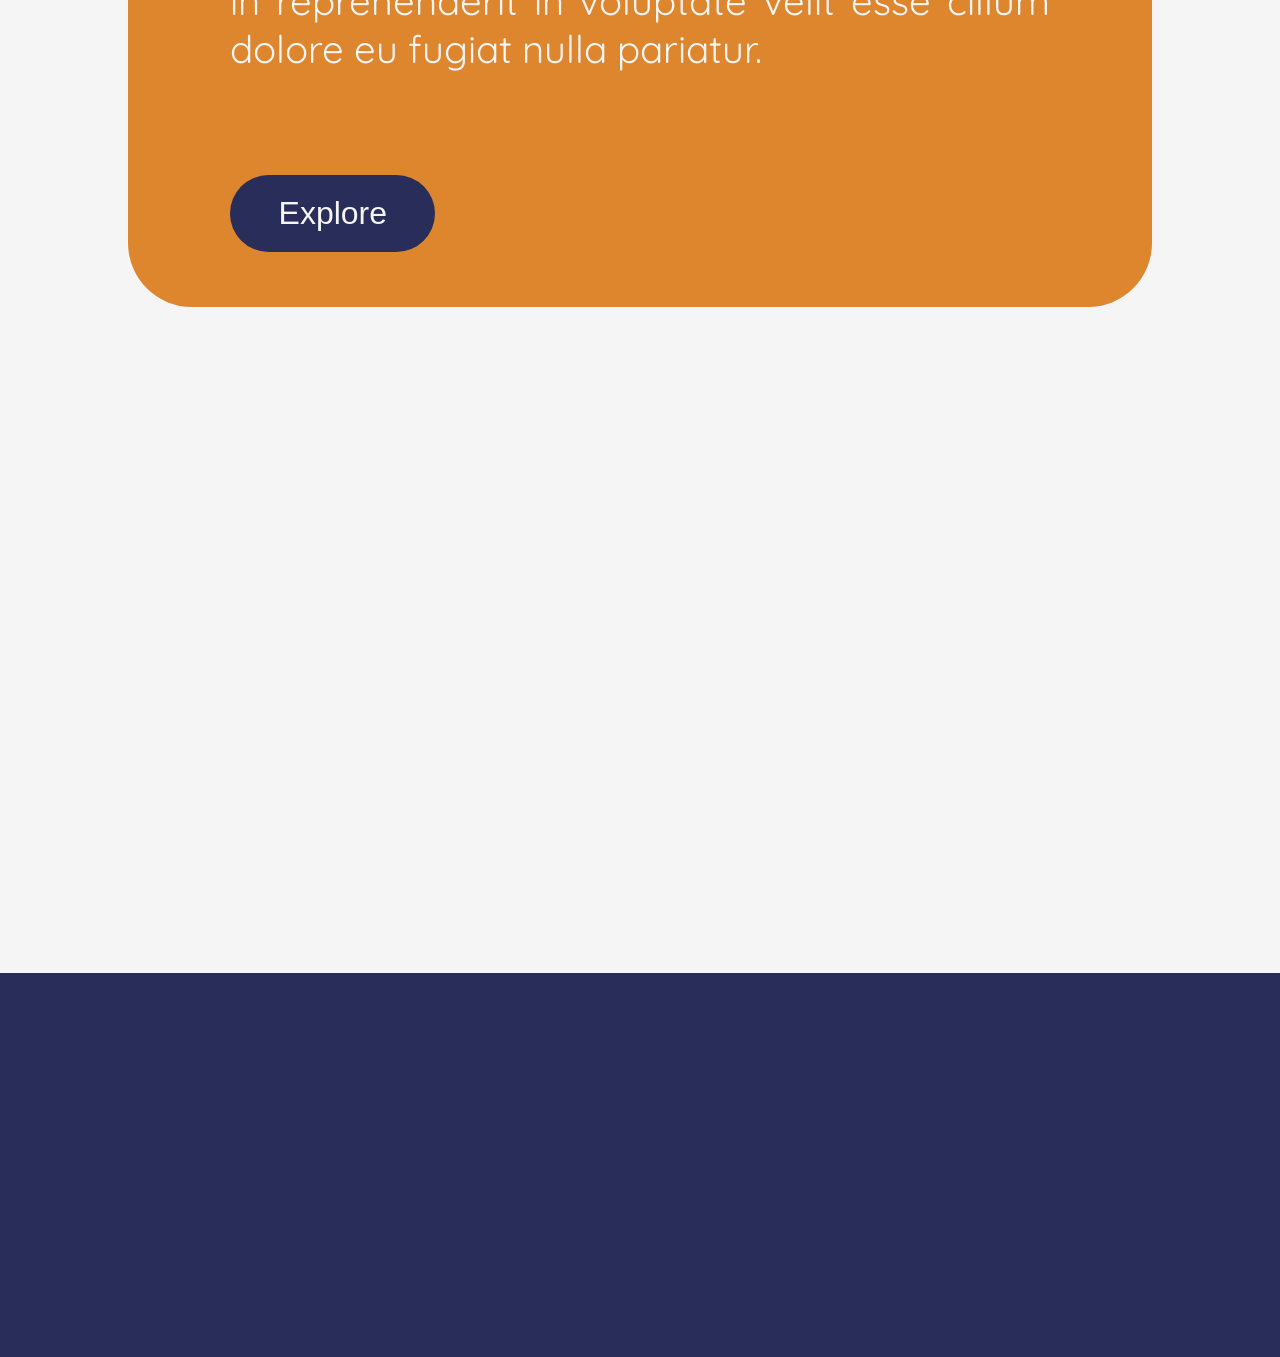
==== commit 5c3b71eb: "test 28 reupload 5" ====
--- a/templates/index.html
+++ b/templates/index.html
@@ -350,7 +350,7 @@
     </div>
 
     <div class="about_us_container">
-        <img src="../static/images/deco4-blue.svg" alt="" style="width: 100vw;">
+        <img src="../static/images/deco4-blue.png" alt="" style="width: 100vw;">
         <h1>About Us</h1>
         <ul class="about_content">
             <li>
@@ -403,7 +403,7 @@
     </div>
 
     <div class="ai_ad_container">
-        <img src="../static/images/deco1.svg" alt="" style="width: 100vw;">
+        <img src="../static/images/deco1.png" alt="" style="width: 100vw; top: 0;">
         <h1>Apply Now With ARK</h1>
         <h2>Streamlined Online Document Clearance</h2>
         <p>Utilize ARK - our Proprietary Document Processing Infrastructure -
